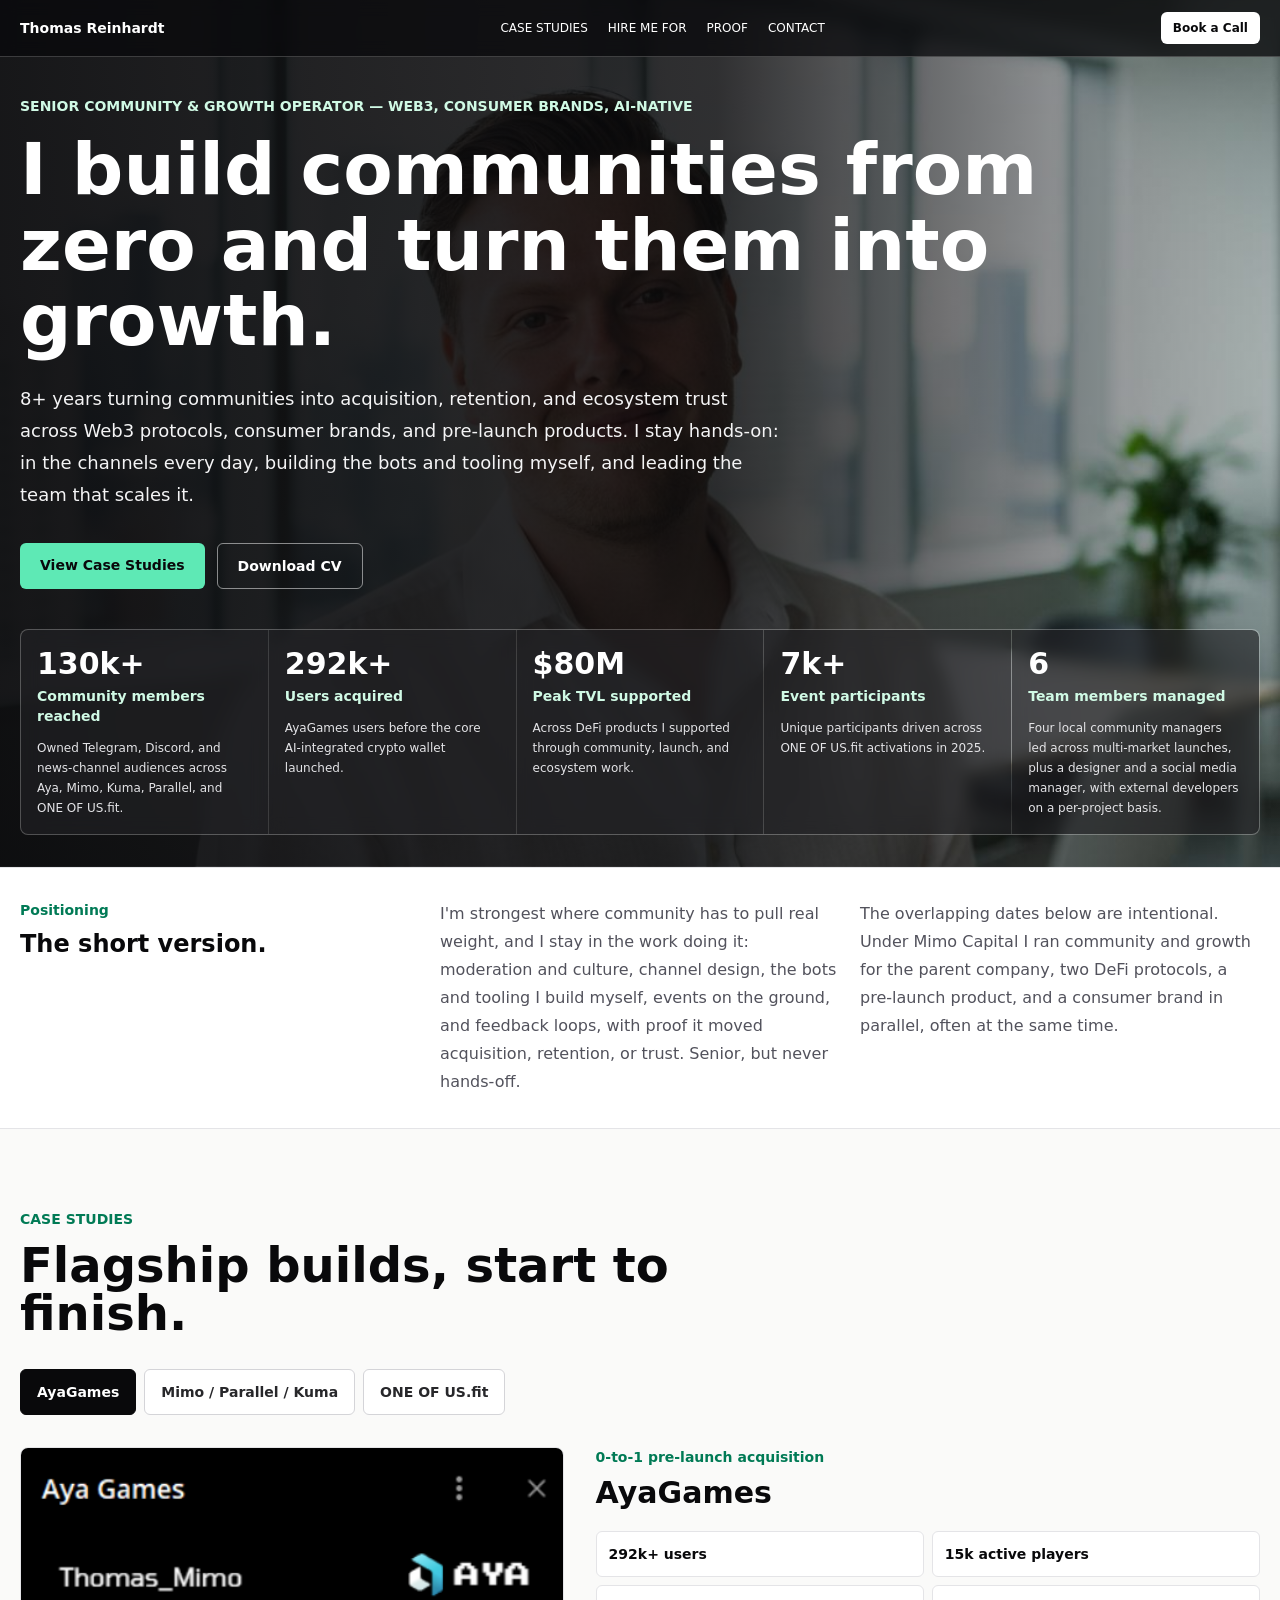
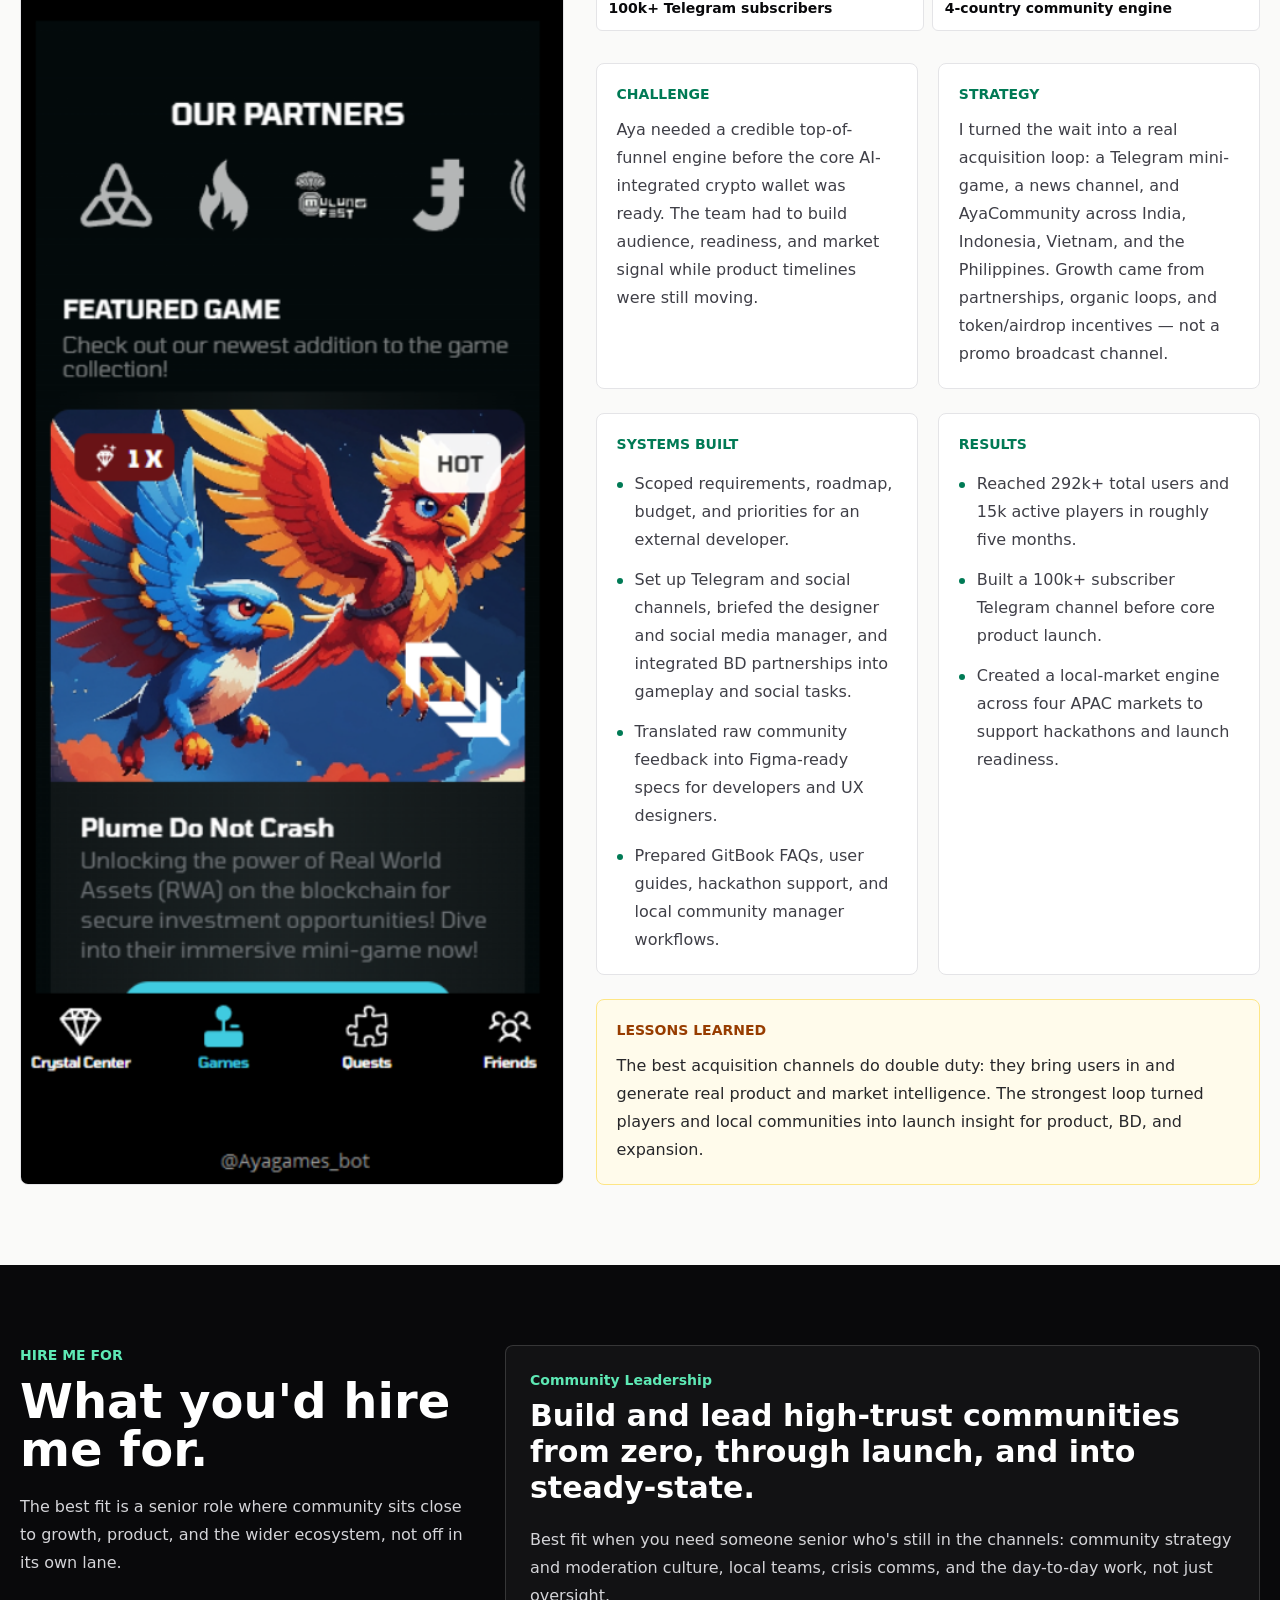
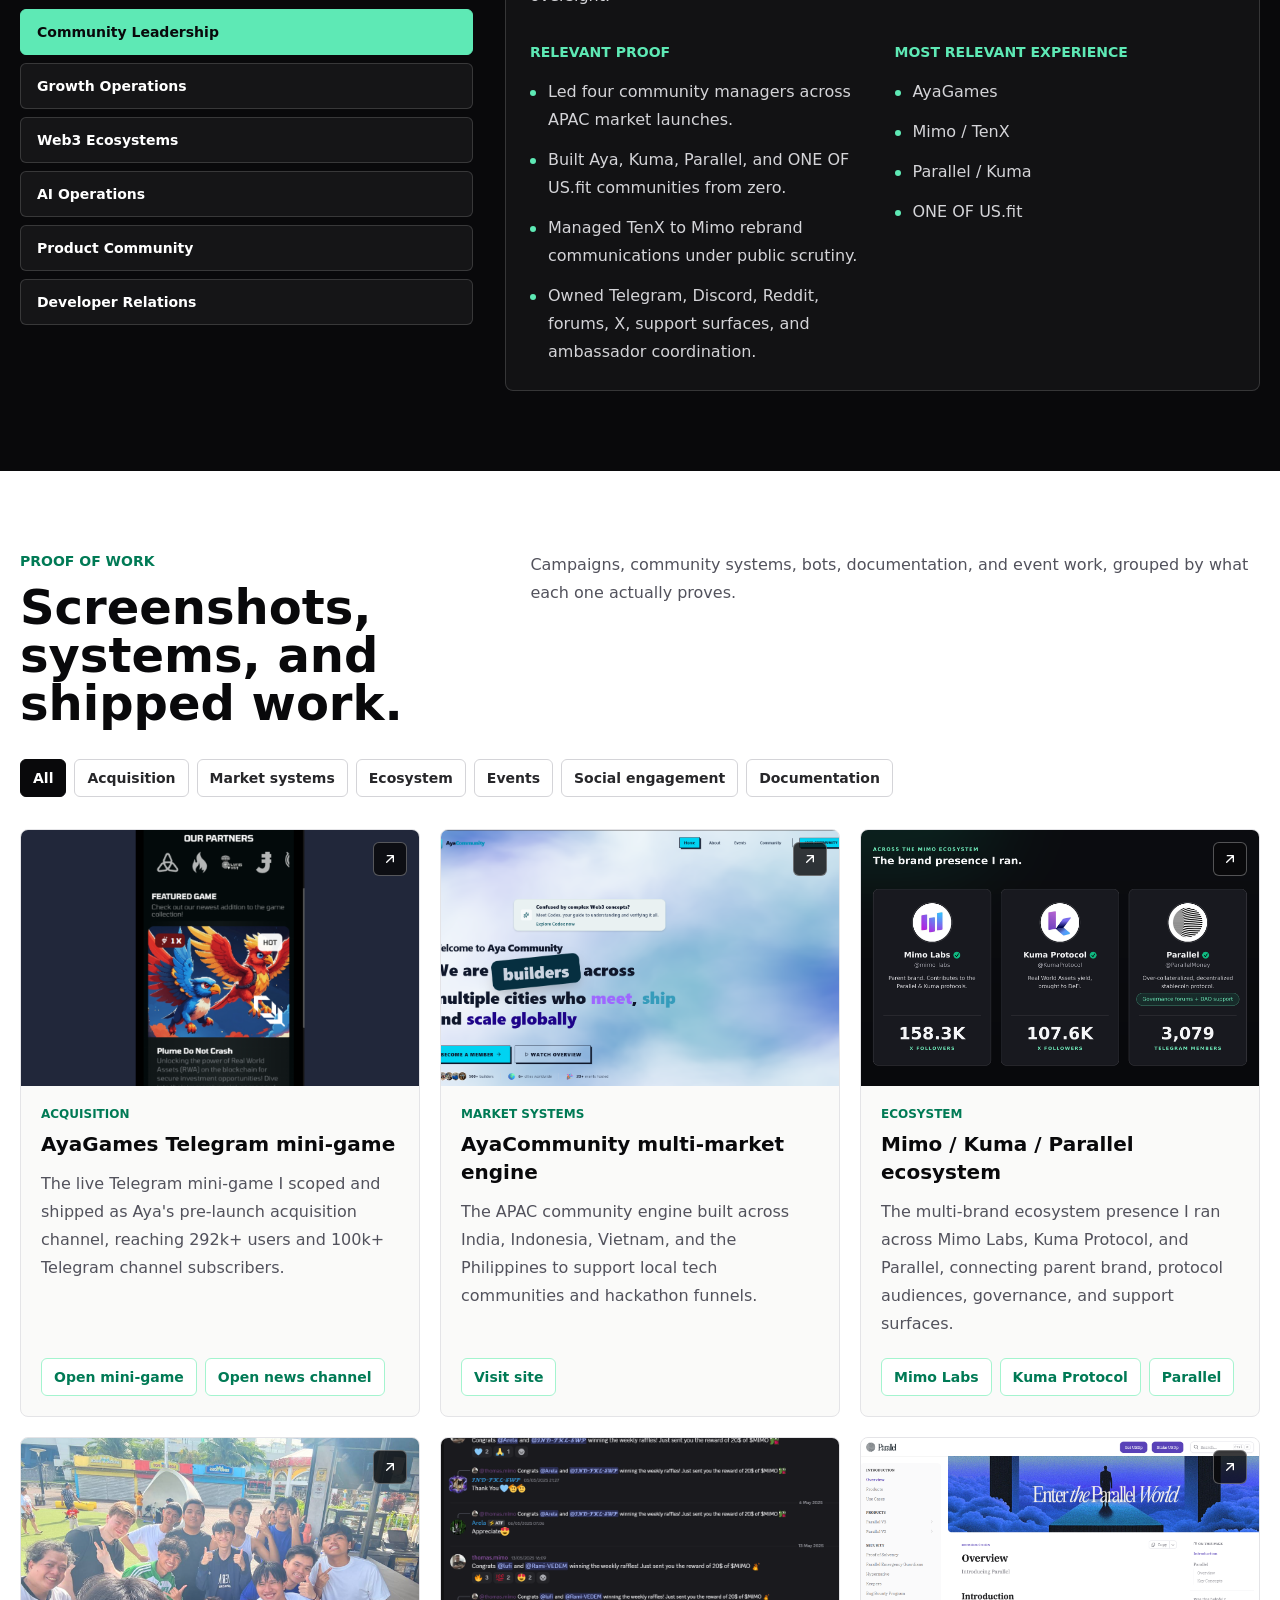
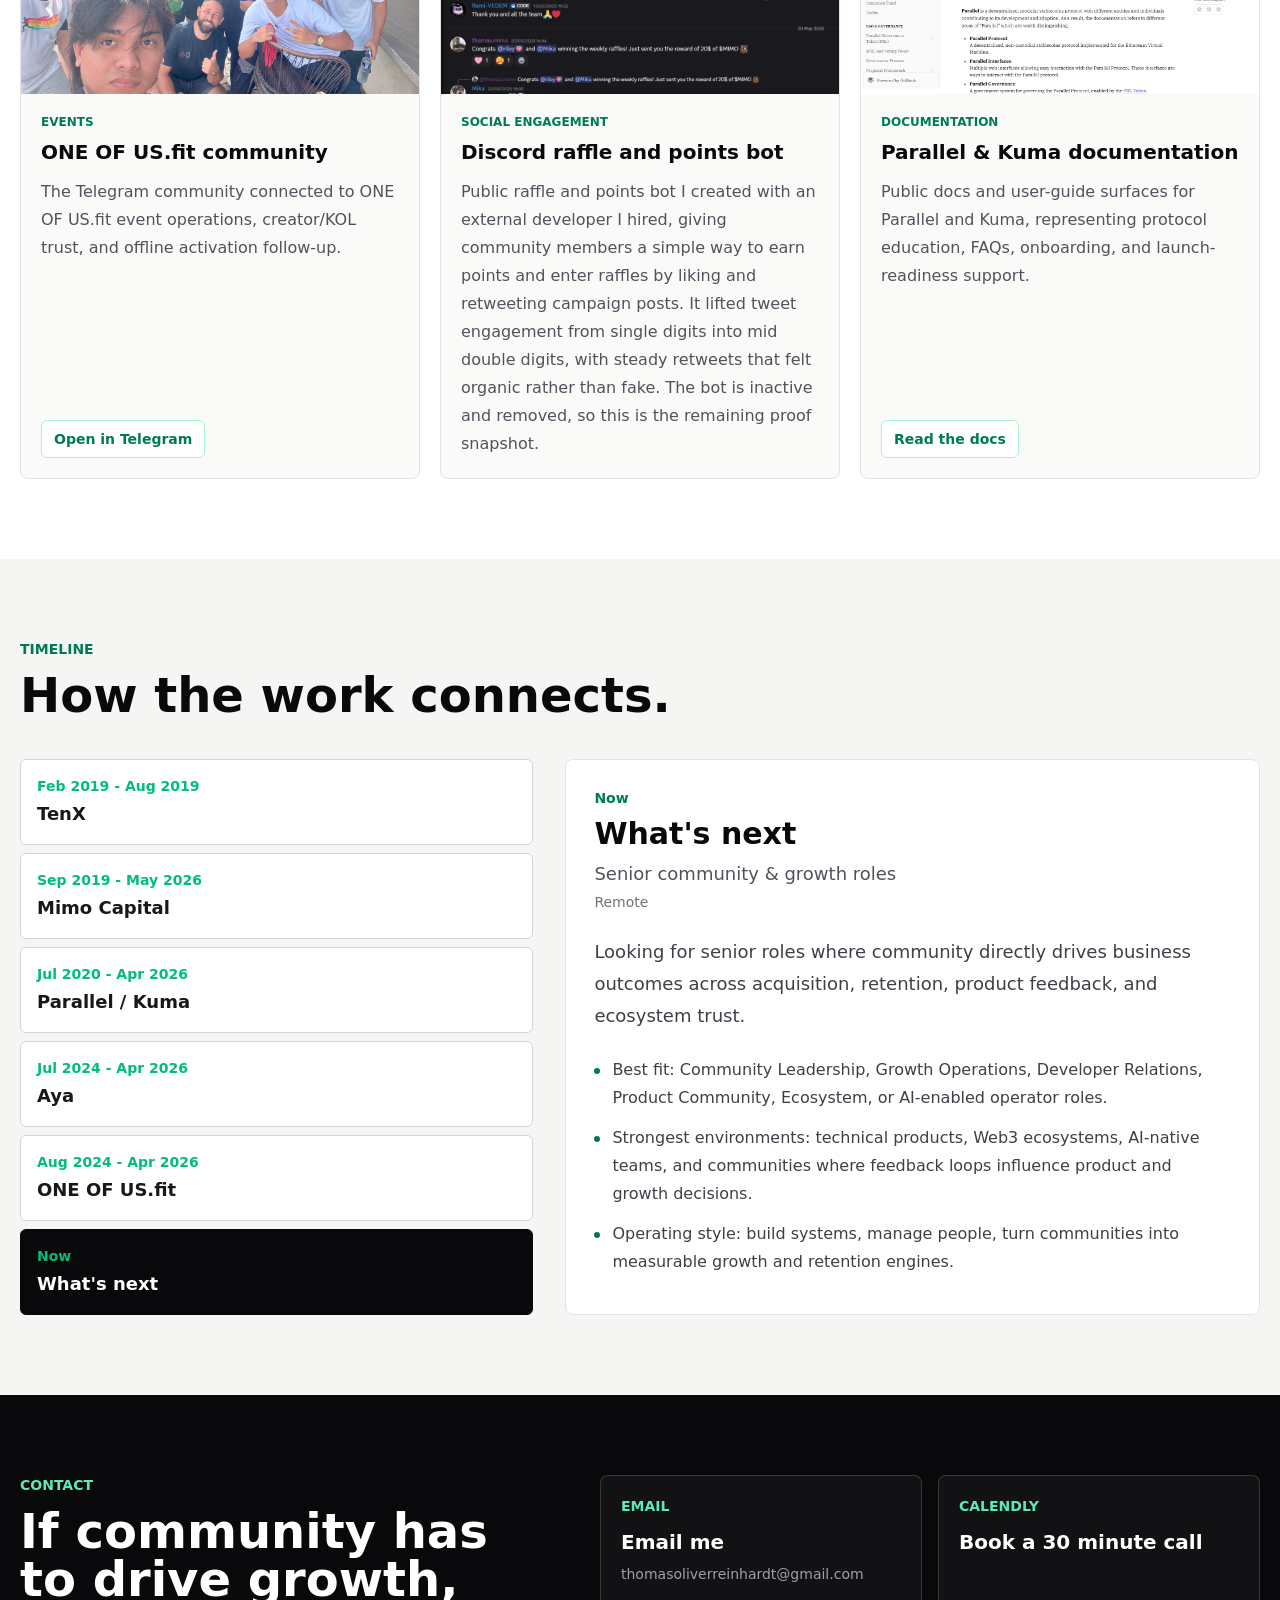
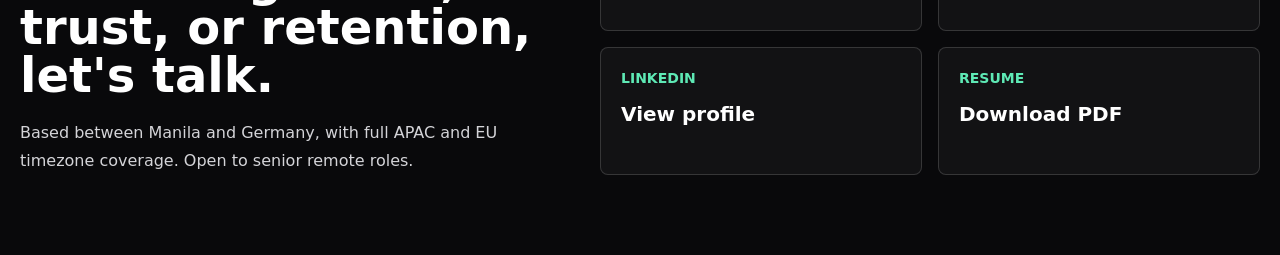
==== static-index.html @ 2953ab5d "Fix GitHub Pages static build" ====
<!doctype html>
<html lang="en">
  <head>
    <meta charset="UTF-8" />
    <meta name="viewport" content="width=device-width, initial-scale=1.0" />
    <meta
      name="description"
      content="Senior community and growth operator with 8+ years building Web3 and consumer communities from zero: acquisition, retention, and ecosystem trust that show up in the numbers."
    />
    <meta property="og:title" content="Thomas Reinhardt | Community & Growth Operator" />
    <meta
      property="og:description"
      content="292k+ users acquired before launch, 130k+ community members reached, $80M peak TVL supported, and 7k+ event participants driven."
    />
    <meta property="og:type" content="website" />
    <meta property="og:image" content="/images/linkedin.jpeg" />
    <link rel="icon" href="/favicon.svg" />
    <title>Thomas Reinhardt | Senior Community & Growth Operator</title>
    <script type="module" crossorigin src="/assets/static-index-B6WcA2Bd.js"></script>
    <link rel="stylesheet" crossorigin href="/assets/static-index-DOtVbvAo.css">
  </head>
  <body>
    <div id="root"></div>
  </body>
</html>
---- assets/static-index-DOtVbvAo.css ----
/*! tailwindcss v4.2.1 | MIT License | https://tailwindcss.com */
@layer properties{@supports (((-webkit-hyphens:none)) and (not (margin-trim:inline))) or ((-moz-orient:inline) and (not (color:rgb(from red r g b)))){*,:before,:after,::backdrop{--tw-space-y-reverse:0;--tw-border-style:solid;--tw-leading:initial;--tw-font-weight:initial;--tw-blur:initial;--tw-brightness:initial;--tw-contrast:initial;--tw-grayscale:initial;--tw-hue-rotate:initial;--tw-invert:initial;--tw-opacity:initial;--tw-saturate:initial;--tw-sepia:initial;--tw-drop-shadow:initial;--tw-drop-shadow-color:initial;--tw-drop-shadow-alpha:100%;--tw-drop-shadow-size:initial;--tw-backdrop-blur:initial;--tw-backdrop-brightness:initial;--tw-backdrop-contrast:initial;--tw-backdrop-grayscale:initial;--tw-backdrop-hue-rotate:initial;--tw-backdrop-invert:initial;--tw-backdrop-opacity:initial;--tw-backdrop-saturate:initial;--tw-backdrop-sepia:initial}}}@layer theme{:root,:host{--font-mono:ui-monospace, SFMono-Regular, Menlo, Monaco, Consolas, "Liberation Mono", "Courier New", monospace;--color-amber-50:oklch(98.7% .022 95.277);--color-amber-200:oklch(92.4% .12 95.746);--color-amber-800:oklch(47.3% .137 46.201);--color-emerald-50:oklch(97.9% .021 166.113);--color-emerald-100:oklch(95% .052 163.051);--color-emerald-200:oklch(90.5% .093 164.15);--color-emerald-300:oklch(84.5% .143 164.978);--color-emerald-500:oklch(69.6% .17 162.48);--color-emerald-600:oklch(59.6% .145 163.225);--color-emerald-700:oklch(50.8% .118 165.612);--color-zinc-100:oklch(96.7% .001 286.375);--color-zinc-200:oklch(92% .004 286.32);--color-zinc-300:oklch(87.1% .006 286.286);--color-zinc-400:oklch(70.5% .015 286.067);--color-zinc-500:oklch(55.2% .016 285.938);--color-zinc-600:oklch(44.2% .017 285.786);--color-zinc-700:oklch(37% .013 285.805);--color-zinc-800:oklch(27.4% .006 286.033);--color-zinc-900:oklch(21% .006 285.885);--color-zinc-950:oklch(14.1% .005 285.823);--color-stone-50:oklch(98.5% .001 106.423);--color-stone-100:oklch(97% .001 106.424);--color-white:#fff;--spacing:.25rem;--container-3xl:48rem;--container-5xl:64rem;--container-7xl:80rem;--text-xs:.75rem;--text-xs--line-height:calc(1 / .75);--text-sm:.875rem;--text-sm--line-height:calc(1.25 / .875);--text-lg:1.125rem;--text-lg--line-height:calc(1.75 / 1.125);--text-xl:1.25rem;--text-xl--line-height:calc(1.75 / 1.25);--text-2xl:1.5rem;--text-2xl--line-height:calc(2 / 1.5);--text-3xl:1.875rem;--text-3xl--line-height:calc(2.25 / 1.875);--text-4xl:2.25rem;--text-4xl--line-height:calc(2.5 / 2.25);--text-5xl:3rem;--text-5xl--line-height:1;--text-6xl:3.75rem;--text-6xl--line-height:1;--text-7xl:4.5rem;--text-7xl--line-height:1;--font-weight-medium:500;--font-weight-semibold:600;--radius-sm:.25rem;--radius-md:.375rem;--radius-lg:.5rem;--default-font-family:Inter, ui-sans-serif, system-ui, -apple-system, BlinkMacSystemFont, "Segoe UI", sans-serif;--default-mono-font-family:var(--font-mono)}}@layer base{*,:after,:before,::backdrop{box-sizing:border-box;border:0 solid;margin:0;padding:0}::file-selector-button{box-sizing:border-box;border:0 solid;margin:0;padding:0}html,:host{-webkit-text-size-adjust:100%;tab-size:4;line-height:1.5;font-family:var(--default-font-family,ui-sans-serif, system-ui, sans-serif, "Apple Color Emoji", "Segoe UI Emoji", "Segoe UI Symbol", "Noto Color Emoji");font-feature-settings:var(--default-font-feature-settings,normal);font-variation-settings:var(--default-font-variation-settings,normal);-webkit-tap-highlight-color:transparent}hr{height:0;color:inherit;border-top-width:1px}abbr:where([title]){-webkit-text-decoration:underline dotted;text-decoration:underline dotted}h1,h2,h3,h4,h5,h6{font-size:inherit;font-weight:inherit}a{color:inherit;-webkit-text-decoration:inherit;-webkit-text-decoration:inherit;-webkit-text-decoration:inherit;-webkit-text-decoration:inherit;text-decoration:inherit}b,strong{font-weight:bolder}code,kbd,samp,pre{font-family:var(--default-mono-font-family,ui-monospace, SFMono-Regular, Menlo, Monaco, Consolas, "Liberation Mono", "Courier New", monospace);font-feature-settings:var(--default-mono-font-feature-settings,normal);font-variation-settings:var(--default-mono-font-variation-settings,normal);font-size:1em}small{font-size:80%}sub,sup{vertical-align:baseline;font-size:75%;line-height:0;position:relative}sub{bottom:-.25em}sup{top:-.5em}table{text-indent:0;border-color:inherit;border-collapse:collapse}:-moz-focusring{outline:auto}progress{vertical-align:baseline}summary{display:list-item}ol,ul,menu{list-style:none}img,svg,video,canvas,audio,iframe,embed,object{vertical-align:middle;display:block}img,video{max-width:100%;height:auto}button,input,select,optgroup,textarea{font:inherit;font-feature-settings:inherit;font-variation-settings:inherit;letter-spacing:inherit;color:inherit;opacity:1;background-color:#0000;border-radius:0}::file-selector-button{font:inherit;font-feature-settings:inherit;font-variation-settings:inherit;letter-spacing:inherit;color:inherit;opacity:1;background-color:#0000;border-radius:0}:where(select:is([multiple],[size])) optgroup{font-weight:bolder}:where(select:is([multiple],[size])) optgroup option{padding-inline-start:20px}::file-selector-button{margin-inline-end:4px}::placeholder{opacity:1}@supports (not ((-webkit-appearance:-apple-pay-button))) or (contain-intrinsic-size:1px){::placeholder{color:currentColor}@supports (color:color-mix(in lab, red, red)){::placeholder{color:color-mix(in oklab, currentcolor 50%, transparent)}}}textarea{resize:vertical}::-webkit-search-decoration{-webkit-appearance:none}::-webkit-date-and-time-value{min-height:1lh;text-align:inherit}::-webkit-datetime-edit{display:inline-flex}::-webkit-datetime-edit-fields-wrapper{padding:0}::-webkit-datetime-edit{padding-block:0}::-webkit-datetime-edit-year-field{padding-block:0}::-webkit-datetime-edit-month-field{padding-block:0}::-webkit-datetime-edit-day-field{padding-block:0}::-webkit-datetime-edit-hour-field{padding-block:0}::-webkit-datetime-edit-minute-field{padding-block:0}::-webkit-datetime-edit-second-field{padding-block:0}::-webkit-datetime-edit-millisecond-field{padding-block:0}::-webkit-datetime-edit-meridiem-field{padding-block:0}::-webkit-calendar-picker-indicator{line-height:1}:-moz-ui-invalid{box-shadow:none}button,input:where([type=button],[type=reset],[type=submit]){appearance:button}::file-selector-button{appearance:button}::-webkit-inner-spin-button{height:auto}::-webkit-outer-spin-button{height:auto}[hidden]:where(:not([hidden=until-found])){display:none!important}}@layer components;@layer utilities{.absolute{position:absolute}.fixed{position:fixed}.relative{position:relative}.inset-x-0{inset-inline:calc(var(--spacing) * 0)}.start{inset-inline-start:var(--spacing)}.top-0{top:calc(var(--spacing) * 0)}.top-3{top:calc(var(--spacing) * 3)}.right-3{right:calc(var(--spacing) * 3)}.z-10{z-index:10}.z-40{z-index:40}.mx-auto{margin-inline:auto}.mt-1{margin-top:calc(var(--spacing) * 1)}.mt-2{margin-top:calc(var(--spacing) * 2)}.mt-3{margin-top:calc(var(--spacing) * 3)}.mt-4{margin-top:calc(var(--spacing) * 4)}.mt-5{margin-top:calc(var(--spacing) * 5)}.mt-6{margin-top:calc(var(--spacing) * 6)}.mt-8{margin-top:calc(var(--spacing) * 8)}.mt-10{margin-top:calc(var(--spacing) * 10)}.mt-auto{margin-top:auto}.mb-4{margin-bottom:calc(var(--spacing) * 4)}.block{display:block}.flex{display:flex}.grid{display:grid}.hidden{display:none}.table{display:table}.h-1\.5{height:calc(var(--spacing) * 1.5)}.h-4{height:calc(var(--spacing) * 4)}.h-64{height:calc(var(--spacing) * 64)}.h-full{height:100%}.min-h-\[86svh\]{min-height:86svh}.min-h-screen{min-height:100vh}.w-1\.5{width:calc(var(--spacing) * 1.5)}.w-4{width:calc(var(--spacing) * 4)}.w-full{width:100%}.max-w-3xl{max-width:var(--container-3xl)}.max-w-5xl{max-width:var(--container-5xl)}.max-w-7xl{max-width:var(--container-7xl)}.flex-1{flex:1}.shrink-0{flex-shrink:0}.grow{flex-grow:1}.flex-col{flex-direction:column}.flex-wrap{flex-wrap:wrap}.items-center{align-items:center}.items-end{align-items:flex-end}.justify-between{justify-content:space-between}.gap-2{gap:calc(var(--spacing) * 2)}.gap-3{gap:calc(var(--spacing) * 3)}.gap-4{gap:calc(var(--spacing) * 4)}.gap-5{gap:calc(var(--spacing) * 5)}.gap-6{gap:calc(var(--spacing) * 6)}.gap-8{gap:calc(var(--spacing) * 8)}.gap-10{gap:calc(var(--spacing) * 10)}.gap-px{gap:1px}:where(.space-y-3>:not(:last-child)){--tw-space-y-reverse:0;margin-block-start:calc(calc(var(--spacing) * 3) * var(--tw-space-y-reverse));margin-block-end:calc(calc(var(--spacing) * 3) * calc(1 - var(--tw-space-y-reverse)))}.overflow-hidden{overflow:hidden}.rounded-lg{border-radius:var(--radius-lg)}.rounded-md{border-radius:var(--radius-md)}.rounded-sm{border-radius:var(--radius-sm)}.border{border-style:var(--tw-border-style);border-width:1px}.border-y{border-block-style:var(--tw-border-style);border-block-width:1px}.border-b{border-bottom-style:var(--tw-border-style);border-bottom-width:1px}.border-amber-200{border-color:var(--color-amber-200)}.border-emerald-200{border-color:var(--color-emerald-200)}.border-emerald-300{border-color:var(--color-emerald-300)}.border-white\/15{border-color:#ffffff26}@supports (color:color-mix(in lab, red, red)){.border-white\/15{border-color:color-mix(in oklab, var(--color-white) 15%, transparent)}}.border-white\/20{border-color:#fff3}@supports (color:color-mix(in lab, red, red)){.border-white\/20{border-color:color-mix(in oklab, var(--color-white) 20%, transparent)}}.border-white\/30{border-color:#ffffff4d}@supports (color:color-mix(in lab, red, red)){.border-white\/30{border-color:color-mix(in oklab, var(--color-white) 30%, transparent)}}.border-white\/50{border-color:#ffffff80}@supports (color:color-mix(in lab, red, red)){.border-white\/50{border-color:color-mix(in oklab, var(--color-white) 50%, transparent)}}.border-zinc-200{border-color:var(--color-zinc-200)}.border-zinc-300{border-color:var(--color-zinc-300)}.border-zinc-950{border-color:var(--color-zinc-950)}.bg-amber-50{background-color:var(--color-amber-50)}.bg-emerald-300{background-color:var(--color-emerald-300)}.bg-emerald-700{background-color:var(--color-emerald-700)}.bg-stone-50{background-color:var(--color-stone-50)}.bg-stone-100{background-color:var(--color-stone-100)}.bg-white{background-color:var(--color-white)}.bg-white\/5{background-color:#ffffff0d}@supports (color:color-mix(in lab, red, red)){.bg-white\/5{background-color:color-mix(in oklab, var(--color-white) 5%, transparent)}}.bg-white\/15{background-color:#ffffff26}@supports (color:color-mix(in lab, red, red)){.bg-white\/15{background-color:color-mix(in oklab, var(--color-white) 15%, transparent)}}.bg-white\/\[0\.04\]{background-color:#ffffff0a}@supports (color:color-mix(in lab, red, red)){.bg-white\/\[0\.04\]{background-color:color-mix(in oklab, var(--color-white) 4%, transparent)}}.bg-zinc-950{background-color:var(--color-zinc-950)}.bg-zinc-950\/55{background-color:#09090b8c}@supports (color:color-mix(in lab, red, red)){.bg-zinc-950\/55{background-color:color-mix(in oklab, var(--color-zinc-950) 55%, transparent)}}.bg-zinc-950\/75{background-color:#09090bbf}@supports (color:color-mix(in lab, red, red)){.bg-zinc-950\/75{background-color:color-mix(in oklab, var(--color-zinc-950) 75%, transparent)}}.bg-zinc-950\/80{background-color:#09090bcc}@supports (color:color-mix(in lab, red, red)){.bg-zinc-950\/80{background-color:color-mix(in oklab, var(--color-zinc-950) 80%, transparent)}}.object-contain{object-fit:contain}.object-cover{object-fit:cover}.p-2{padding:calc(var(--spacing) * 2)}.p-3{padding:calc(var(--spacing) * 3)}.p-4{padding:calc(var(--spacing) * 4)}.p-5{padding:calc(var(--spacing) * 5)}.p-6{padding:calc(var(--spacing) * 6)}.p-7{padding:calc(var(--spacing) * 7)}.px-3{padding-inline:calc(var(--spacing) * 3)}.px-4{padding-inline:calc(var(--spacing) * 4)}.px-5{padding-inline:calc(var(--spacing) * 5)}.py-2{padding-block:calc(var(--spacing) * 2)}.py-3{padding-block:calc(var(--spacing) * 3)}.py-8{padding-block:calc(var(--spacing) * 8)}.py-20{padding-block:calc(var(--spacing) * 20)}.pt-5{padding-top:calc(var(--spacing) * 5)}.pt-24{padding-top:calc(var(--spacing) * 24)}.pb-8{padding-bottom:calc(var(--spacing) * 8)}.text-left{text-align:left}.text-2xl{font-size:var(--text-2xl);line-height:var(--tw-leading,var(--text-2xl--line-height))}.text-3xl{font-size:var(--text-3xl);line-height:var(--tw-leading,var(--text-3xl--line-height))}.text-4xl{font-size:var(--text-4xl);line-height:var(--tw-leading,var(--text-4xl--line-height))}.text-lg{font-size:var(--text-lg);line-height:var(--tw-leading,var(--text-lg--line-height))}.text-sm{font-size:var(--text-sm);line-height:var(--tw-leading,var(--text-sm--line-height))}.text-xl{font-size:var(--text-xl);line-height:var(--tw-leading,var(--text-xl--line-height))}.text-xs{font-size:var(--text-xs);line-height:var(--tw-leading,var(--text-xs--line-height))}.leading-5{--tw-leading:calc(var(--spacing) * 5);line-height:calc(var(--spacing) * 5)}.leading-7{--tw-leading:calc(var(--spacing) * 7);line-height:calc(var(--spacing) * 7)}.leading-8{--tw-leading:calc(var(--spacing) * 8);line-height:calc(var(--spacing) * 8)}.leading-\[1\.05\]{--tw-leading:1.05;line-height:1.05}.font-medium{--tw-font-weight:var(--font-weight-medium);font-weight:var(--font-weight-medium)}.font-semibold{--tw-font-weight:var(--font-weight-semibold);font-weight:var(--font-weight-semibold)}.text-amber-800{color:var(--color-amber-800)}.text-emerald-100{color:var(--color-emerald-100)}.text-emerald-300{color:var(--color-emerald-300)}.text-emerald-500{color:var(--color-emerald-500)}.text-emerald-700{color:var(--color-emerald-700)}.text-white{color:var(--color-white)}.text-zinc-100{color:var(--color-zinc-100)}.text-zinc-200{color:var(--color-zinc-200)}.text-zinc-300{color:var(--color-zinc-300)}.text-zinc-400{color:var(--color-zinc-400)}.text-zinc-500{color:var(--color-zinc-500)}.text-zinc-600{color:var(--color-zinc-600)}.text-zinc-700{color:var(--color-zinc-700)}.text-zinc-800{color:var(--color-zinc-800)}.text-zinc-900{color:var(--color-zinc-900)}.text-zinc-950{color:var(--color-zinc-950)}.uppercase{text-transform:uppercase}.filter{filter:var(--tw-blur,) var(--tw-brightness,) var(--tw-contrast,) var(--tw-grayscale,) var(--tw-hue-rotate,) var(--tw-invert,) var(--tw-saturate,) var(--tw-sepia,) var(--tw-drop-shadow,)}.backdrop-blur{--tw-backdrop-blur:blur(8px);-webkit-backdrop-filter:var(--tw-backdrop-blur,) var(--tw-backdrop-brightness,) var(--tw-backdrop-contrast,) var(--tw-backdrop-grayscale,) var(--tw-backdrop-hue-rotate,) var(--tw-backdrop-invert,) var(--tw-backdrop-opacity,) var(--tw-backdrop-saturate,) var(--tw-backdrop-sepia,);backdrop-filter:var(--tw-backdrop-blur,) var(--tw-backdrop-brightness,) var(--tw-backdrop-contrast,) var(--tw-backdrop-grayscale,) var(--tw-backdrop-hue-rotate,) var(--tw-backdrop-invert,) var(--tw-backdrop-opacity,) var(--tw-backdrop-saturate,) var(--tw-backdrop-sepia,)}@media (hover:hover){.hover\:border-emerald-300:hover{border-color:var(--color-emerald-300)}.hover\:border-emerald-500:hover{border-color:var(--color-emerald-500)}.hover\:border-emerald-600:hover{border-color:var(--color-emerald-600)}.hover\:bg-emerald-50:hover{background-color:var(--color-emerald-50)}.hover\:bg-emerald-100:hover{background-color:var(--color-emerald-100)}.hover\:bg-emerald-200:hover{background-color:var(--color-emerald-200)}.hover\:bg-white:hover{background-color:var(--color-white)}.hover\:bg-zinc-950:hover{background-color:var(--color-zinc-950)}.hover\:text-emerald-200:hover{color:var(--color-emerald-200)}.hover\:text-zinc-950:hover{color:var(--color-zinc-950)}}@media (width>=40rem){.sm\:flex{display:flex}.sm\:grid-cols-2{grid-template-columns:repeat(2,minmax(0,1fr))}.sm\:text-5xl{font-size:var(--text-5xl);line-height:var(--tw-leading,var(--text-5xl--line-height))}.sm\:text-6xl{font-size:var(--text-6xl);line-height:var(--tw-leading,var(--text-6xl--line-height))}}@media (width>=48rem){.md\:grid-cols-2{grid-template-columns:repeat(2,minmax(0,1fr))}.md\:grid-cols-3{grid-template-columns:repeat(3,minmax(0,1fr))}}@media (width>=64rem){.lg\:grid-cols-3{grid-template-columns:repeat(3,minmax(0,1fr))}.lg\:grid-cols-5{grid-template-columns:repeat(5,minmax(0,1fr))}.lg\:grid-cols-\[0\.8fr_1\.2fr\]{grid-template-columns:.8fr 1.2fr}.lg\:grid-cols-\[0\.9fr_1\.1fr\]{grid-template-columns:.9fr 1.1fr}.lg\:grid-cols-\[0\.75fr_1\.25fr\]{grid-template-columns:.75fr 1.25fr}.lg\:grid-cols-\[0\.85fr_1\.15fr\]{grid-template-columns:.85fr 1.15fr}.lg\:text-7xl{font-size:var(--text-7xl);line-height:var(--tw-leading,var(--text-7xl--line-height))}}}:root{--background:#fafaf9;--foreground:#111827}*{box-sizing:border-box}html{scroll-behavior:smooth}body{background:var(--background);color:var(--foreground);margin:0;font-family:Inter,ui-sans-serif,system-ui,-apple-system,BlinkMacSystemFont,Segoe UI,sans-serif}button,a{transition:border-color .16s,background-color .16s,color .16s,opacity .16s}button{cursor:pointer}.hero{background-image:linear-gradient(90deg,#09090bf0 0%,#09090bd6 56%,#09090b2e 100%),url(/images/linkedin.jpeg);background-position:50%,92%;background-size:cover,cover}.case-study-image{min-height:360px}.case-study-image img{object-fit:cover;width:100%;height:100%;min-height:360px;display:block}.case-study-image--app img{object-position:center top}.case-study-image--ecosystem,.case-study-image--event{aspect-ratio:16/9;min-height:0}.case-study-image--ecosystem{background:#111827}.case-study-image--ecosystem img{object-fit:contain;object-position:center top;height:100%;min-height:0}.case-study-image--event img{object-fit:cover;object-position:center center;height:100%;min-height:0}@media (width<=760px){.hero{background-image:linear-gradient(#09090bd1 0%,#09090be6 100%),url(/images/linkedin.jpeg);background-position:50%,top}.case-study-image,.case-study-image img{min-height:0}.case-study-image--app img{aspect-ratio:9/16;object-position:center top}.case-study-image--ecosystem,.case-study-image--event{aspect-ratio:4/3}.case-study-image--ecosystem img{object-position:center top}.case-study-image--event img{object-position:center center}}@property --tw-space-y-reverse{syntax:"*";inherits:false;initial-value:0}@property --tw-border-style{syntax:"*";inherits:false;initial-value:solid}@property --tw-leading{syntax:"*";inherits:false}@property --tw-font-weight{syntax:"*";inherits:false}@property --tw-blur{syntax:"*";inherits:false}@property --tw-brightness{syntax:"*";inherits:false}@property --tw-contrast{syntax:"*";inherits:false}@property --tw-grayscale{syntax:"*";inherits:false}@property --tw-hue-rotate{syntax:"*";inherits:false}@property --tw-invert{syntax:"*";inherits:false}@property --tw-opacity{syntax:"*";inherits:false}@property --tw-saturate{syntax:"*";inherits:false}@property --tw-sepia{syntax:"*";inherits:false}@property --tw-drop-shadow{syntax:"*";inherits:false}@property --tw-drop-shadow-color{syntax:"*";inherits:false}@property --tw-drop-shadow-alpha{syntax:"<percentage>";inherits:false;initial-value:100%}@property --tw-drop-shadow-size{syntax:"*";inherits:false}@property --tw-backdrop-blur{syntax:"*";inherits:false}@property --tw-backdrop-brightness{syntax:"*";inherits:false}@property --tw-backdrop-contrast{syntax:"*";inherits:false}@property --tw-backdrop-grayscale{syntax:"*";inherits:false}@property --tw-backdrop-hue-rotate{syntax:"*";inherits:false}@property --tw-backdrop-invert{syntax:"*";inherits:false}@property --tw-backdrop-opacity{syntax:"*";inherits:false}@property --tw-backdrop-saturate{syntax:"*";inherits:false}@property --tw-backdrop-sepia{syntax:"*";inherits:false}
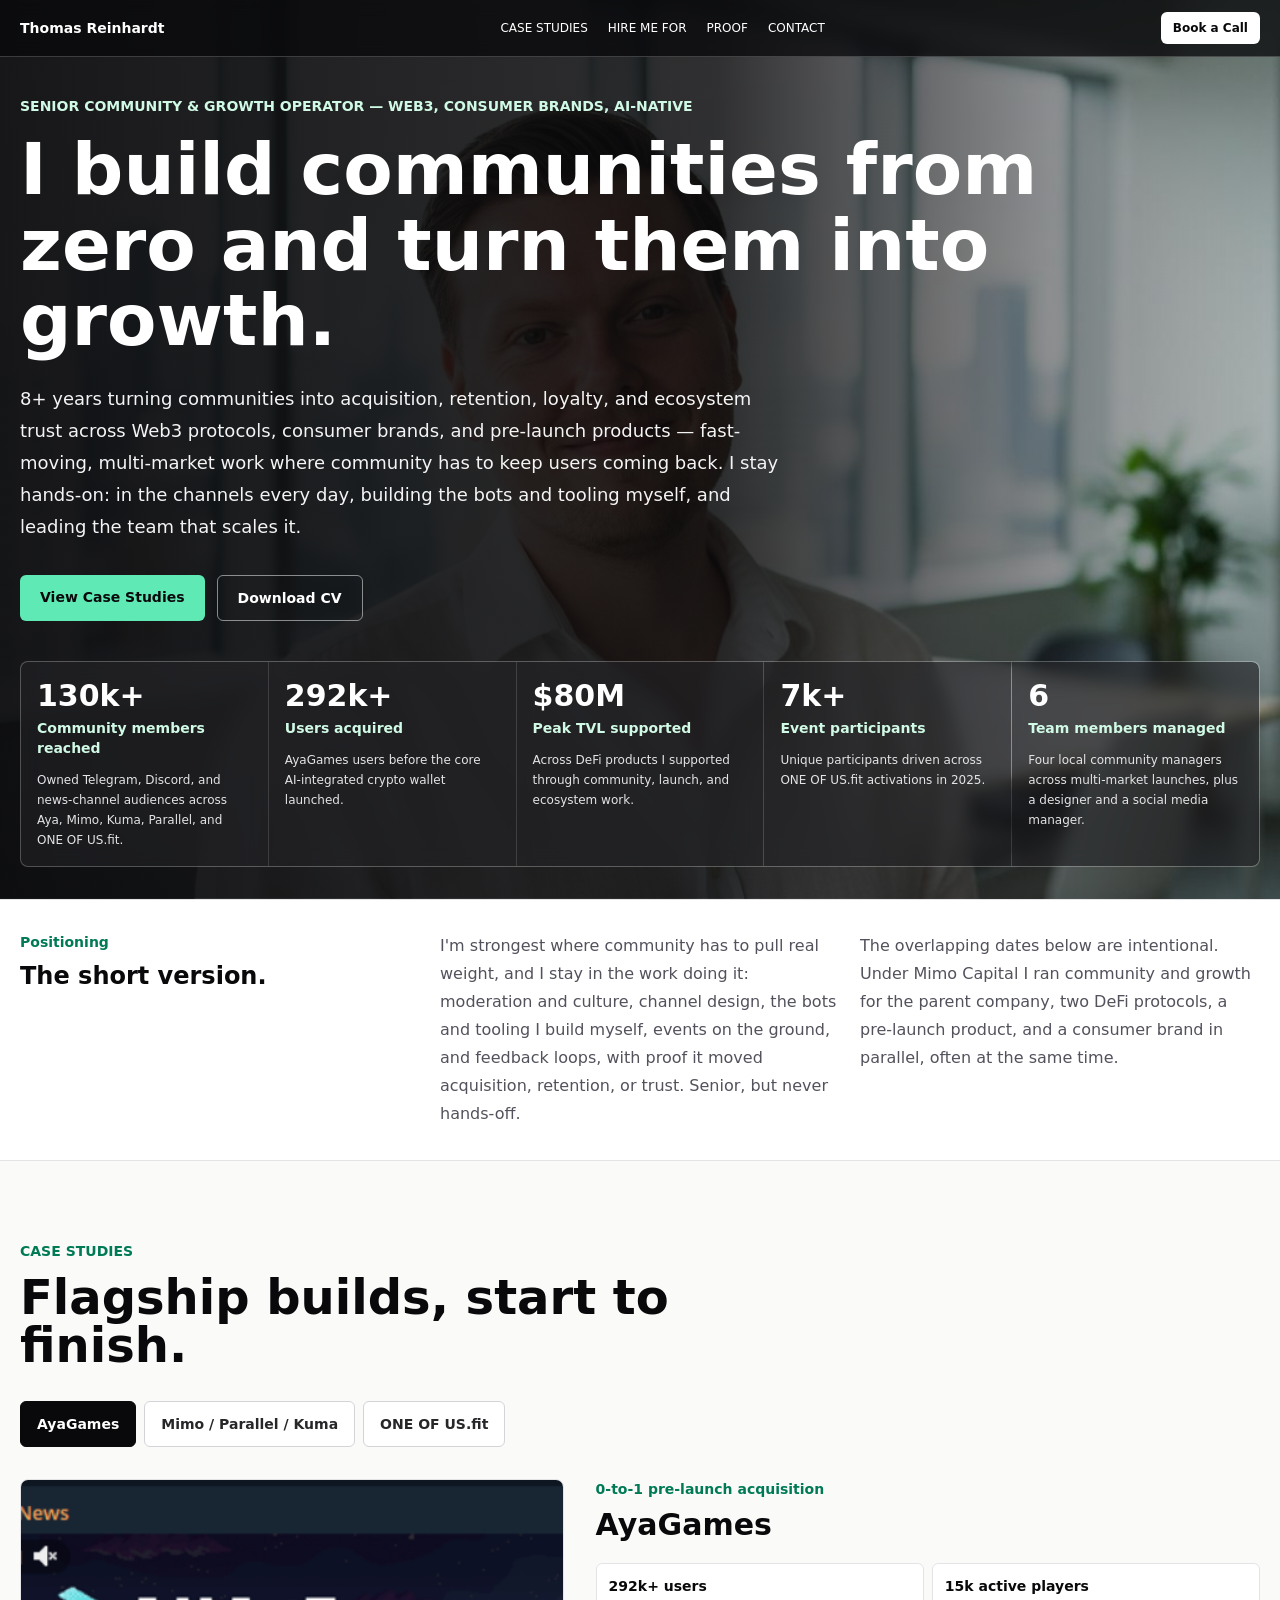
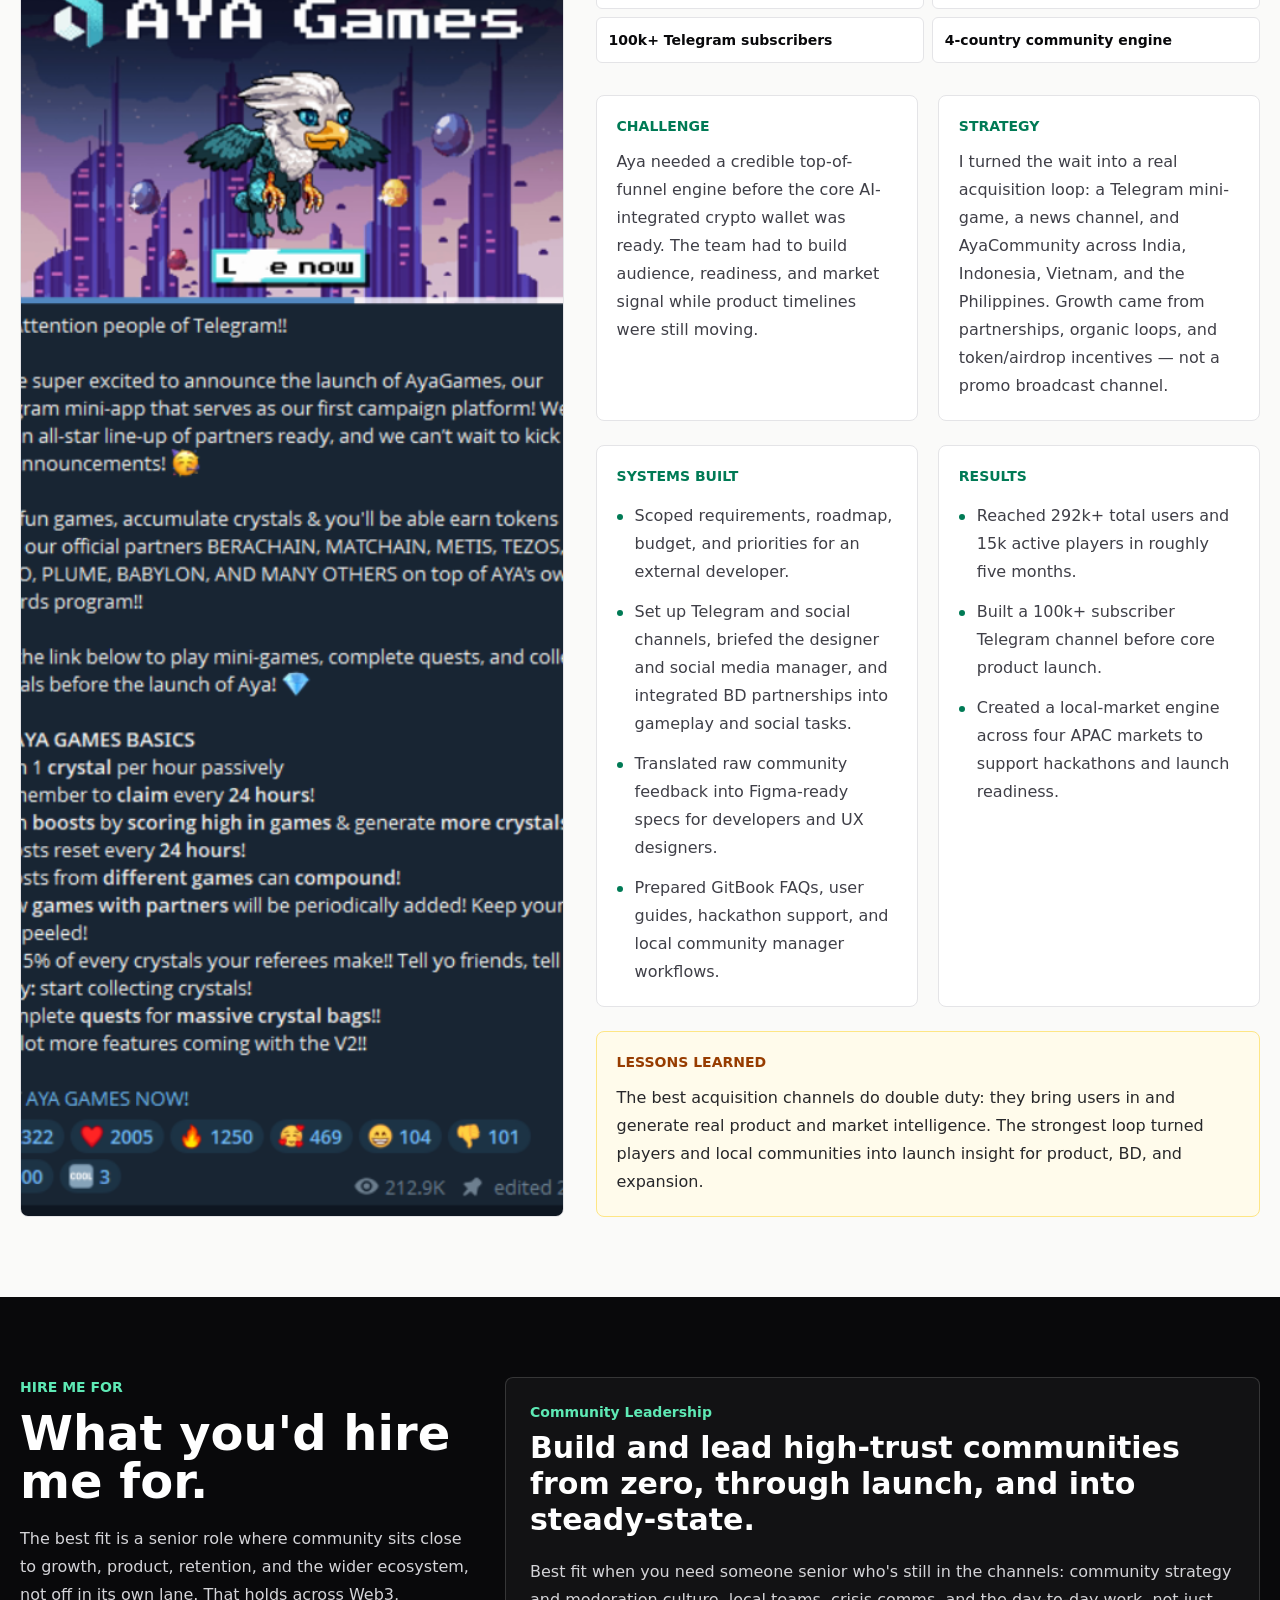
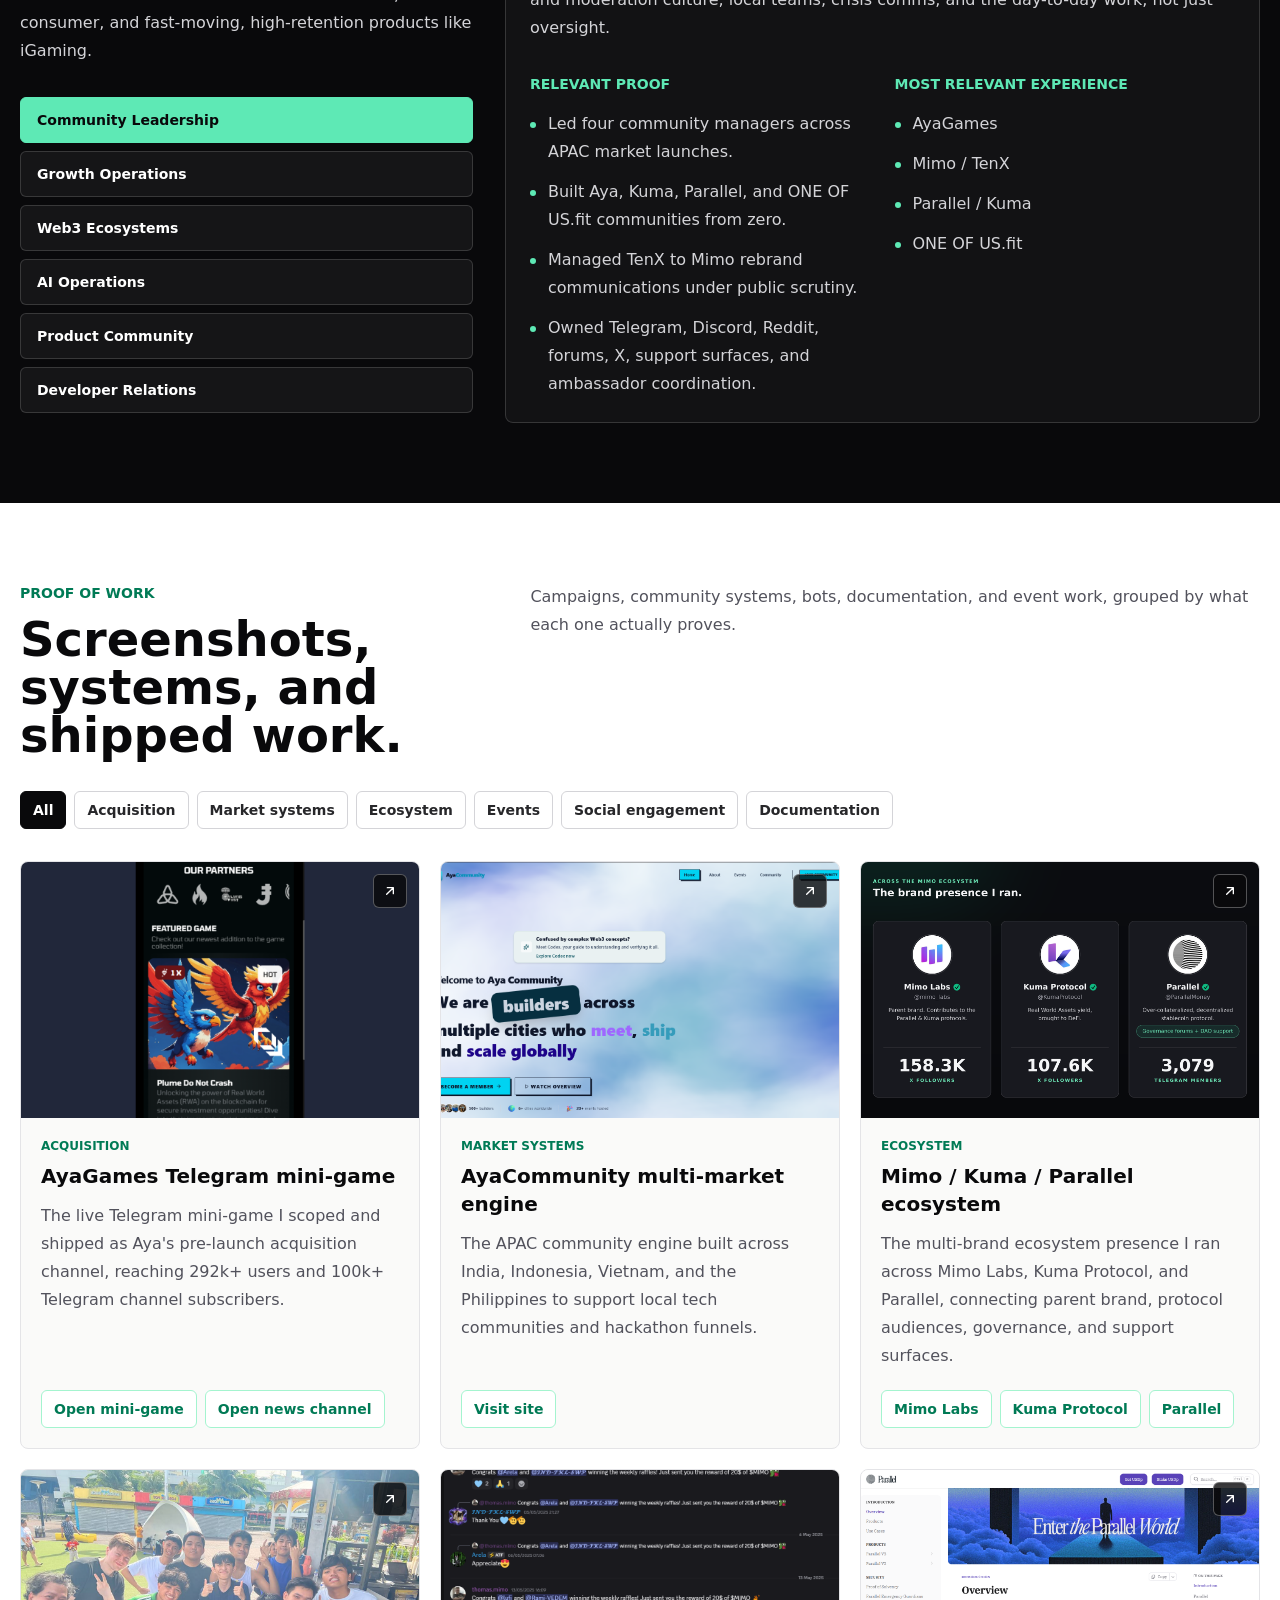
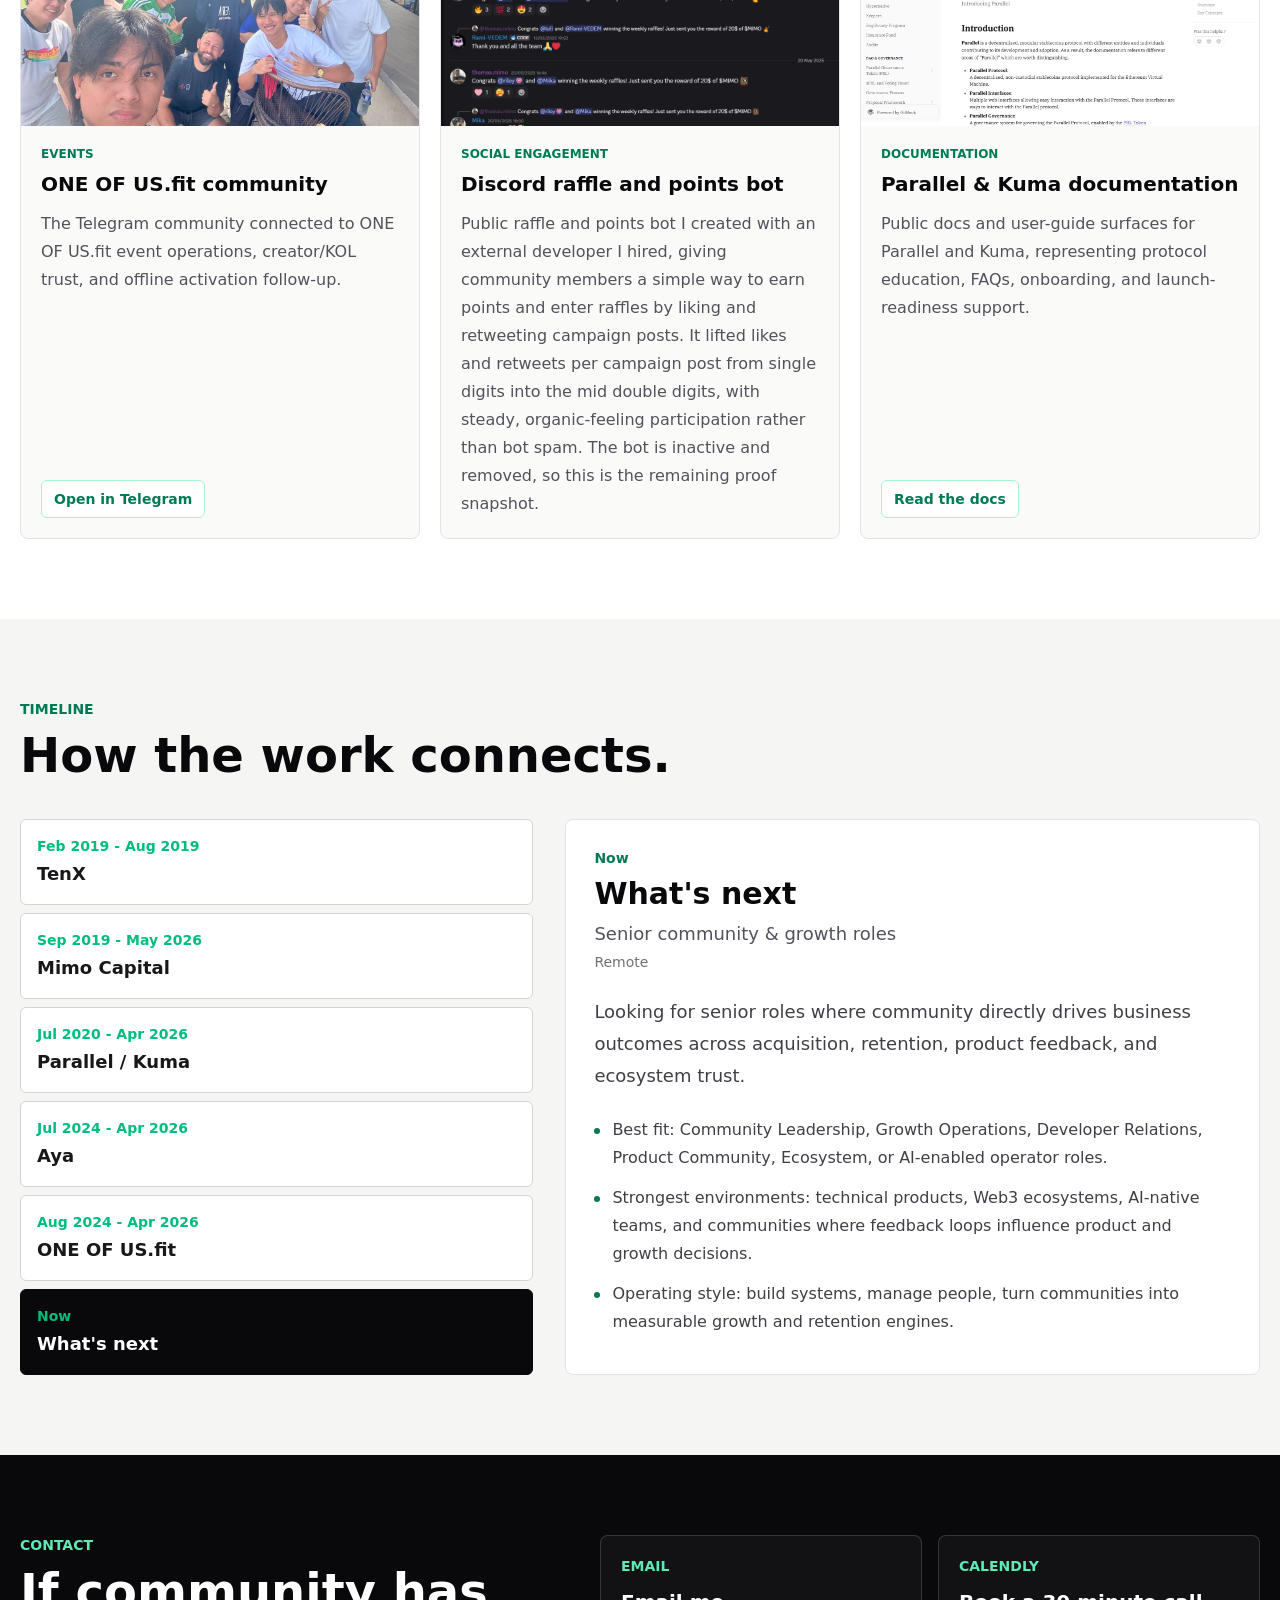
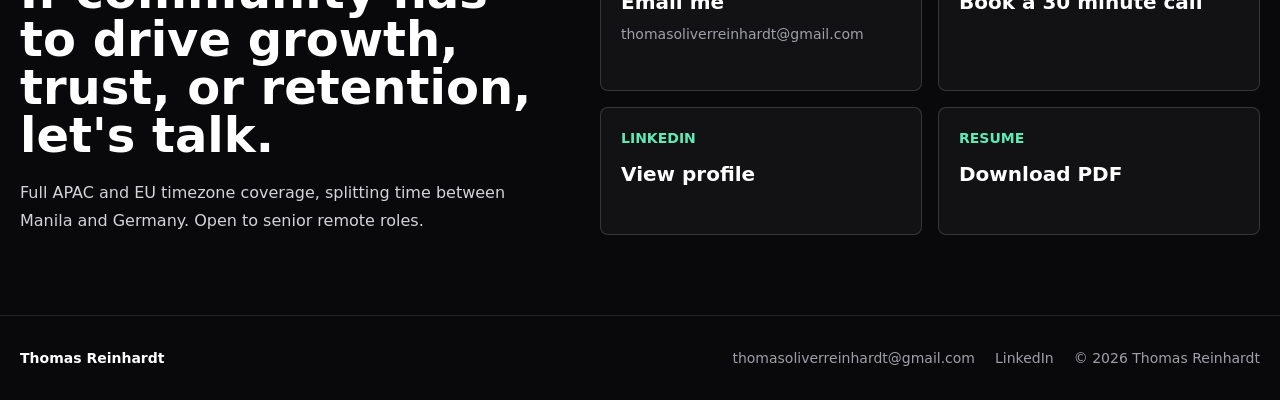
==== commit 2749fec2: "Fix GitHub Pages static build" ====
--- a/static-index.html
+++ b/static-index.html
@@ -7,17 +7,26 @@
       name="description"
       content="Senior community and growth operator with 8+ years building Web3 and consumer communities from zero: acquisition, retention, and ecosystem trust that show up in the numbers."
     />
-    <meta property="og:title" content="Thomas Reinhardt | Community & Growth Operator" />
+    <link rel="canonical" href="https://thomasoliverreinhardt.github.io/" />
+    <meta property="og:title" content="Thomas Reinhardt | Senior Community & Growth Operator" />
     <meta
       property="og:description"
       content="292k+ users acquired before launch, 130k+ community members reached, $80M peak TVL supported, and 7k+ event participants driven."
     />
     <meta property="og:type" content="website" />
+    <meta property="og:url" content="https://thomasoliverreinhardt.github.io/" />
     <meta property="og:image" content="/images/linkedin.jpeg" />
+    <meta name="twitter:card" content="summary_large_image" />
+    <meta name="twitter:title" content="Thomas Reinhardt | Senior Community & Growth Operator" />
+    <meta
+      name="twitter:description"
+      content="292k+ users acquired before launch, 130k+ community members reached, $80M peak TVL supported, and 7k+ event participants driven."
+    />
+    <meta name="twitter:image" content="/images/linkedin.jpeg" />
     <link rel="icon" href="/favicon.svg" />
     <title>Thomas Reinhardt | Senior Community & Growth Operator</title>
-    <script type="module" crossorigin src="/assets/static-index-B6WcA2Bd.js"></script>
-    <link rel="stylesheet" crossorigin href="/assets/static-index-DOtVbvAo.css">
+    <script type="module" crossorigin src="/assets/static-index-BMrFqkyA.js"></script>
+    <link rel="stylesheet" crossorigin href="/assets/static-index-BjVpi6t_.css">
   </head>
   <body>
     <div id="root"></div>
--- a/assets/static-index-BjVpi6t_.css
+++ b/assets/static-index-BjVpi6t_.css
@@ -0,0 +1,2 @@
+/*! tailwindcss v4.2.1 | MIT License | https://tailwindcss.com */
+@layer properties{@supports (((-webkit-hyphens:none)) and (not (margin-trim:inline))) or ((-moz-orient:inline) and (not (color:rgb(from red r g b)))){*,:before,:after,::backdrop{--tw-space-y-reverse:0;--tw-border-style:solid;--tw-leading:initial;--tw-font-weight:initial;--tw-blur:initial;--tw-brightness:initial;--tw-contrast:initial;--tw-grayscale:initial;--tw-hue-rotate:initial;--tw-invert:initial;--tw-opacity:initial;--tw-saturate:initial;--tw-sepia:initial;--tw-drop-shadow:initial;--tw-drop-shadow-color:initial;--tw-drop-shadow-alpha:100%;--tw-drop-shadow-size:initial;--tw-backdrop-blur:initial;--tw-backdrop-brightness:initial;--tw-backdrop-contrast:initial;--tw-backdrop-grayscale:initial;--tw-backdrop-hue-rotate:initial;--tw-backdrop-invert:initial;--tw-backdrop-opacity:initial;--tw-backdrop-saturate:initial;--tw-backdrop-sepia:initial}}}@layer theme{:root,:host{--font-mono:ui-monospace, SFMono-Regular, Menlo, Monaco, Consolas, "Liberation Mono", "Courier New", monospace;--color-amber-50:oklch(98.7% .022 95.277);--color-amber-200:oklch(92.4% .12 95.746);--color-amber-800:oklch(47.3% .137 46.201);--color-emerald-50:oklch(97.9% .021 166.113);--color-emerald-100:oklch(95% .052 163.051);--color-emerald-200:oklch(90.5% .093 164.15);--color-emerald-300:oklch(84.5% .143 164.978);--color-emerald-500:oklch(69.6% .17 162.48);--color-emerald-600:oklch(59.6% .145 163.225);--color-emerald-700:oklch(50.8% .118 165.612);--color-zinc-100:oklch(96.7% .001 286.375);--color-zinc-200:oklch(92% .004 286.32);--color-zinc-300:oklch(87.1% .006 286.286);--color-zinc-400:oklch(70.5% .015 286.067);--color-zinc-500:oklch(55.2% .016 285.938);--color-zinc-600:oklch(44.2% .017 285.786);--color-zinc-700:oklch(37% .013 285.805);--color-zinc-800:oklch(27.4% .006 286.033);--color-zinc-900:oklch(21% .006 285.885);--color-zinc-950:oklch(14.1% .005 285.823);--color-stone-50:oklch(98.5% .001 106.423);--color-stone-100:oklch(97% .001 106.424);--color-white:#fff;--spacing:.25rem;--container-3xl:48rem;--container-5xl:64rem;--container-7xl:80rem;--text-xs:.75rem;--text-xs--line-height:calc(1 / .75);--text-sm:.875rem;--text-sm--line-height:calc(1.25 / .875);--text-lg:1.125rem;--text-lg--line-height:calc(1.75 / 1.125);--text-xl:1.25rem;--text-xl--line-height:calc(1.75 / 1.25);--text-2xl:1.5rem;--text-2xl--line-height:calc(2 / 1.5);--text-3xl:1.875rem;--text-3xl--line-height:calc(2.25 / 1.875);--text-4xl:2.25rem;--text-4xl--line-height:calc(2.5 / 2.25);--text-5xl:3rem;--text-5xl--line-height:1;--text-6xl:3.75rem;--text-6xl--line-height:1;--text-7xl:4.5rem;--text-7xl--line-height:1;--font-weight-medium:500;--font-weight-semibold:600;--radius-sm:.25rem;--radius-md:.375rem;--radius-lg:.5rem;--default-font-family:Inter, ui-sans-serif, system-ui, -apple-system, BlinkMacSystemFont, "Segoe UI", sans-serif;--default-mono-font-family:var(--font-mono)}}@layer base{*,:after,:before,::backdrop{box-sizing:border-box;border:0 solid;margin:0;padding:0}::file-selector-button{box-sizing:border-box;border:0 solid;margin:0;padding:0}html,:host{-webkit-text-size-adjust:100%;tab-size:4;line-height:1.5;font-family:var(--default-font-family,ui-sans-serif, system-ui, sans-serif, "Apple Color Emoji", "Segoe UI Emoji", "Segoe UI Symbol", "Noto Color Emoji");font-feature-settings:var(--default-font-feature-settings,normal);font-variation-settings:var(--default-font-variation-settings,normal);-webkit-tap-highlight-color:transparent}hr{height:0;color:inherit;border-top-width:1px}abbr:where([title]){-webkit-text-decoration:underline dotted;text-decoration:underline dotted}h1,h2,h3,h4,h5,h6{font-size:inherit;font-weight:inherit}a{color:inherit;-webkit-text-decoration:inherit;-webkit-text-decoration:inherit;-webkit-text-decoration:inherit;-webkit-text-decoration:inherit;text-decoration:inherit}b,strong{font-weight:bolder}code,kbd,samp,pre{font-family:var(--default-mono-font-family,ui-monospace, SFMono-Regular, Menlo, Monaco, Consolas, "Liberation Mono", "Courier New", monospace);font-feature-settings:var(--default-mono-font-feature-settings,normal);font-variation-settings:var(--default-mono-font-variation-settings,normal);font-size:1em}small{font-size:80%}sub,sup{vertical-align:baseline;font-size:75%;line-height:0;position:relative}sub{bottom:-.25em}sup{top:-.5em}table{text-indent:0;border-color:inherit;border-collapse:collapse}:-moz-focusring{outline:auto}progress{vertical-align:baseline}summary{display:list-item}ol,ul,menu{list-style:none}img,svg,video,canvas,audio,iframe,embed,object{vertical-align:middle;display:block}img,video{max-width:100%;height:auto}button,input,select,optgroup,textarea{font:inherit;font-feature-settings:inherit;font-variation-settings:inherit;letter-spacing:inherit;color:inherit;opacity:1;background-color:#0000;border-radius:0}::file-selector-button{font:inherit;font-feature-settings:inherit;font-variation-settings:inherit;letter-spacing:inherit;color:inherit;opacity:1;background-color:#0000;border-radius:0}:where(select:is([multiple],[size])) optgroup{font-weight:bolder}:where(select:is([multiple],[size])) optgroup option{padding-inline-start:20px}::file-selector-button{margin-inline-end:4px}::placeholder{opacity:1}@supports (not ((-webkit-appearance:-apple-pay-button))) or (contain-intrinsic-size:1px){::placeholder{color:currentColor}@supports (color:color-mix(in lab, red, red)){::placeholder{color:color-mix(in oklab, currentcolor 50%, transparent)}}}textarea{resize:vertical}::-webkit-search-decoration{-webkit-appearance:none}::-webkit-date-and-time-value{min-height:1lh;text-align:inherit}::-webkit-datetime-edit{display:inline-flex}::-webkit-datetime-edit-fields-wrapper{padding:0}::-webkit-datetime-edit{padding-block:0}::-webkit-datetime-edit-year-field{padding-block:0}::-webkit-datetime-edit-month-field{padding-block:0}::-webkit-datetime-edit-day-field{padding-block:0}::-webkit-datetime-edit-hour-field{padding-block:0}::-webkit-datetime-edit-minute-field{padding-block:0}::-webkit-datetime-edit-second-field{padding-block:0}::-webkit-datetime-edit-millisecond-field{padding-block:0}::-webkit-datetime-edit-meridiem-field{padding-block:0}::-webkit-calendar-picker-indicator{line-height:1}:-moz-ui-invalid{box-shadow:none}button,input:where([type=button],[type=reset],[type=submit]){appearance:button}::file-selector-button{appearance:button}::-webkit-inner-spin-button{height:auto}::-webkit-outer-spin-button{height:auto}[hidden]:where(:not([hidden=until-found])){display:none!important}}@layer components;@layer utilities{.visible{visibility:visible}.absolute{position:absolute}.fixed{position:fixed}.relative{position:relative}.inset-x-0{inset-inline:calc(var(--spacing) * 0)}.start{inset-inline-start:var(--spacing)}.end{inset-inline-end:var(--spacing)}.top-0{top:calc(var(--spacing) * 0)}.top-3{top:calc(var(--spacing) * 3)}.right-3{right:calc(var(--spacing) * 3)}.z-10{z-index:10}.z-40{z-index:40}.mx-auto{margin-inline:auto}.mt-1{margin-top:calc(var(--spacing) * 1)}.mt-2{margin-top:calc(var(--spacing) * 2)}.mt-3{margin-top:calc(var(--spacing) * 3)}.mt-4{margin-top:calc(var(--spacing) * 4)}.mt-5{margin-top:calc(var(--spacing) * 5)}.mt-6{margin-top:calc(var(--spacing) * 6)}.mt-8{margin-top:calc(var(--spacing) * 8)}.mt-10{margin-top:calc(var(--spacing) * 10)}.mt-auto{margin-top:auto}.mb-4{margin-bottom:calc(var(--spacing) * 4)}.block{display:block}.flex{display:flex}.grid{display:grid}.hidden{display:none}.table{display:table}.h-1\.5{height:calc(var(--spacing) * 1.5)}.h-4{height:calc(var(--spacing) * 4)}.h-64{height:calc(var(--spacing) * 64)}.h-full{height:100%}.min-h-\[86svh\]{min-height:86svh}.min-h-screen{min-height:100vh}.w-1\.5{width:calc(var(--spacing) * 1.5)}.w-4{width:calc(var(--spacing) * 4)}.w-full{width:100%}.max-w-3xl{max-width:var(--container-3xl)}.max-w-5xl{max-width:var(--container-5xl)}.max-w-7xl{max-width:var(--container-7xl)}.flex-1{flex:1}.shrink-0{flex-shrink:0}.grow{flex-grow:1}.resize{resize:both}.flex-col{flex-direction:column}.flex-wrap{flex-wrap:wrap}.items-center{align-items:center}.items-end{align-items:flex-end}.items-start{align-items:flex-start}.justify-between{justify-content:space-between}.gap-2{gap:calc(var(--spacing) * 2)}.gap-3{gap:calc(var(--spacing) * 3)}.gap-4{gap:calc(var(--spacing) * 4)}.gap-5{gap:calc(var(--spacing) * 5)}.gap-6{gap:calc(var(--spacing) * 6)}.gap-8{gap:calc(var(--spacing) * 8)}.gap-10{gap:calc(var(--spacing) * 10)}.gap-px{gap:1px}:where(.space-y-3>:not(:last-child)){--tw-space-y-reverse:0;margin-block-start:calc(calc(var(--spacing) * 3) * var(--tw-space-y-reverse));margin-block-end:calc(calc(var(--spacing) * 3) * calc(1 - var(--tw-space-y-reverse)))}.gap-x-5{column-gap:calc(var(--spacing) * 5)}.gap-y-2{row-gap:calc(var(--spacing) * 2)}.overflow-hidden{overflow:hidden}.rounded-lg{border-radius:var(--radius-lg)}.rounded-md{border-radius:var(--radius-md)}.rounded-sm{border-radius:var(--radius-sm)}.border{border-style:var(--tw-border-style);border-width:1px}.border-y{border-block-style:var(--tw-border-style);border-block-width:1px}.border-t{border-top-style:var(--tw-border-style);border-top-width:1px}.border-b{border-bottom-style:var(--tw-border-style);border-bottom-width:1px}.border-amber-200{border-color:var(--color-amber-200)}.border-emerald-200{border-color:var(--color-emerald-200)}.border-emerald-300{border-color:var(--color-emerald-300)}.border-white\/10{border-color:#ffffff1a}@supports (color:color-mix(in lab, red, red)){.border-white\/10{border-color:color-mix(in oklab, var(--color-white) 10%, transparent)}}.border-white\/15{border-color:#ffffff26}@supports (color:color-mix(in lab, red, red)){.border-white\/15{border-color:color-mix(in oklab, var(--color-white) 15%, transparent)}}.border-white\/20{border-color:#fff3}@supports (color:color-mix(in lab, red, red)){.border-white\/20{border-color:color-mix(in oklab, var(--color-white) 20%, transparent)}}.border-white\/30{border-color:#ffffff4d}@supports (color:color-mix(in lab, red, red)){.border-white\/30{border-color:color-mix(in oklab, var(--color-white) 30%, transparent)}}.border-white\/50{border-color:#ffffff80}@supports (color:color-mix(in lab, red, red)){.border-white\/50{border-color:color-mix(in oklab, var(--color-white) 50%, transparent)}}.border-zinc-200{border-color:var(--color-zinc-200)}.border-zinc-300{border-color:var(--color-zinc-300)}.border-zinc-950{border-color:var(--color-zinc-950)}.bg-amber-50{background-color:var(--color-amber-50)}.bg-emerald-300{background-color:var(--color-emerald-300)}.bg-emerald-700{background-color:var(--color-emerald-700)}.bg-stone-50{background-color:var(--color-stone-50)}.bg-stone-100{background-color:var(--color-stone-100)}.bg-white{background-color:var(--color-white)}.bg-white\/5{background-color:#ffffff0d}@supports (color:color-mix(in lab, red, red)){.bg-white\/5{background-color:color-mix(in oklab, var(--color-white) 5%, transparent)}}.bg-white\/15{background-color:#ffffff26}@supports (color:color-mix(in lab, red, red)){.bg-white\/15{background-color:color-mix(in oklab, var(--color-white) 15%, transparent)}}.bg-white\/\[0\.04\]{background-color:#ffffff0a}@supports (color:color-mix(in lab, red, red)){.bg-white\/\[0\.04\]{background-color:color-mix(in oklab, var(--color-white) 4%, transparent)}}.bg-zinc-950{background-color:var(--color-zinc-950)}.bg-zinc-950\/55{background-color:#09090b8c}@supports (color:color-mix(in lab, red, red)){.bg-zinc-950\/55{background-color:color-mix(in oklab, var(--color-zinc-950) 55%, transparent)}}.bg-zinc-950\/75{background-color:#09090bbf}@supports (color:color-mix(in lab, red, red)){.bg-zinc-950\/75{background-color:color-mix(in oklab, var(--color-zinc-950) 75%, transparent)}}.bg-zinc-950\/80{background-color:#09090bcc}@supports (color:color-mix(in lab, red, red)){.bg-zinc-950\/80{background-color:color-mix(in oklab, var(--color-zinc-950) 80%, transparent)}}.object-contain{object-fit:contain}.object-cover{object-fit:cover}.p-2{padding:calc(var(--spacing) * 2)}.p-3{padding:calc(var(--spacing) * 3)}.p-4{padding:calc(var(--spacing) * 4)}.p-5{padding:calc(var(--spacing) * 5)}.p-6{padding:calc(var(--spacing) * 6)}.p-7{padding:calc(var(--spacing) * 7)}.px-3{padding-inline:calc(var(--spacing) * 3)}.px-4{padding-inline:calc(var(--spacing) * 4)}.px-5{padding-inline:calc(var(--spacing) * 5)}.py-2{padding-block:calc(var(--spacing) * 2)}.py-3{padding-block:calc(var(--spacing) * 3)}.py-8{padding-block:calc(var(--spacing) * 8)}.py-20{padding-block:calc(var(--spacing) * 20)}.pt-5{padding-top:calc(var(--spacing) * 5)}.pt-24{padding-top:calc(var(--spacing) * 24)}.pb-8{padding-bottom:calc(var(--spacing) * 8)}.text-left{text-align:left}.text-2xl{font-size:var(--text-2xl);line-height:var(--tw-leading,var(--text-2xl--line-height))}.text-3xl{font-size:var(--text-3xl);line-height:var(--tw-leading,var(--text-3xl--line-height))}.text-4xl{font-size:var(--text-4xl);line-height:var(--tw-leading,var(--text-4xl--line-height))}.text-lg{font-size:var(--text-lg);line-height:var(--tw-leading,var(--text-lg--line-height))}.text-sm{font-size:var(--text-sm);line-height:var(--tw-leading,var(--text-sm--line-height))}.text-xl{font-size:var(--text-xl);line-height:var(--tw-leading,var(--text-xl--line-height))}.text-xs{font-size:var(--text-xs);line-height:var(--tw-leading,var(--text-xs--line-height))}.leading-5{--tw-leading:calc(var(--spacing) * 5);line-height:calc(var(--spacing) * 5)}.leading-7{--tw-leading:calc(var(--spacing) * 7);line-height:calc(var(--spacing) * 7)}.leading-8{--tw-leading:calc(var(--spacing) * 8);line-height:calc(var(--spacing) * 8)}.leading-\[1\.05\]{--tw-leading:1.05;line-height:1.05}.font-medium{--tw-font-weight:var(--font-weight-medium);font-weight:var(--font-weight-medium)}.font-semibold{--tw-font-weight:var(--font-weight-semibold);font-weight:var(--font-weight-semibold)}.text-amber-800{color:var(--color-amber-800)}.text-emerald-100{color:var(--color-emerald-100)}.text-emerald-300{color:var(--color-emerald-300)}.text-emerald-500{color:var(--color-emerald-500)}.text-emerald-700{color:var(--color-emerald-700)}.text-white{color:var(--color-white)}.text-zinc-100{color:var(--color-zinc-100)}.text-zinc-200{color:var(--color-zinc-200)}.text-zinc-300{color:var(--color-zinc-300)}.text-zinc-400{color:var(--color-zinc-400)}.text-zinc-500{color:var(--color-zinc-500)}.text-zinc-600{color:var(--color-zinc-600)}.text-zinc-700{color:var(--color-zinc-700)}.text-zinc-800{color:var(--color-zinc-800)}.text-zinc-900{color:var(--color-zinc-900)}.text-zinc-950{color:var(--color-zinc-950)}.uppercase{text-transform:uppercase}.blur{--tw-blur:blur(8px);filter:var(--tw-blur,) var(--tw-brightness,) var(--tw-contrast,) var(--tw-grayscale,) var(--tw-hue-rotate,) var(--tw-invert,) var(--tw-saturate,) var(--tw-sepia,) var(--tw-drop-shadow,)}.filter{filter:var(--tw-blur,) var(--tw-brightness,) var(--tw-contrast,) var(--tw-grayscale,) var(--tw-hue-rotate,) var(--tw-invert,) var(--tw-saturate,) var(--tw-sepia,) var(--tw-drop-shadow,)}.backdrop-blur{--tw-backdrop-blur:blur(8px);-webkit-backdrop-filter:var(--tw-backdrop-blur,) var(--tw-backdrop-brightness,) var(--tw-backdrop-contrast,) var(--tw-backdrop-grayscale,) var(--tw-backdrop-hue-rotate,) var(--tw-backdrop-invert,) var(--tw-backdrop-opacity,) var(--tw-backdrop-saturate,) var(--tw-backdrop-sepia,);backdrop-filter:var(--tw-backdrop-blur,) var(--tw-backdrop-brightness,) var(--tw-backdrop-contrast,) var(--tw-backdrop-grayscale,) var(--tw-backdrop-hue-rotate,) var(--tw-backdrop-invert,) var(--tw-backdrop-opacity,) var(--tw-backdrop-saturate,) var(--tw-backdrop-sepia,)}@media (hover:hover){.hover\:border-emerald-300:hover{border-color:var(--color-emerald-300)}.hover\:border-emerald-500:hover{border-color:var(--color-emerald-500)}.hover\:border-emerald-600:hover{border-color:var(--color-emerald-600)}.hover\:bg-emerald-50:hover{background-color:var(--color-emerald-50)}.hover\:bg-emerald-100:hover{background-color:var(--color-emerald-100)}.hover\:bg-emerald-200:hover{background-color:var(--color-emerald-200)}.hover\:bg-white:hover{background-color:var(--color-white)}.hover\:bg-zinc-950:hover{background-color:var(--color-zinc-950)}.hover\:text-emerald-200:hover{color:var(--color-emerald-200)}.hover\:text-emerald-300:hover{color:var(--color-emerald-300)}.hover\:text-zinc-950:hover{color:var(--color-zinc-950)}}@media (width>=40rem){.sm\:flex{display:flex}.sm\:grid-cols-2{grid-template-columns:repeat(2,minmax(0,1fr))}.sm\:flex-row{flex-direction:row}.sm\:items-center{align-items:center}.sm\:text-5xl{font-size:var(--text-5xl);line-height:var(--tw-leading,var(--text-5xl--line-height))}.sm\:text-6xl{font-size:var(--text-6xl);line-height:var(--tw-leading,var(--text-6xl--line-height))}}@media (width>=48rem){.md\:grid-cols-2{grid-template-columns:repeat(2,minmax(0,1fr))}.md\:grid-cols-3{grid-template-columns:repeat(3,minmax(0,1fr))}}@media (width>=64rem){.lg\:grid-cols-3{grid-template-columns:repeat(3,minmax(0,1fr))}.lg\:grid-cols-5{grid-template-columns:repeat(5,minmax(0,1fr))}.lg\:grid-cols-\[0\.8fr_1\.2fr\]{grid-template-columns:.8fr 1.2fr}.lg\:grid-cols-\[0\.9fr_1\.1fr\]{grid-template-columns:.9fr 1.1fr}.lg\:grid-cols-\[0\.75fr_1\.25fr\]{grid-template-columns:.75fr 1.25fr}.lg\:grid-cols-\[0\.85fr_1\.15fr\]{grid-template-columns:.85fr 1.15fr}.lg\:text-7xl{font-size:var(--text-7xl);line-height:var(--tw-leading,var(--text-7xl--line-height))}}}:root{--background:#fafaf9;--foreground:#111827}*{box-sizing:border-box}html{scroll-behavior:smooth}body{background:var(--background);color:var(--foreground);margin:0;font-family:Inter,ui-sans-serif,system-ui,-apple-system,BlinkMacSystemFont,Segoe UI,sans-serif}button,a{transition:border-color .16s,background-color .16s,color .16s,opacity .16s}button{cursor:pointer}.hero{background-image:linear-gradient(90deg,#09090bf0 0%,#09090bd6 56%,#09090b2e 100%),url(/images/linkedin.jpeg);background-position:50%,92%;background-size:cover,cover}.case-study-image{min-height:360px}.case-study-image img{object-fit:cover;width:100%;height:100%;min-height:360px;display:block}.case-study-image--app img{object-position:center top}.case-study-image--ecosystem,.case-study-image--event{aspect-ratio:16/9;min-height:0}.case-study-image--ecosystem{background:#111827}.case-study-image--ecosystem img{object-fit:contain;object-position:center top;height:100%;min-height:0}.case-study-image--event img{object-fit:cover;object-position:center center;height:100%;min-height:0}@media (width<=760px){.hero{background-image:linear-gradient(#09090bd1 0%,#09090be6 100%),url(/images/linkedin.jpeg);background-position:50%,top}.case-study-image,.case-study-image img{min-height:0}.case-study-image--app img{aspect-ratio:9/16;object-position:center top}.case-study-image--ecosystem,.case-study-image--event{aspect-ratio:4/3}.case-study-image--ecosystem img{object-position:center top}.case-study-image--event img{object-position:center center}}@property --tw-space-y-reverse{syntax:"*";inherits:false;initial-value:0}@property --tw-border-style{syntax:"*";inherits:false;initial-value:solid}@property --tw-leading{syntax:"*";inherits:false}@property --tw-font-weight{syntax:"*";inherits:false}@property --tw-blur{syntax:"*";inherits:false}@property --tw-brightness{syntax:"*";inherits:false}@property --tw-contrast{syntax:"*";inherits:false}@property --tw-grayscale{syntax:"*";inherits:false}@property --tw-hue-rotate{syntax:"*";inherits:false}@property --tw-invert{syntax:"*";inherits:false}@property --tw-opacity{syntax:"*";inherits:false}@property --tw-saturate{syntax:"*";inherits:false}@property --tw-sepia{syntax:"*";inherits:false}@property --tw-drop-shadow{syntax:"*";inherits:false}@property --tw-drop-shadow-color{syntax:"*";inherits:false}@property --tw-drop-shadow-alpha{syntax:"<percentage>";inherits:false;initial-value:100%}@property --tw-drop-shadow-size{syntax:"*";inherits:false}@property --tw-backdrop-blur{syntax:"*";inherits:false}@property --tw-backdrop-brightness{syntax:"*";inherits:false}@property --tw-backdrop-contrast{syntax:"*";inherits:false}@property --tw-backdrop-grayscale{syntax:"*";inherits:false}@property --tw-backdrop-hue-rotate{syntax:"*";inherits:false}@property --tw-backdrop-invert{syntax:"*";inherits:false}@property --tw-backdrop-opacity{syntax:"*";inherits:false}@property --tw-backdrop-saturate{syntax:"*";inherits:false}@property --tw-backdrop-sepia{syntax:"*";inherits:false}
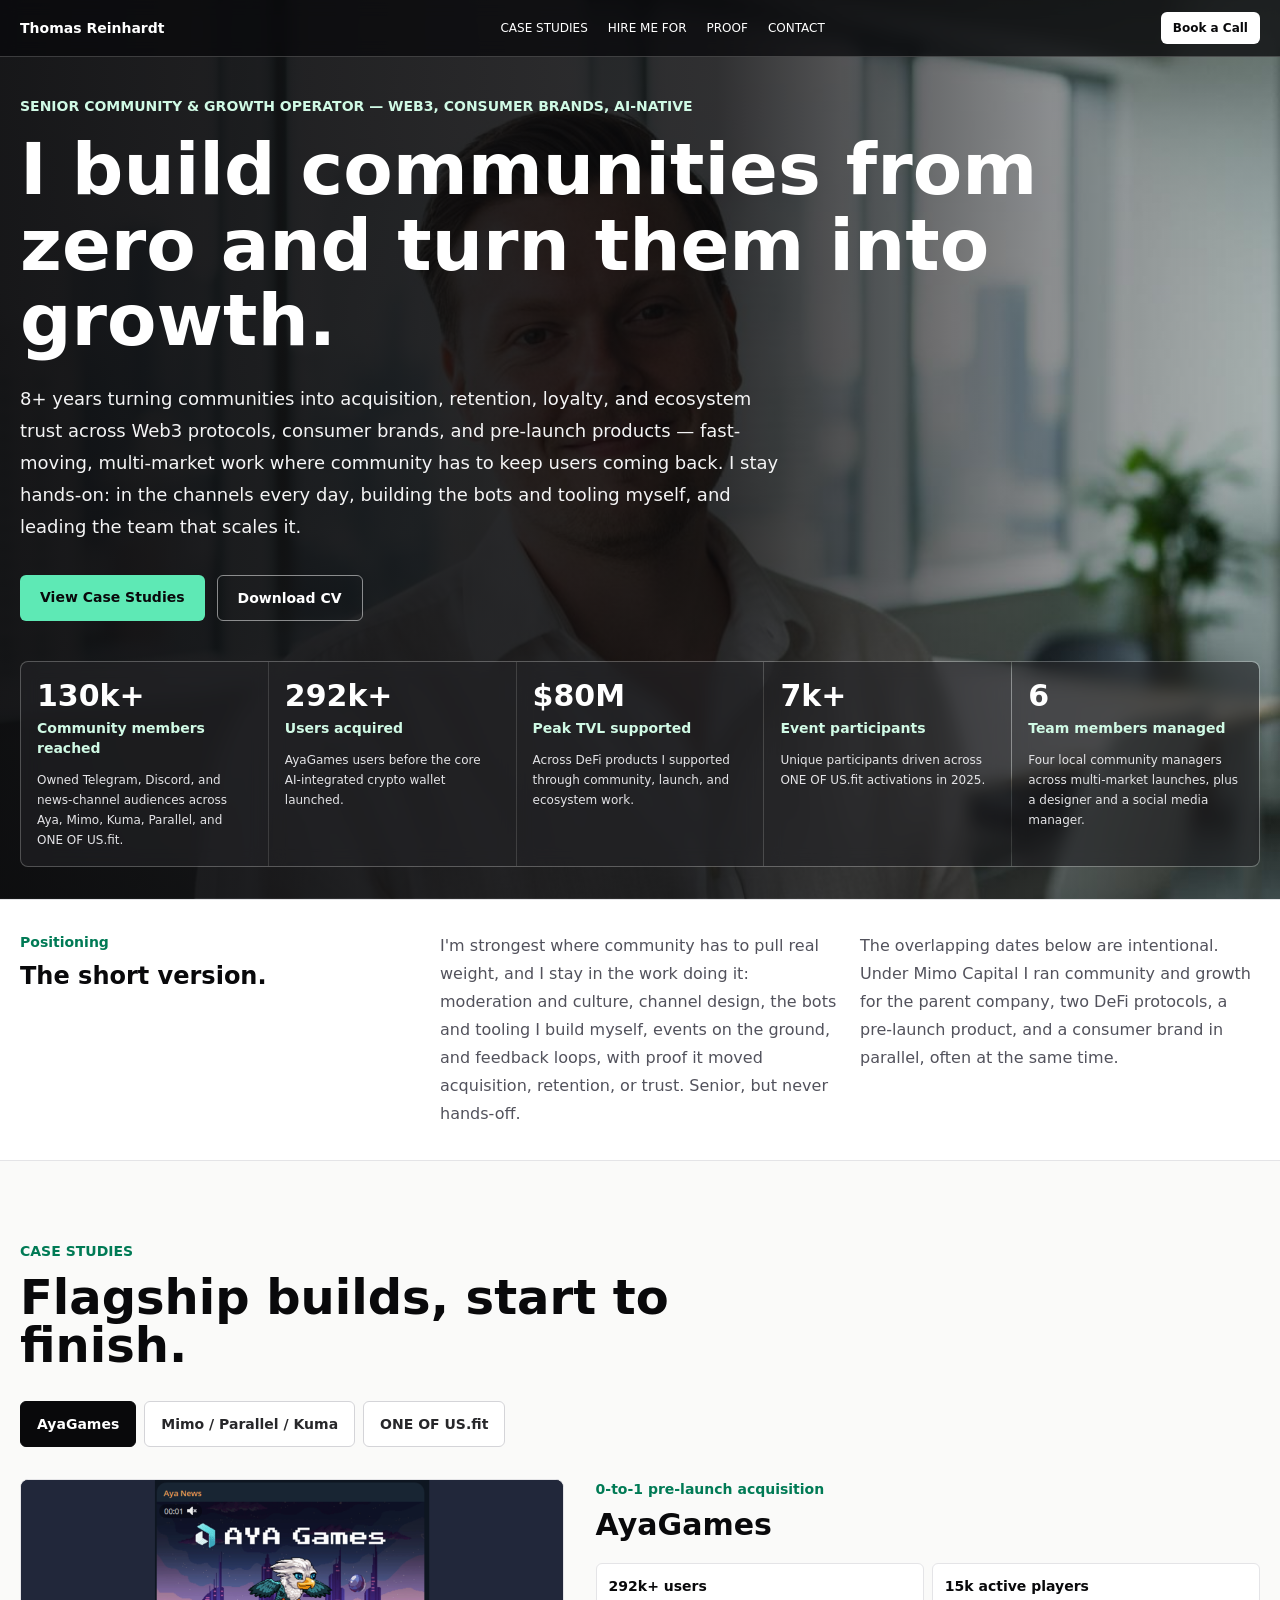
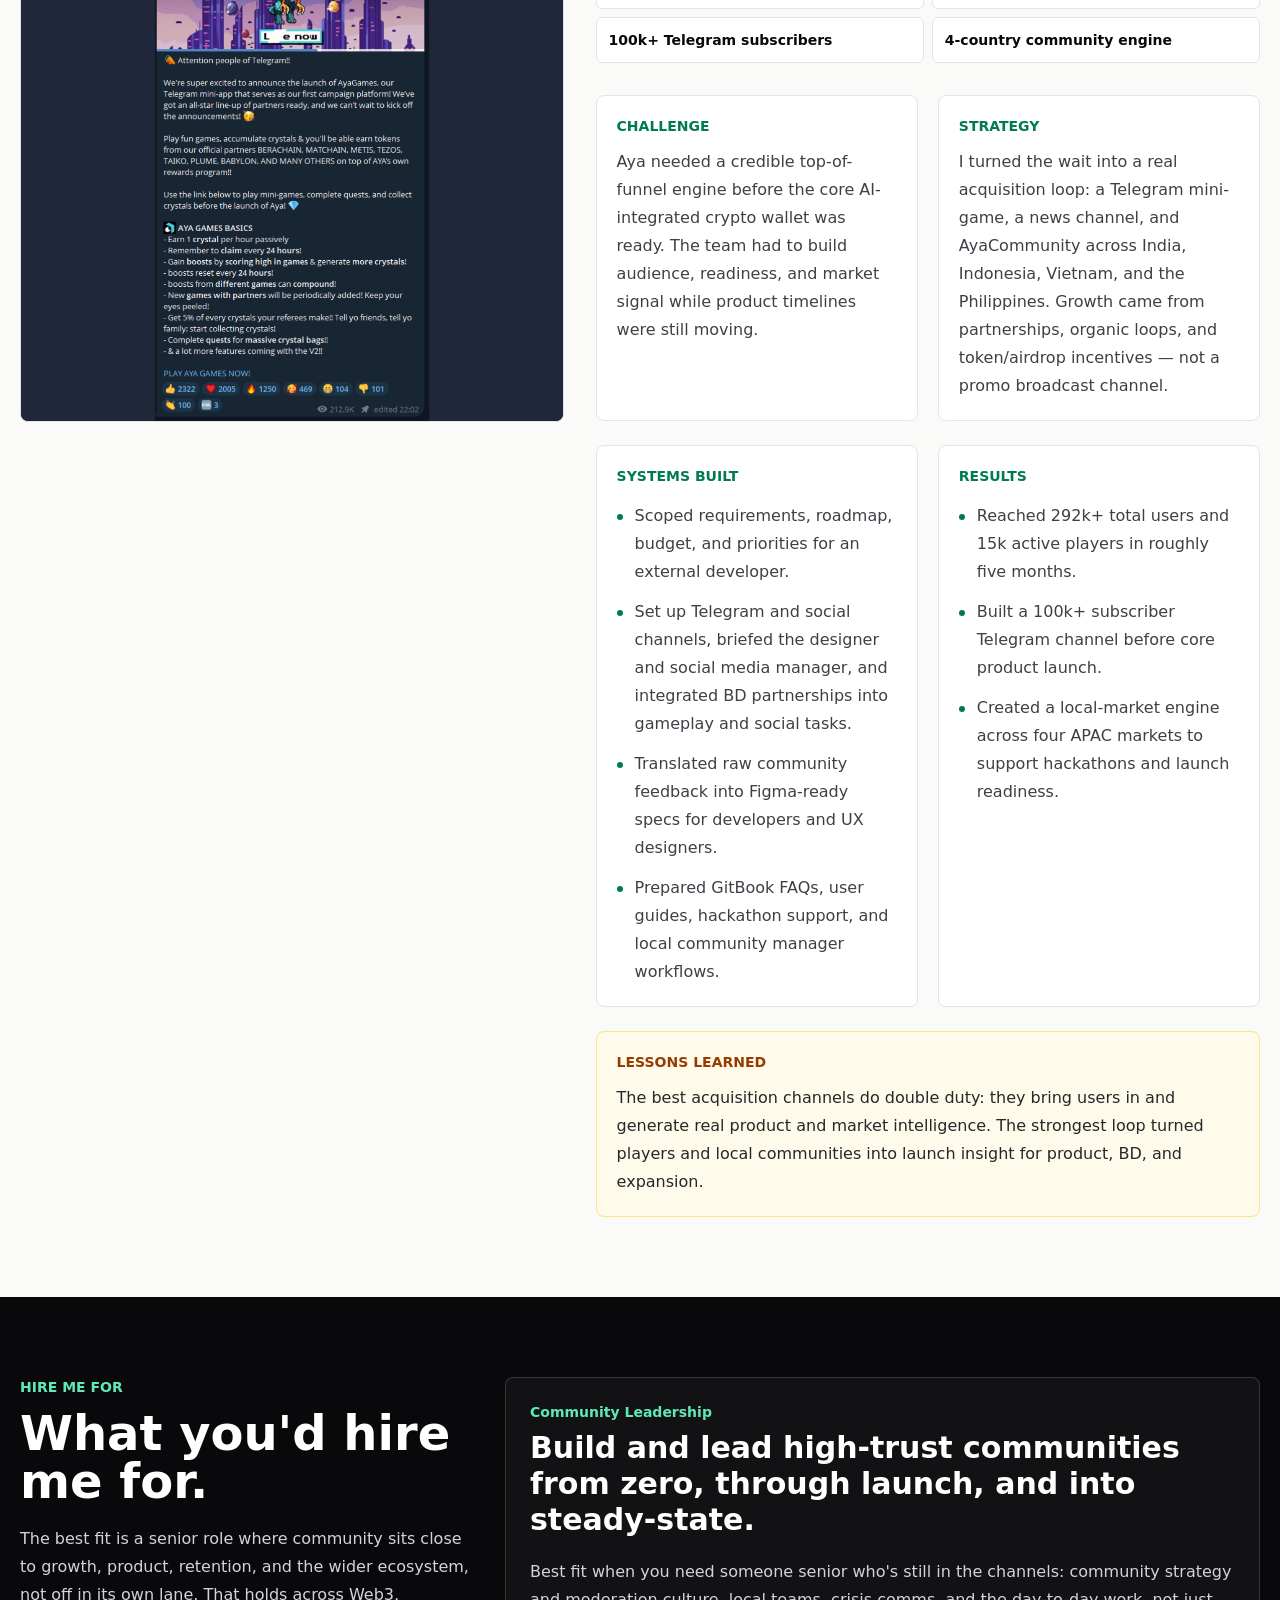
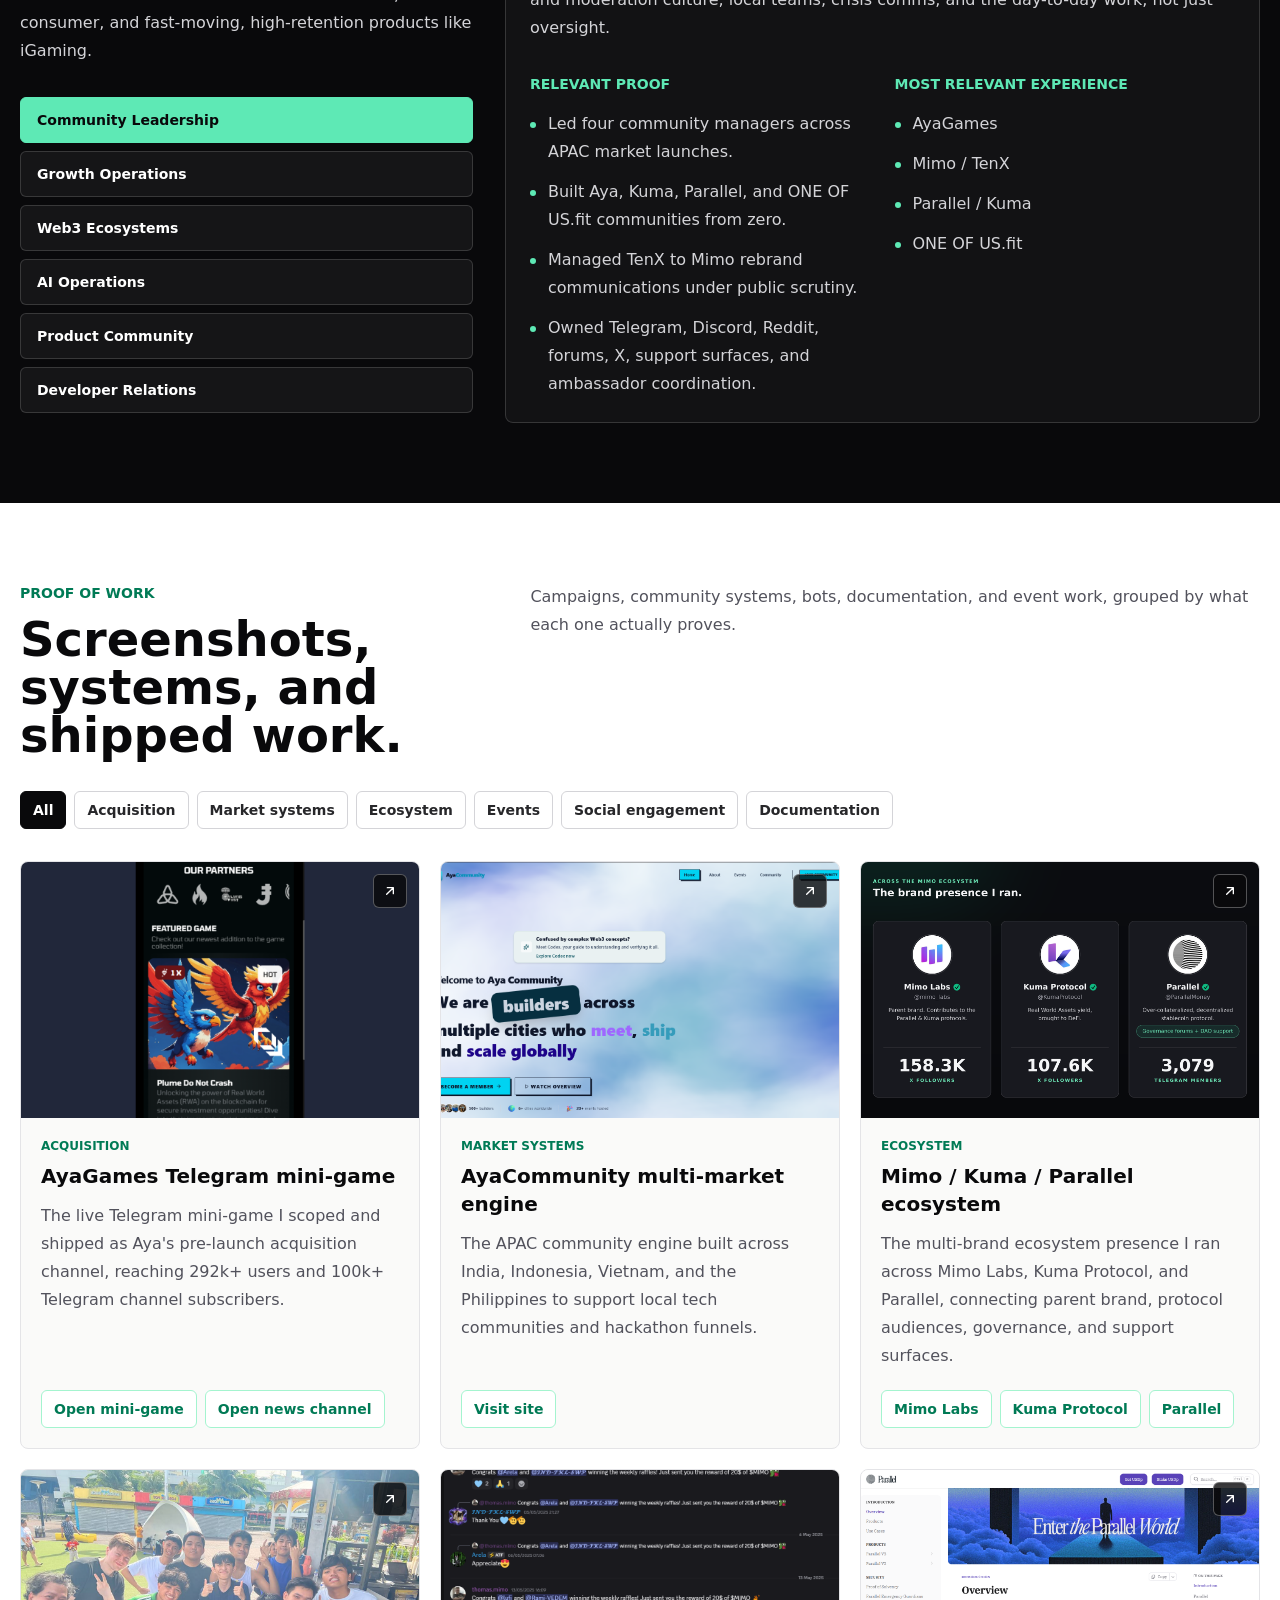
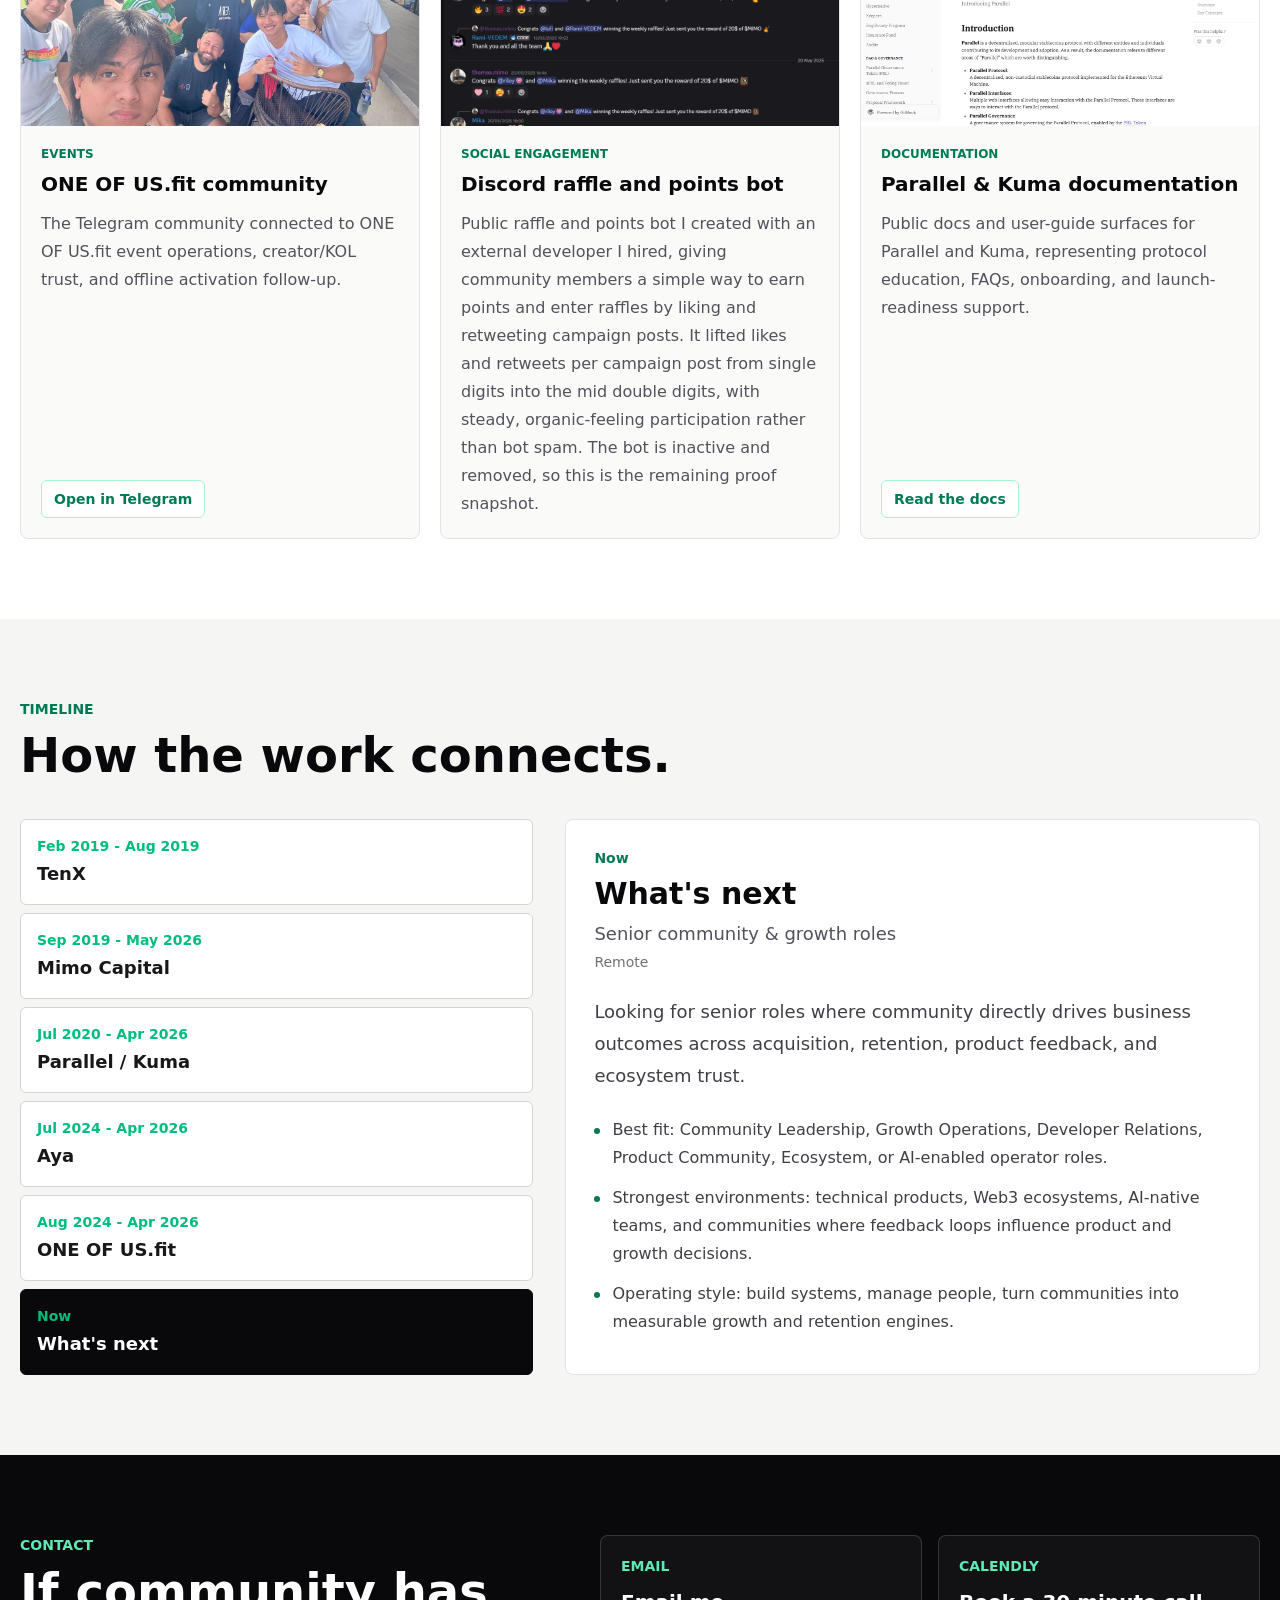
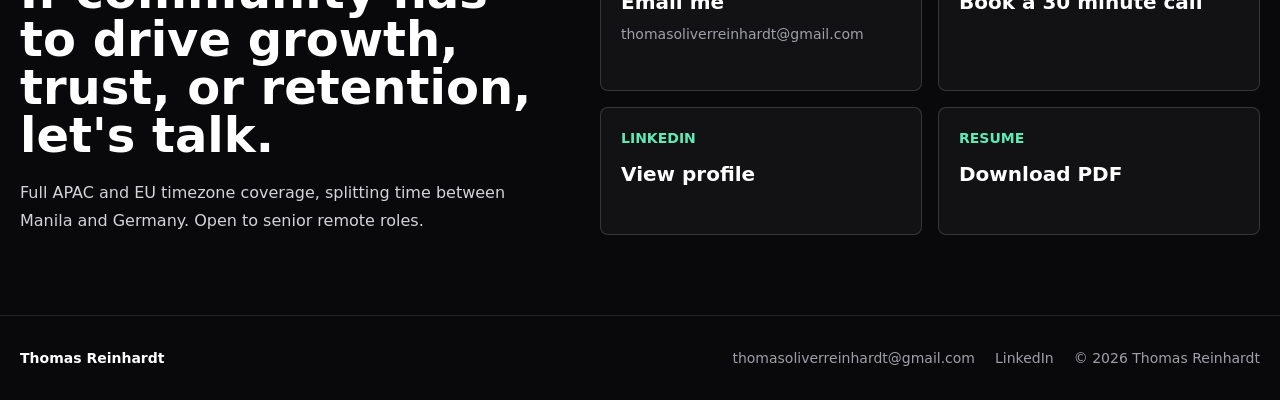
==== commit e55c4780: "Fix GitHub Pages static build" ====
--- a/static-index.html
+++ b/static-index.html
@@ -25,8 +25,8 @@
     <meta name="twitter:image" content="/images/linkedin.jpeg" />
     <link rel="icon" href="/favicon.svg" />
     <title>Thomas Reinhardt | Senior Community & Growth Operator</title>
-    <script type="module" crossorigin src="/assets/static-index-BMrFqkyA.js"></script>
-    <link rel="stylesheet" crossorigin href="/assets/static-index-BjVpi6t_.css">
+    <script type="module" crossorigin src="/assets/static-index-D7-UnCft.js"></script>
+    <link rel="stylesheet" crossorigin href="/assets/static-index-CJN3pSoD.css">
   </head>
   <body>
     <div id="root"></div>
--- a/assets/static-index-CJN3pSoD.css
+++ b/assets/static-index-CJN3pSoD.css
@@ -0,0 +1,2 @@
+/*! tailwindcss v4.2.1 | MIT License | https://tailwindcss.com */
+@layer properties{@supports (((-webkit-hyphens:none)) and (not (margin-trim:inline))) or ((-moz-orient:inline) and (not (color:rgb(from red r g b)))){*,:before,:after,::backdrop{--tw-space-y-reverse:0;--tw-border-style:solid;--tw-leading:initial;--tw-font-weight:initial;--tw-blur:initial;--tw-brightness:initial;--tw-contrast:initial;--tw-grayscale:initial;--tw-hue-rotate:initial;--tw-invert:initial;--tw-opacity:initial;--tw-saturate:initial;--tw-sepia:initial;--tw-drop-shadow:initial;--tw-drop-shadow-color:initial;--tw-drop-shadow-alpha:100%;--tw-drop-shadow-size:initial;--tw-backdrop-blur:initial;--tw-backdrop-brightness:initial;--tw-backdrop-contrast:initial;--tw-backdrop-grayscale:initial;--tw-backdrop-hue-rotate:initial;--tw-backdrop-invert:initial;--tw-backdrop-opacity:initial;--tw-backdrop-saturate:initial;--tw-backdrop-sepia:initial}}}@layer theme{:root,:host{--font-mono:ui-monospace, SFMono-Regular, Menlo, Monaco, Consolas, "Liberation Mono", "Courier New", monospace;--color-amber-50:oklch(98.7% .022 95.277);--color-amber-200:oklch(92.4% .12 95.746);--color-amber-800:oklch(47.3% .137 46.201);--color-emerald-50:oklch(97.9% .021 166.113);--color-emerald-100:oklch(95% .052 163.051);--color-emerald-200:oklch(90.5% .093 164.15);--color-emerald-300:oklch(84.5% .143 164.978);--color-emerald-500:oklch(69.6% .17 162.48);--color-emerald-600:oklch(59.6% .145 163.225);--color-emerald-700:oklch(50.8% .118 165.612);--color-zinc-100:oklch(96.7% .001 286.375);--color-zinc-200:oklch(92% .004 286.32);--color-zinc-300:oklch(87.1% .006 286.286);--color-zinc-400:oklch(70.5% .015 286.067);--color-zinc-500:oklch(55.2% .016 285.938);--color-zinc-600:oklch(44.2% .017 285.786);--color-zinc-700:oklch(37% .013 285.805);--color-zinc-800:oklch(27.4% .006 286.033);--color-zinc-900:oklch(21% .006 285.885);--color-zinc-950:oklch(14.1% .005 285.823);--color-stone-50:oklch(98.5% .001 106.423);--color-stone-100:oklch(97% .001 106.424);--color-white:#fff;--spacing:.25rem;--container-3xl:48rem;--container-5xl:64rem;--container-7xl:80rem;--text-xs:.75rem;--text-xs--line-height:calc(1 / .75);--text-sm:.875rem;--text-sm--line-height:calc(1.25 / .875);--text-lg:1.125rem;--text-lg--line-height:calc(1.75 / 1.125);--text-xl:1.25rem;--text-xl--line-height:calc(1.75 / 1.25);--text-2xl:1.5rem;--text-2xl--line-height:calc(2 / 1.5);--text-3xl:1.875rem;--text-3xl--line-height:calc(2.25 / 1.875);--text-4xl:2.25rem;--text-4xl--line-height:calc(2.5 / 2.25);--text-5xl:3rem;--text-5xl--line-height:1;--text-6xl:3.75rem;--text-6xl--line-height:1;--text-7xl:4.5rem;--text-7xl--line-height:1;--font-weight-medium:500;--font-weight-semibold:600;--radius-sm:.25rem;--radius-md:.375rem;--radius-lg:.5rem;--default-font-family:Inter, ui-sans-serif, system-ui, -apple-system, BlinkMacSystemFont, "Segoe UI", sans-serif;--default-mono-font-family:var(--font-mono)}}@layer base{*,:after,:before,::backdrop{box-sizing:border-box;border:0 solid;margin:0;padding:0}::file-selector-button{box-sizing:border-box;border:0 solid;margin:0;padding:0}html,:host{-webkit-text-size-adjust:100%;tab-size:4;line-height:1.5;font-family:var(--default-font-family,ui-sans-serif, system-ui, sans-serif, "Apple Color Emoji", "Segoe UI Emoji", "Segoe UI Symbol", "Noto Color Emoji");font-feature-settings:var(--default-font-feature-settings,normal);font-variation-settings:var(--default-font-variation-settings,normal);-webkit-tap-highlight-color:transparent}hr{height:0;color:inherit;border-top-width:1px}abbr:where([title]){-webkit-text-decoration:underline dotted;text-decoration:underline dotted}h1,h2,h3,h4,h5,h6{font-size:inherit;font-weight:inherit}a{color:inherit;-webkit-text-decoration:inherit;-webkit-text-decoration:inherit;-webkit-text-decoration:inherit;-webkit-text-decoration:inherit;text-decoration:inherit}b,strong{font-weight:bolder}code,kbd,samp,pre{font-family:var(--default-mono-font-family,ui-monospace, SFMono-Regular, Menlo, Monaco, Consolas, "Liberation Mono", "Courier New", monospace);font-feature-settings:var(--default-mono-font-feature-settings,normal);font-variation-settings:var(--default-mono-font-variation-settings,normal);font-size:1em}small{font-size:80%}sub,sup{vertical-align:baseline;font-size:75%;line-height:0;position:relative}sub{bottom:-.25em}sup{top:-.5em}table{text-indent:0;border-color:inherit;border-collapse:collapse}:-moz-focusring{outline:auto}progress{vertical-align:baseline}summary{display:list-item}ol,ul,menu{list-style:none}img,svg,video,canvas,audio,iframe,embed,object{vertical-align:middle;display:block}img,video{max-width:100%;height:auto}button,input,select,optgroup,textarea{font:inherit;font-feature-settings:inherit;font-variation-settings:inherit;letter-spacing:inherit;color:inherit;opacity:1;background-color:#0000;border-radius:0}::file-selector-button{font:inherit;font-feature-settings:inherit;font-variation-settings:inherit;letter-spacing:inherit;color:inherit;opacity:1;background-color:#0000;border-radius:0}:where(select:is([multiple],[size])) optgroup{font-weight:bolder}:where(select:is([multiple],[size])) optgroup option{padding-inline-start:20px}::file-selector-button{margin-inline-end:4px}::placeholder{opacity:1}@supports (not ((-webkit-appearance:-apple-pay-button))) or (contain-intrinsic-size:1px){::placeholder{color:currentColor}@supports (color:color-mix(in lab, red, red)){::placeholder{color:color-mix(in oklab, currentcolor 50%, transparent)}}}textarea{resize:vertical}::-webkit-search-decoration{-webkit-appearance:none}::-webkit-date-and-time-value{min-height:1lh;text-align:inherit}::-webkit-datetime-edit{display:inline-flex}::-webkit-datetime-edit-fields-wrapper{padding:0}::-webkit-datetime-edit{padding-block:0}::-webkit-datetime-edit-year-field{padding-block:0}::-webkit-datetime-edit-month-field{padding-block:0}::-webkit-datetime-edit-day-field{padding-block:0}::-webkit-datetime-edit-hour-field{padding-block:0}::-webkit-datetime-edit-minute-field{padding-block:0}::-webkit-datetime-edit-second-field{padding-block:0}::-webkit-datetime-edit-millisecond-field{padding-block:0}::-webkit-datetime-edit-meridiem-field{padding-block:0}::-webkit-calendar-picker-indicator{line-height:1}:-moz-ui-invalid{box-shadow:none}button,input:where([type=button],[type=reset],[type=submit]){appearance:button}::file-selector-button{appearance:button}::-webkit-inner-spin-button{height:auto}::-webkit-outer-spin-button{height:auto}[hidden]:where(:not([hidden=until-found])){display:none!important}}@layer components;@layer utilities{.visible{visibility:visible}.absolute{position:absolute}.fixed{position:fixed}.relative{position:relative}.inset-x-0{inset-inline:calc(var(--spacing) * 0)}.start{inset-inline-start:var(--spacing)}.end{inset-inline-end:var(--spacing)}.top-0{top:calc(var(--spacing) * 0)}.top-3{top:calc(var(--spacing) * 3)}.right-3{right:calc(var(--spacing) * 3)}.z-10{z-index:10}.z-40{z-index:40}.mx-auto{margin-inline:auto}.mt-1{margin-top:calc(var(--spacing) * 1)}.mt-2{margin-top:calc(var(--spacing) * 2)}.mt-3{margin-top:calc(var(--spacing) * 3)}.mt-4{margin-top:calc(var(--spacing) * 4)}.mt-5{margin-top:calc(var(--spacing) * 5)}.mt-6{margin-top:calc(var(--spacing) * 6)}.mt-8{margin-top:calc(var(--spacing) * 8)}.mt-10{margin-top:calc(var(--spacing) * 10)}.mt-auto{margin-top:auto}.mb-4{margin-bottom:calc(var(--spacing) * 4)}.block{display:block}.flex{display:flex}.grid{display:grid}.hidden{display:none}.table{display:table}.h-1\.5{height:calc(var(--spacing) * 1.5)}.h-4{height:calc(var(--spacing) * 4)}.h-64{height:calc(var(--spacing) * 64)}.h-full{height:100%}.min-h-\[86svh\]{min-height:86svh}.min-h-screen{min-height:100vh}.w-1\.5{width:calc(var(--spacing) * 1.5)}.w-4{width:calc(var(--spacing) * 4)}.w-full{width:100%}.max-w-3xl{max-width:var(--container-3xl)}.max-w-5xl{max-width:var(--container-5xl)}.max-w-7xl{max-width:var(--container-7xl)}.flex-1{flex:1}.shrink-0{flex-shrink:0}.grow{flex-grow:1}.resize{resize:both}.flex-col{flex-direction:column}.flex-wrap{flex-wrap:wrap}.items-center{align-items:center}.items-end{align-items:flex-end}.items-start{align-items:flex-start}.justify-between{justify-content:space-between}.gap-2{gap:calc(var(--spacing) * 2)}.gap-3{gap:calc(var(--spacing) * 3)}.gap-4{gap:calc(var(--spacing) * 4)}.gap-5{gap:calc(var(--spacing) * 5)}.gap-6{gap:calc(var(--spacing) * 6)}.gap-8{gap:calc(var(--spacing) * 8)}.gap-10{gap:calc(var(--spacing) * 10)}.gap-px{gap:1px}:where(.space-y-3>:not(:last-child)){--tw-space-y-reverse:0;margin-block-start:calc(calc(var(--spacing) * 3) * var(--tw-space-y-reverse));margin-block-end:calc(calc(var(--spacing) * 3) * calc(1 - var(--tw-space-y-reverse)))}.gap-x-5{column-gap:calc(var(--spacing) * 5)}.gap-y-2{row-gap:calc(var(--spacing) * 2)}.overflow-hidden{overflow:hidden}.rounded-lg{border-radius:var(--radius-lg)}.rounded-md{border-radius:var(--radius-md)}.rounded-sm{border-radius:var(--radius-sm)}.border{border-style:var(--tw-border-style);border-width:1px}.border-y{border-block-style:var(--tw-border-style);border-block-width:1px}.border-t{border-top-style:var(--tw-border-style);border-top-width:1px}.border-b{border-bottom-style:var(--tw-border-style);border-bottom-width:1px}.border-amber-200{border-color:var(--color-amber-200)}.border-emerald-200{border-color:var(--color-emerald-200)}.border-emerald-300{border-color:var(--color-emerald-300)}.border-white\/10{border-color:#ffffff1a}@supports (color:color-mix(in lab, red, red)){.border-white\/10{border-color:color-mix(in oklab, var(--color-white) 10%, transparent)}}.border-white\/15{border-color:#ffffff26}@supports (color:color-mix(in lab, red, red)){.border-white\/15{border-color:color-mix(in oklab, var(--color-white) 15%, transparent)}}.border-white\/20{border-color:#fff3}@supports (color:color-mix(in lab, red, red)){.border-white\/20{border-color:color-mix(in oklab, var(--color-white) 20%, transparent)}}.border-white\/30{border-color:#ffffff4d}@supports (color:color-mix(in lab, red, red)){.border-white\/30{border-color:color-mix(in oklab, var(--color-white) 30%, transparent)}}.border-white\/50{border-color:#ffffff80}@supports (color:color-mix(in lab, red, red)){.border-white\/50{border-color:color-mix(in oklab, var(--color-white) 50%, transparent)}}.border-zinc-200{border-color:var(--color-zinc-200)}.border-zinc-300{border-color:var(--color-zinc-300)}.border-zinc-950{border-color:var(--color-zinc-950)}.bg-amber-50{background-color:var(--color-amber-50)}.bg-emerald-300{background-color:var(--color-emerald-300)}.bg-emerald-700{background-color:var(--color-emerald-700)}.bg-stone-50{background-color:var(--color-stone-50)}.bg-stone-100{background-color:var(--color-stone-100)}.bg-white{background-color:var(--color-white)}.bg-white\/5{background-color:#ffffff0d}@supports (color:color-mix(in lab, red, red)){.bg-white\/5{background-color:color-mix(in oklab, var(--color-white) 5%, transparent)}}.bg-white\/15{background-color:#ffffff26}@supports (color:color-mix(in lab, red, red)){.bg-white\/15{background-color:color-mix(in oklab, var(--color-white) 15%, transparent)}}.bg-white\/\[0\.04\]{background-color:#ffffff0a}@supports (color:color-mix(in lab, red, red)){.bg-white\/\[0\.04\]{background-color:color-mix(in oklab, var(--color-white) 4%, transparent)}}.bg-zinc-950{background-color:var(--color-zinc-950)}.bg-zinc-950\/55{background-color:#09090b8c}@supports (color:color-mix(in lab, red, red)){.bg-zinc-950\/55{background-color:color-mix(in oklab, var(--color-zinc-950) 55%, transparent)}}.bg-zinc-950\/75{background-color:#09090bbf}@supports (color:color-mix(in lab, red, red)){.bg-zinc-950\/75{background-color:color-mix(in oklab, var(--color-zinc-950) 75%, transparent)}}.bg-zinc-950\/80{background-color:#09090bcc}@supports (color:color-mix(in lab, red, red)){.bg-zinc-950\/80{background-color:color-mix(in oklab, var(--color-zinc-950) 80%, transparent)}}.object-contain{object-fit:contain}.object-cover{object-fit:cover}.p-2{padding:calc(var(--spacing) * 2)}.p-3{padding:calc(var(--spacing) * 3)}.p-4{padding:calc(var(--spacing) * 4)}.p-5{padding:calc(var(--spacing) * 5)}.p-6{padding:calc(var(--spacing) * 6)}.p-7{padding:calc(var(--spacing) * 7)}.px-3{padding-inline:calc(var(--spacing) * 3)}.px-4{padding-inline:calc(var(--spacing) * 4)}.px-5{padding-inline:calc(var(--spacing) * 5)}.py-2{padding-block:calc(var(--spacing) * 2)}.py-3{padding-block:calc(var(--spacing) * 3)}.py-8{padding-block:calc(var(--spacing) * 8)}.py-20{padding-block:calc(var(--spacing) * 20)}.pt-5{padding-top:calc(var(--spacing) * 5)}.pt-24{padding-top:calc(var(--spacing) * 24)}.pb-8{padding-bottom:calc(var(--spacing) * 8)}.text-left{text-align:left}.text-2xl{font-size:var(--text-2xl);line-height:var(--tw-leading,var(--text-2xl--line-height))}.text-3xl{font-size:var(--text-3xl);line-height:var(--tw-leading,var(--text-3xl--line-height))}.text-4xl{font-size:var(--text-4xl);line-height:var(--tw-leading,var(--text-4xl--line-height))}.text-lg{font-size:var(--text-lg);line-height:var(--tw-leading,var(--text-lg--line-height))}.text-sm{font-size:var(--text-sm);line-height:var(--tw-leading,var(--text-sm--line-height))}.text-xl{font-size:var(--text-xl);line-height:var(--tw-leading,var(--text-xl--line-height))}.text-xs{font-size:var(--text-xs);line-height:var(--tw-leading,var(--text-xs--line-height))}.leading-5{--tw-leading:calc(var(--spacing) * 5);line-height:calc(var(--spacing) * 5)}.leading-7{--tw-leading:calc(var(--spacing) * 7);line-height:calc(var(--spacing) * 7)}.leading-8{--tw-leading:calc(var(--spacing) * 8);line-height:calc(var(--spacing) * 8)}.leading-\[1\.05\]{--tw-leading:1.05;line-height:1.05}.font-medium{--tw-font-weight:var(--font-weight-medium);font-weight:var(--font-weight-medium)}.font-semibold{--tw-font-weight:var(--font-weight-semibold);font-weight:var(--font-weight-semibold)}.text-amber-800{color:var(--color-amber-800)}.text-emerald-100{color:var(--color-emerald-100)}.text-emerald-300{color:var(--color-emerald-300)}.text-emerald-500{color:var(--color-emerald-500)}.text-emerald-700{color:var(--color-emerald-700)}.text-white{color:var(--color-white)}.text-zinc-100{color:var(--color-zinc-100)}.text-zinc-200{color:var(--color-zinc-200)}.text-zinc-300{color:var(--color-zinc-300)}.text-zinc-400{color:var(--color-zinc-400)}.text-zinc-500{color:var(--color-zinc-500)}.text-zinc-600{color:var(--color-zinc-600)}.text-zinc-700{color:var(--color-zinc-700)}.text-zinc-800{color:var(--color-zinc-800)}.text-zinc-900{color:var(--color-zinc-900)}.text-zinc-950{color:var(--color-zinc-950)}.uppercase{text-transform:uppercase}.blur{--tw-blur:blur(8px);filter:var(--tw-blur,) var(--tw-brightness,) var(--tw-contrast,) var(--tw-grayscale,) var(--tw-hue-rotate,) var(--tw-invert,) var(--tw-saturate,) var(--tw-sepia,) var(--tw-drop-shadow,)}.filter{filter:var(--tw-blur,) var(--tw-brightness,) var(--tw-contrast,) var(--tw-grayscale,) var(--tw-hue-rotate,) var(--tw-invert,) var(--tw-saturate,) var(--tw-sepia,) var(--tw-drop-shadow,)}.backdrop-blur{--tw-backdrop-blur:blur(8px);-webkit-backdrop-filter:var(--tw-backdrop-blur,) var(--tw-backdrop-brightness,) var(--tw-backdrop-contrast,) var(--tw-backdrop-grayscale,) var(--tw-backdrop-hue-rotate,) var(--tw-backdrop-invert,) var(--tw-backdrop-opacity,) var(--tw-backdrop-saturate,) var(--tw-backdrop-sepia,);backdrop-filter:var(--tw-backdrop-blur,) var(--tw-backdrop-brightness,) var(--tw-backdrop-contrast,) var(--tw-backdrop-grayscale,) var(--tw-backdrop-hue-rotate,) var(--tw-backdrop-invert,) var(--tw-backdrop-opacity,) var(--tw-backdrop-saturate,) var(--tw-backdrop-sepia,)}@media (hover:hover){.hover\:border-emerald-300:hover{border-color:var(--color-emerald-300)}.hover\:border-emerald-500:hover{border-color:var(--color-emerald-500)}.hover\:border-emerald-600:hover{border-color:var(--color-emerald-600)}.hover\:bg-emerald-50:hover{background-color:var(--color-emerald-50)}.hover\:bg-emerald-100:hover{background-color:var(--color-emerald-100)}.hover\:bg-emerald-200:hover{background-color:var(--color-emerald-200)}.hover\:bg-white:hover{background-color:var(--color-white)}.hover\:bg-zinc-950:hover{background-color:var(--color-zinc-950)}.hover\:text-emerald-200:hover{color:var(--color-emerald-200)}.hover\:text-emerald-300:hover{color:var(--color-emerald-300)}.hover\:text-zinc-950:hover{color:var(--color-zinc-950)}}@media (width>=40rem){.sm\:flex{display:flex}.sm\:grid-cols-2{grid-template-columns:repeat(2,minmax(0,1fr))}.sm\:flex-row{flex-direction:row}.sm\:items-center{align-items:center}.sm\:text-5xl{font-size:var(--text-5xl);line-height:var(--tw-leading,var(--text-5xl--line-height))}.sm\:text-6xl{font-size:var(--text-6xl);line-height:var(--tw-leading,var(--text-6xl--line-height))}}@media (width>=48rem){.md\:grid-cols-2{grid-template-columns:repeat(2,minmax(0,1fr))}.md\:grid-cols-3{grid-template-columns:repeat(3,minmax(0,1fr))}}@media (width>=64rem){.lg\:grid-cols-3{grid-template-columns:repeat(3,minmax(0,1fr))}.lg\:grid-cols-5{grid-template-columns:repeat(5,minmax(0,1fr))}.lg\:grid-cols-\[0\.8fr_1\.2fr\]{grid-template-columns:.8fr 1.2fr}.lg\:grid-cols-\[0\.9fr_1\.1fr\]{grid-template-columns:.9fr 1.1fr}.lg\:grid-cols-\[0\.75fr_1\.25fr\]{grid-template-columns:.75fr 1.25fr}.lg\:grid-cols-\[0\.85fr_1\.15fr\]{grid-template-columns:.85fr 1.15fr}.lg\:text-7xl{font-size:var(--text-7xl);line-height:var(--tw-leading,var(--text-7xl--line-height))}}}:root{--background:#fafaf9;--foreground:#111827}*{box-sizing:border-box}html{scroll-behavior:smooth}body{background:var(--background);color:var(--foreground);margin:0;font-family:Inter,ui-sans-serif,system-ui,-apple-system,BlinkMacSystemFont,Segoe UI,sans-serif}button,a{transition:border-color .16s,background-color .16s,color .16s,opacity .16s}button{cursor:pointer}.hero{background-image:linear-gradient(90deg,#09090bf0 0%,#09090bd6 56%,#09090b2e 100%),url(/images/linkedin.jpeg);background-position:50%,92%;background-size:cover,cover}.case-study-image{min-height:360px}.case-study-image img{object-fit:cover;width:100%;height:100%;min-height:360px;display:block}.case-study-image--app{aspect-ratio:1;background:#20283a;min-height:0}.case-study-image--app img{object-fit:contain;object-position:center center;height:100%;min-height:0}.case-study-image--ecosystem,.case-study-image--event{aspect-ratio:16/9;min-height:0}.case-study-image--ecosystem{background:#111827}.case-study-image--ecosystem img{object-fit:contain;object-position:center top;height:100%;min-height:0}.case-study-image--event img{object-fit:cover;object-position:center center;height:100%;min-height:0}@media (width<=760px){.hero{background-image:linear-gradient(#09090bd1 0%,#09090be6 100%),url(/images/linkedin.jpeg);background-position:50%,top}.case-study-image,.case-study-image img{min-height:0}.case-study-image--app img{object-position:center center}.case-study-image--ecosystem,.case-study-image--event{aspect-ratio:4/3}.case-study-image--ecosystem img{object-position:center top}.case-study-image--event img{object-position:center center}}@property --tw-space-y-reverse{syntax:"*";inherits:false;initial-value:0}@property --tw-border-style{syntax:"*";inherits:false;initial-value:solid}@property --tw-leading{syntax:"*";inherits:false}@property --tw-font-weight{syntax:"*";inherits:false}@property --tw-blur{syntax:"*";inherits:false}@property --tw-brightness{syntax:"*";inherits:false}@property --tw-contrast{syntax:"*";inherits:false}@property --tw-grayscale{syntax:"*";inherits:false}@property --tw-hue-rotate{syntax:"*";inherits:false}@property --tw-invert{syntax:"*";inherits:false}@property --tw-opacity{syntax:"*";inherits:false}@property --tw-saturate{syntax:"*";inherits:false}@property --tw-sepia{syntax:"*";inherits:false}@property --tw-drop-shadow{syntax:"*";inherits:false}@property --tw-drop-shadow-color{syntax:"*";inherits:false}@property --tw-drop-shadow-alpha{syntax:"<percentage>";inherits:false;initial-value:100%}@property --tw-drop-shadow-size{syntax:"*";inherits:false}@property --tw-backdrop-blur{syntax:"*";inherits:false}@property --tw-backdrop-brightness{syntax:"*";inherits:false}@property --tw-backdrop-contrast{syntax:"*";inherits:false}@property --tw-backdrop-grayscale{syntax:"*";inherits:false}@property --tw-backdrop-hue-rotate{syntax:"*";inherits:false}@property --tw-backdrop-invert{syntax:"*";inherits:false}@property --tw-backdrop-opacity{syntax:"*";inherits:false}@property --tw-backdrop-saturate{syntax:"*";inherits:false}@property --tw-backdrop-sepia{syntax:"*";inherits:false}
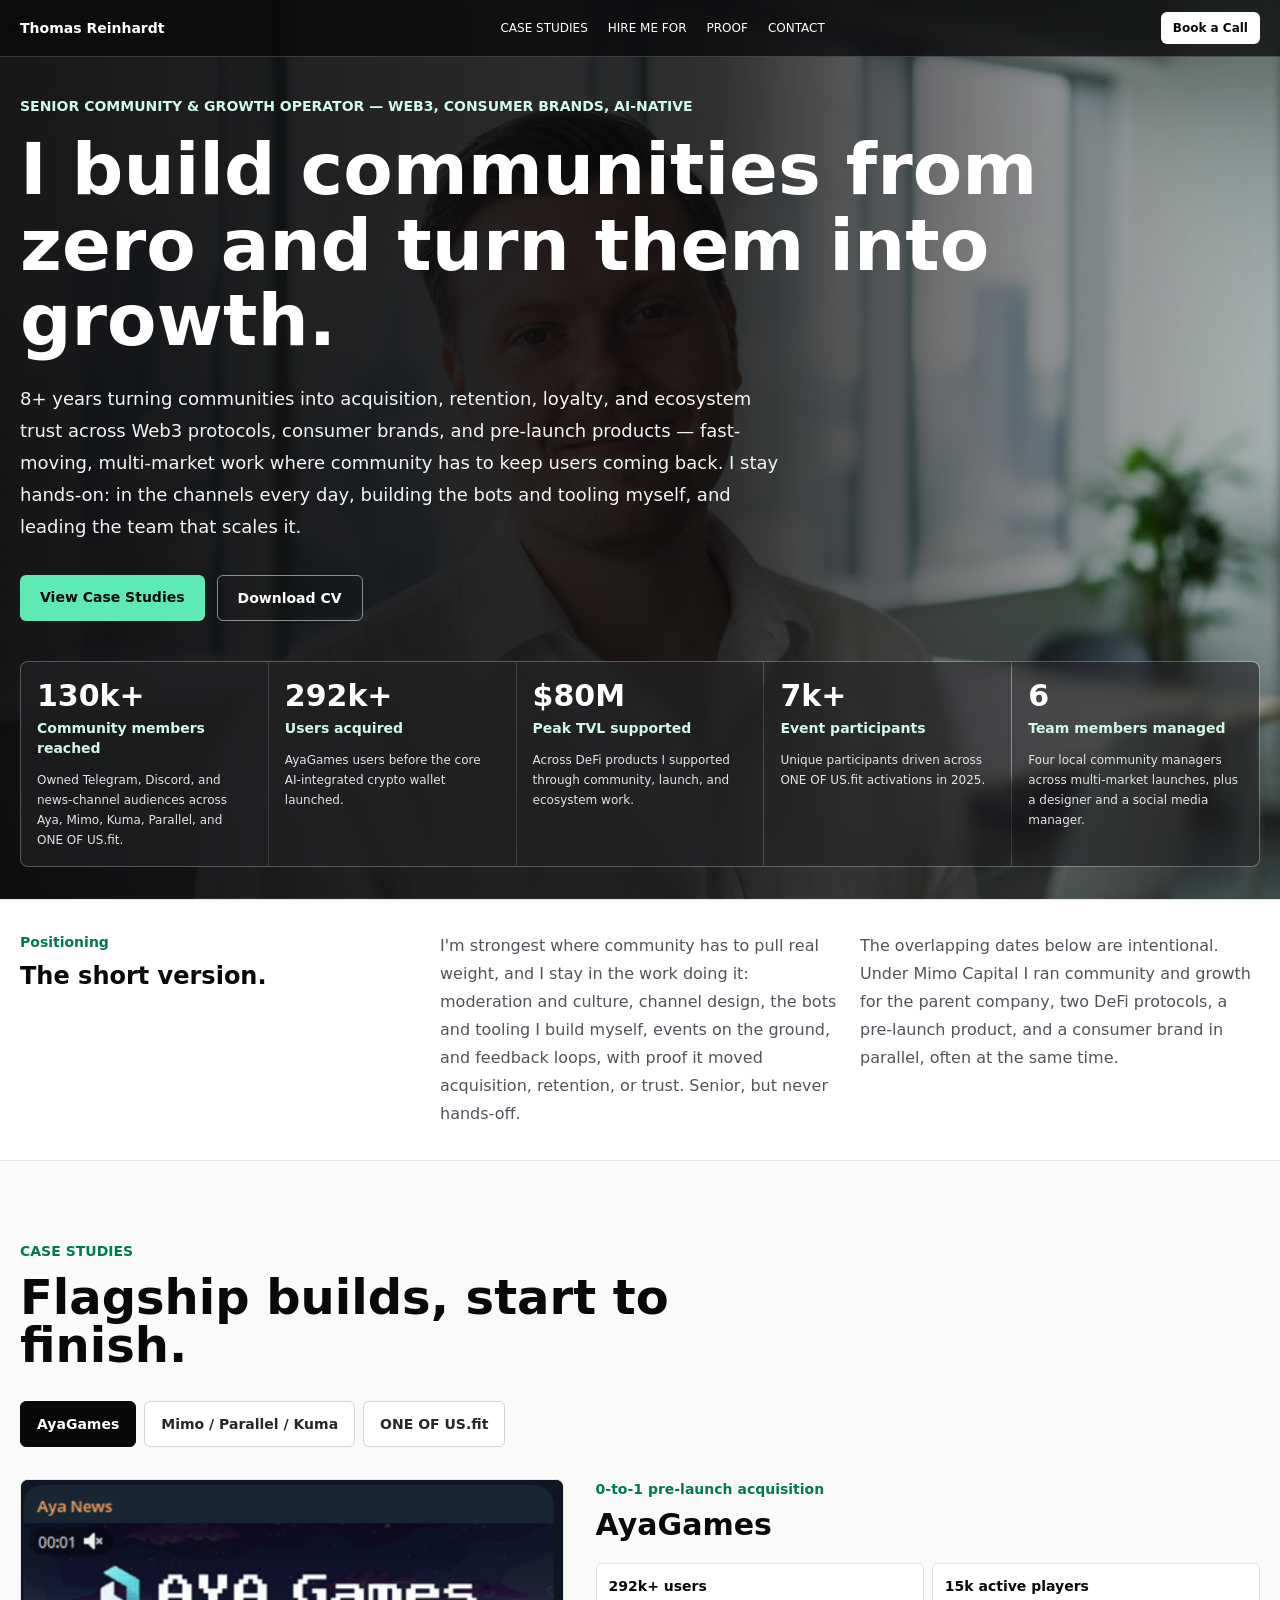
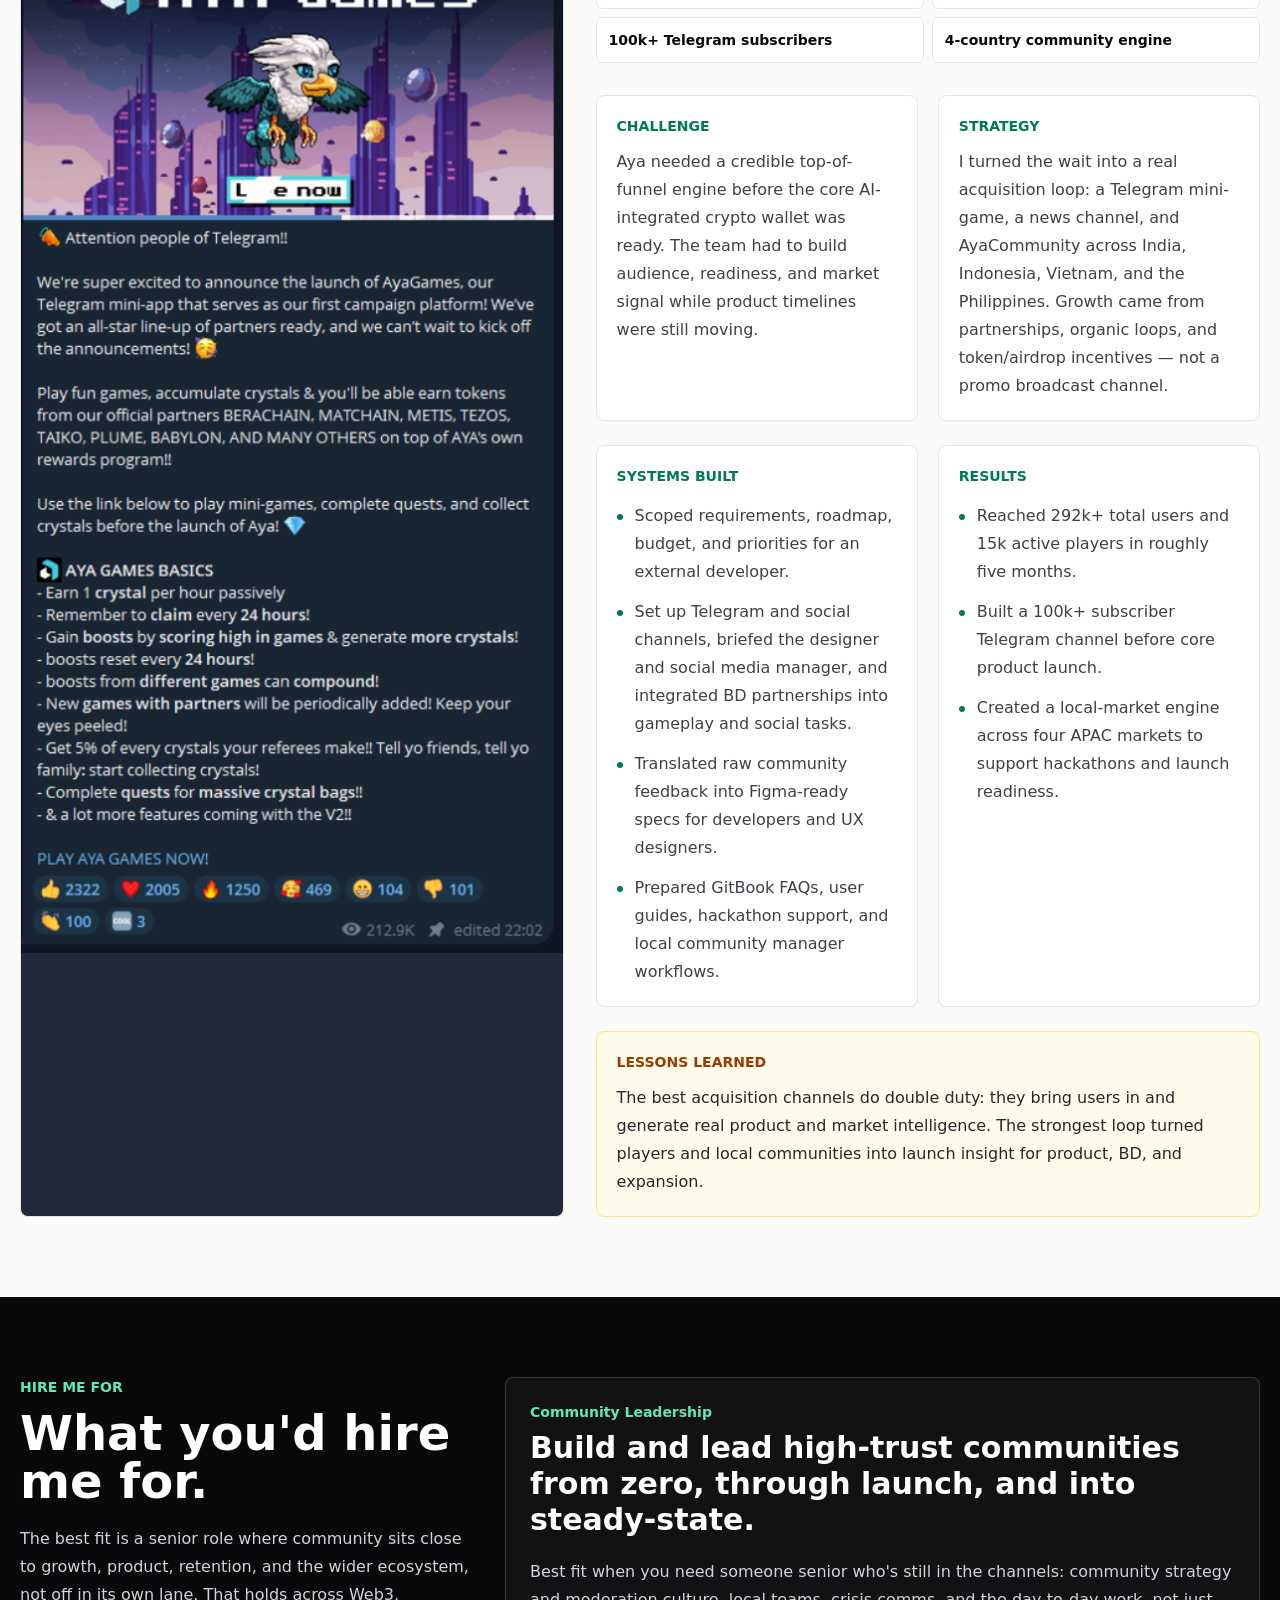
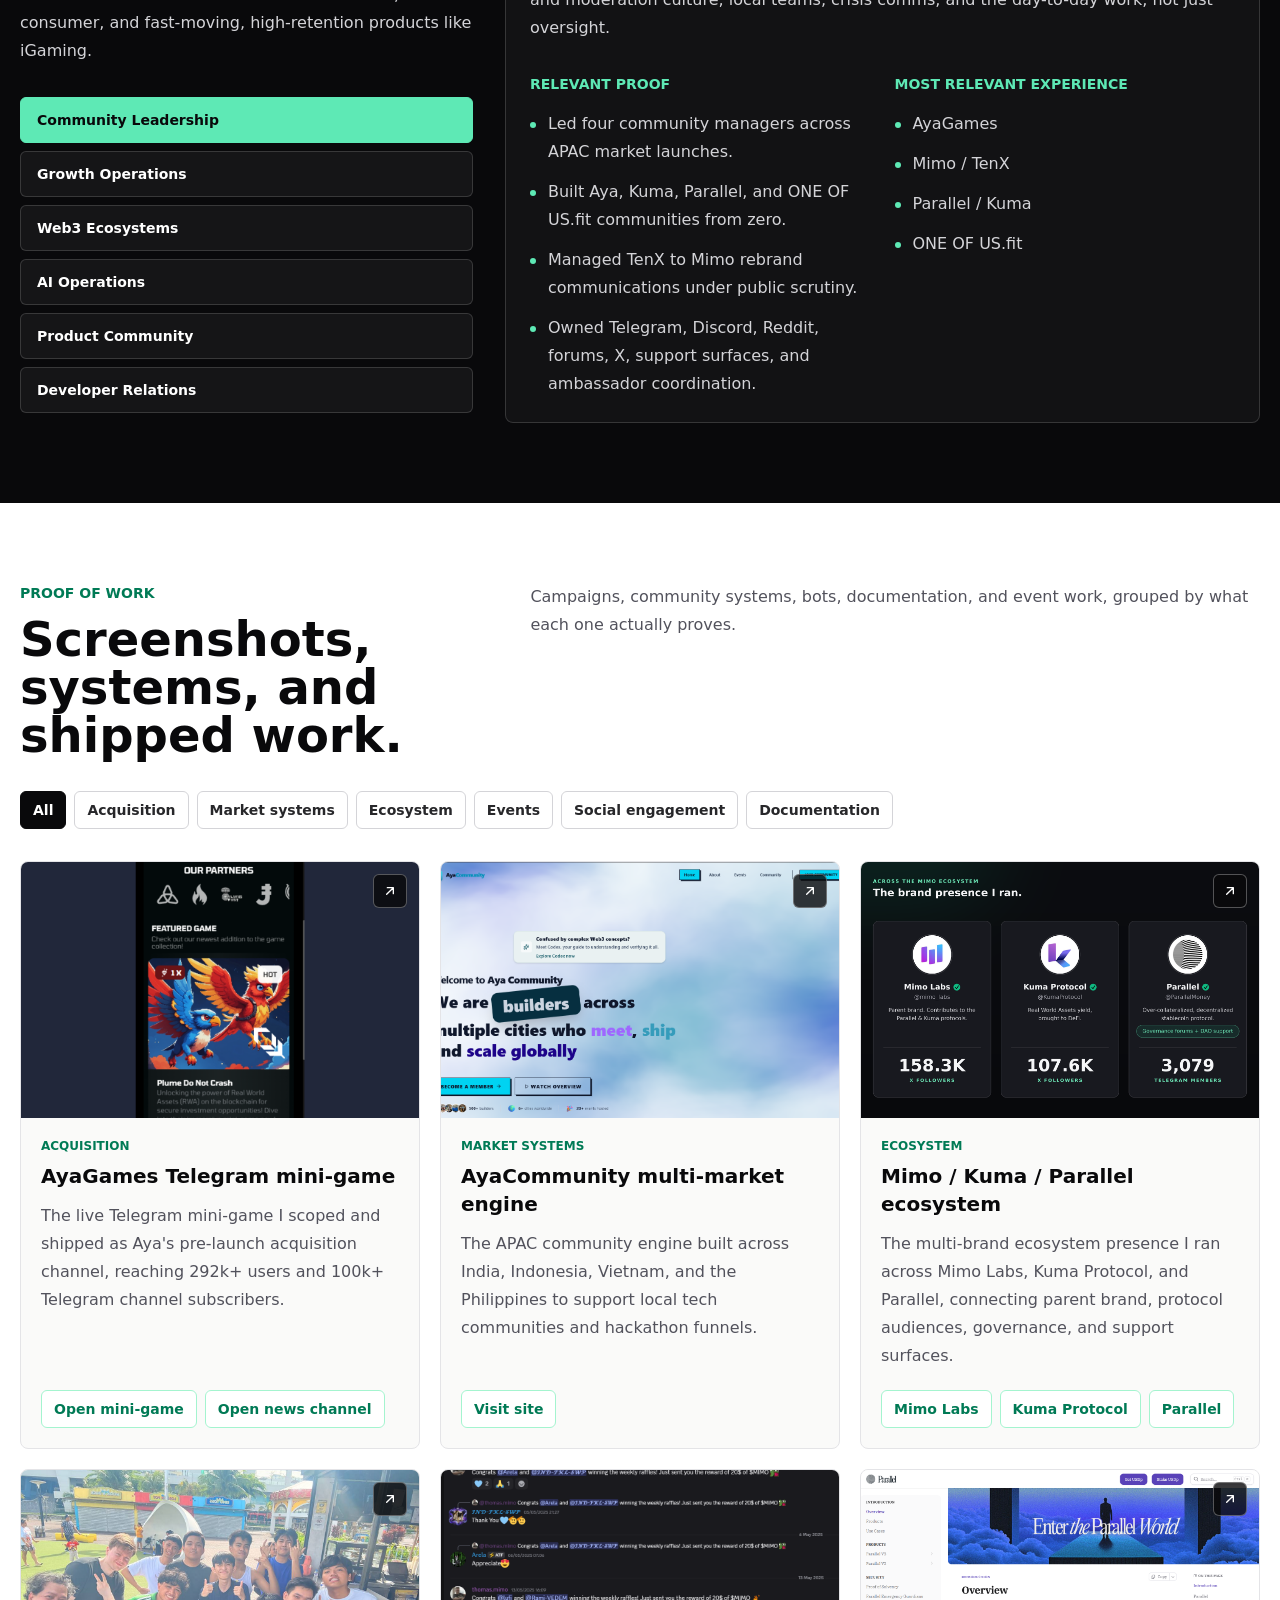
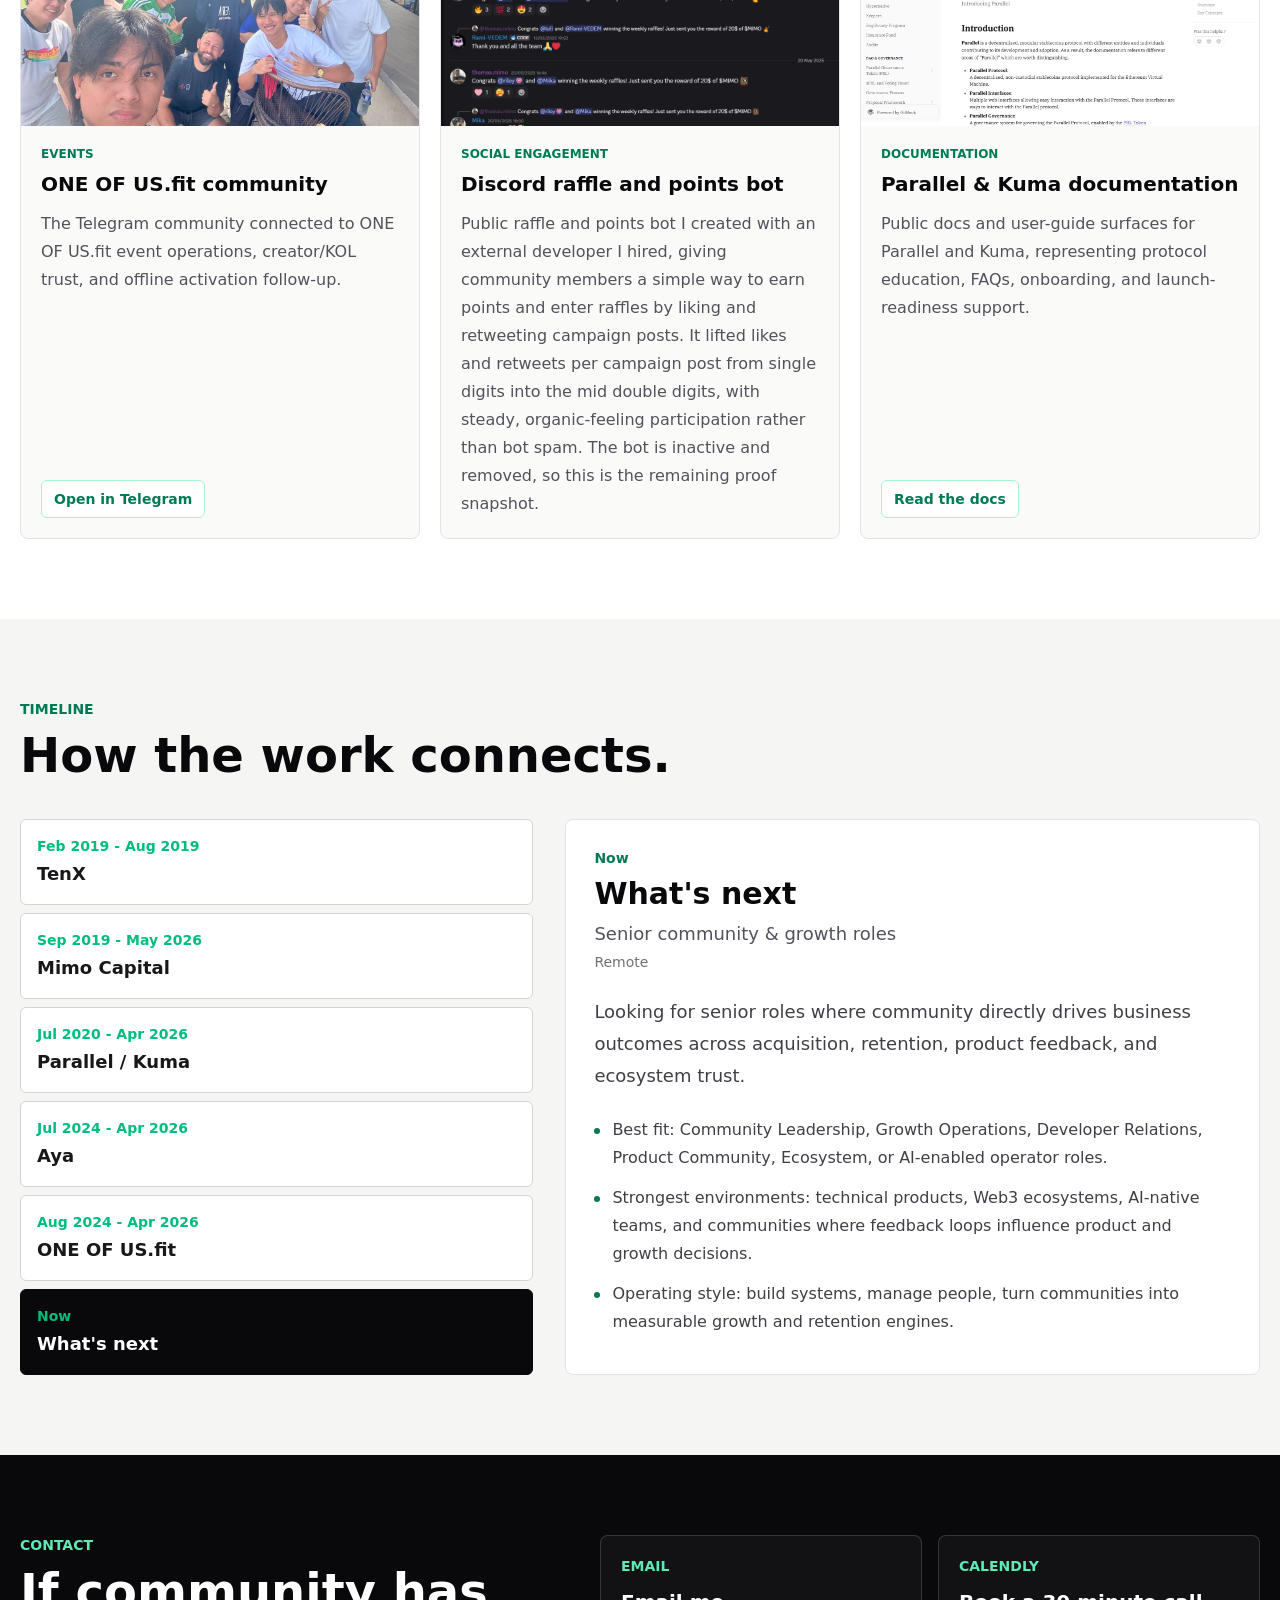
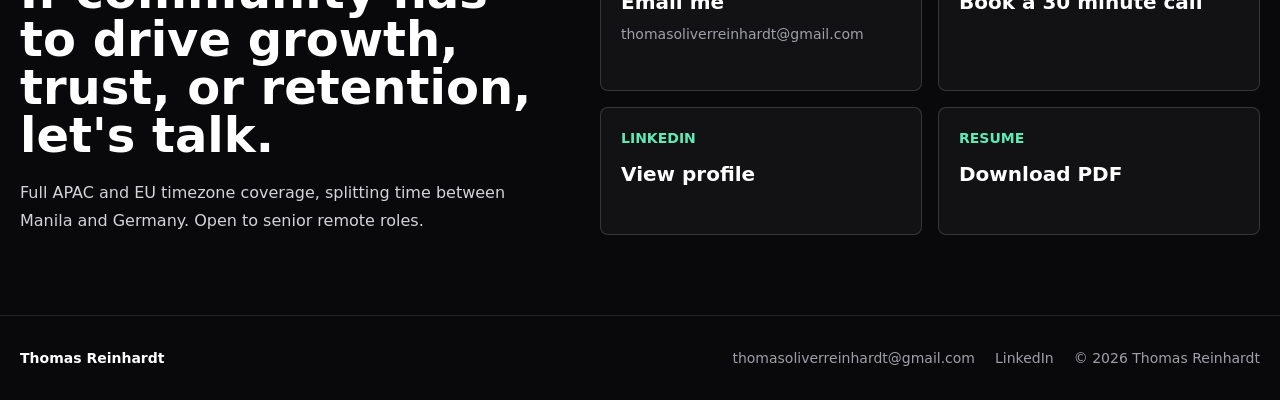
==== commit e2d588ab: "Fix GitHub Pages static build" ====
--- a/static-index.html
+++ b/static-index.html
@@ -25,8 +25,8 @@
     <meta name="twitter:image" content="/images/linkedin.jpeg" />
     <link rel="icon" href="/favicon.svg" />
     <title>Thomas Reinhardt | Senior Community & Growth Operator</title>
-    <script type="module" crossorigin src="/assets/static-index-D7-UnCft.js"></script>
-    <link rel="stylesheet" crossorigin href="/assets/static-index-CJN3pSoD.css">
+    <script type="module" crossorigin src="/assets/static-index-B0V81Zkl.js"></script>
+    <link rel="stylesheet" crossorigin href="/assets/static-index-DV6HfIdx.css">
   </head>
   <body>
     <div id="root"></div>
--- a/assets/static-index-DV6HfIdx.css
+++ b/assets/static-index-DV6HfIdx.css
@@ -0,0 +1,2 @@
+/*! tailwindcss v4.2.1 | MIT License | https://tailwindcss.com */
+@layer properties{@supports (((-webkit-hyphens:none)) and (not (margin-trim:inline))) or ((-moz-orient:inline) and (not (color:rgb(from red r g b)))){*,:before,:after,::backdrop{--tw-space-y-reverse:0;--tw-border-style:solid;--tw-leading:initial;--tw-font-weight:initial;--tw-blur:initial;--tw-brightness:initial;--tw-contrast:initial;--tw-grayscale:initial;--tw-hue-rotate:initial;--tw-invert:initial;--tw-opacity:initial;--tw-saturate:initial;--tw-sepia:initial;--tw-drop-shadow:initial;--tw-drop-shadow-color:initial;--tw-drop-shadow-alpha:100%;--tw-drop-shadow-size:initial;--tw-backdrop-blur:initial;--tw-backdrop-brightness:initial;--tw-backdrop-contrast:initial;--tw-backdrop-grayscale:initial;--tw-backdrop-hue-rotate:initial;--tw-backdrop-invert:initial;--tw-backdrop-opacity:initial;--tw-backdrop-saturate:initial;--tw-backdrop-sepia:initial}}}@layer theme{:root,:host{--font-mono:ui-monospace, SFMono-Regular, Menlo, Monaco, Consolas, "Liberation Mono", "Courier New", monospace;--color-amber-50:oklch(98.7% .022 95.277);--color-amber-200:oklch(92.4% .12 95.746);--color-amber-800:oklch(47.3% .137 46.201);--color-emerald-50:oklch(97.9% .021 166.113);--color-emerald-100:oklch(95% .052 163.051);--color-emerald-200:oklch(90.5% .093 164.15);--color-emerald-300:oklch(84.5% .143 164.978);--color-emerald-500:oklch(69.6% .17 162.48);--color-emerald-600:oklch(59.6% .145 163.225);--color-emerald-700:oklch(50.8% .118 165.612);--color-zinc-100:oklch(96.7% .001 286.375);--color-zinc-200:oklch(92% .004 286.32);--color-zinc-300:oklch(87.1% .006 286.286);--color-zinc-400:oklch(70.5% .015 286.067);--color-zinc-500:oklch(55.2% .016 285.938);--color-zinc-600:oklch(44.2% .017 285.786);--color-zinc-700:oklch(37% .013 285.805);--color-zinc-800:oklch(27.4% .006 286.033);--color-zinc-900:oklch(21% .006 285.885);--color-zinc-950:oklch(14.1% .005 285.823);--color-stone-50:oklch(98.5% .001 106.423);--color-stone-100:oklch(97% .001 106.424);--color-white:#fff;--spacing:.25rem;--container-3xl:48rem;--container-5xl:64rem;--container-7xl:80rem;--text-xs:.75rem;--text-xs--line-height:calc(1 / .75);--text-sm:.875rem;--text-sm--line-height:calc(1.25 / .875);--text-lg:1.125rem;--text-lg--line-height:calc(1.75 / 1.125);--text-xl:1.25rem;--text-xl--line-height:calc(1.75 / 1.25);--text-2xl:1.5rem;--text-2xl--line-height:calc(2 / 1.5);--text-3xl:1.875rem;--text-3xl--line-height:calc(2.25 / 1.875);--text-4xl:2.25rem;--text-4xl--line-height:calc(2.5 / 2.25);--text-5xl:3rem;--text-5xl--line-height:1;--text-6xl:3.75rem;--text-6xl--line-height:1;--text-7xl:4.5rem;--text-7xl--line-height:1;--font-weight-medium:500;--font-weight-semibold:600;--radius-sm:.25rem;--radius-md:.375rem;--radius-lg:.5rem;--default-font-family:Inter, ui-sans-serif, system-ui, -apple-system, BlinkMacSystemFont, "Segoe UI", sans-serif;--default-mono-font-family:var(--font-mono)}}@layer base{*,:after,:before,::backdrop{box-sizing:border-box;border:0 solid;margin:0;padding:0}::file-selector-button{box-sizing:border-box;border:0 solid;margin:0;padding:0}html,:host{-webkit-text-size-adjust:100%;tab-size:4;line-height:1.5;font-family:var(--default-font-family,ui-sans-serif, system-ui, sans-serif, "Apple Color Emoji", "Segoe UI Emoji", "Segoe UI Symbol", "Noto Color Emoji");font-feature-settings:var(--default-font-feature-settings,normal);font-variation-settings:var(--default-font-variation-settings,normal);-webkit-tap-highlight-color:transparent}hr{height:0;color:inherit;border-top-width:1px}abbr:where([title]){-webkit-text-decoration:underline dotted;text-decoration:underline dotted}h1,h2,h3,h4,h5,h6{font-size:inherit;font-weight:inherit}a{color:inherit;-webkit-text-decoration:inherit;-webkit-text-decoration:inherit;-webkit-text-decoration:inherit;-webkit-text-decoration:inherit;text-decoration:inherit}b,strong{font-weight:bolder}code,kbd,samp,pre{font-family:var(--default-mono-font-family,ui-monospace, SFMono-Regular, Menlo, Monaco, Consolas, "Liberation Mono", "Courier New", monospace);font-feature-settings:var(--default-mono-font-feature-settings,normal);font-variation-settings:var(--default-mono-font-variation-settings,normal);font-size:1em}small{font-size:80%}sub,sup{vertical-align:baseline;font-size:75%;line-height:0;position:relative}sub{bottom:-.25em}sup{top:-.5em}table{text-indent:0;border-color:inherit;border-collapse:collapse}:-moz-focusring{outline:auto}progress{vertical-align:baseline}summary{display:list-item}ol,ul,menu{list-style:none}img,svg,video,canvas,audio,iframe,embed,object{vertical-align:middle;display:block}img,video{max-width:100%;height:auto}button,input,select,optgroup,textarea{font:inherit;font-feature-settings:inherit;font-variation-settings:inherit;letter-spacing:inherit;color:inherit;opacity:1;background-color:#0000;border-radius:0}::file-selector-button{font:inherit;font-feature-settings:inherit;font-variation-settings:inherit;letter-spacing:inherit;color:inherit;opacity:1;background-color:#0000;border-radius:0}:where(select:is([multiple],[size])) optgroup{font-weight:bolder}:where(select:is([multiple],[size])) optgroup option{padding-inline-start:20px}::file-selector-button{margin-inline-end:4px}::placeholder{opacity:1}@supports (not ((-webkit-appearance:-apple-pay-button))) or (contain-intrinsic-size:1px){::placeholder{color:currentColor}@supports (color:color-mix(in lab, red, red)){::placeholder{color:color-mix(in oklab, currentcolor 50%, transparent)}}}textarea{resize:vertical}::-webkit-search-decoration{-webkit-appearance:none}::-webkit-date-and-time-value{min-height:1lh;text-align:inherit}::-webkit-datetime-edit{display:inline-flex}::-webkit-datetime-edit-fields-wrapper{padding:0}::-webkit-datetime-edit{padding-block:0}::-webkit-datetime-edit-year-field{padding-block:0}::-webkit-datetime-edit-month-field{padding-block:0}::-webkit-datetime-edit-day-field{padding-block:0}::-webkit-datetime-edit-hour-field{padding-block:0}::-webkit-datetime-edit-minute-field{padding-block:0}::-webkit-datetime-edit-second-field{padding-block:0}::-webkit-datetime-edit-millisecond-field{padding-block:0}::-webkit-datetime-edit-meridiem-field{padding-block:0}::-webkit-calendar-picker-indicator{line-height:1}:-moz-ui-invalid{box-shadow:none}button,input:where([type=button],[type=reset],[type=submit]){appearance:button}::file-selector-button{appearance:button}::-webkit-inner-spin-button{height:auto}::-webkit-outer-spin-button{height:auto}[hidden]:where(:not([hidden=until-found])){display:none!important}}@layer components;@layer utilities{.visible{visibility:visible}.absolute{position:absolute}.fixed{position:fixed}.relative{position:relative}.inset-x-0{inset-inline:calc(var(--spacing) * 0)}.start{inset-inline-start:var(--spacing)}.end{inset-inline-end:var(--spacing)}.top-0{top:calc(var(--spacing) * 0)}.top-3{top:calc(var(--spacing) * 3)}.right-3{right:calc(var(--spacing) * 3)}.z-10{z-index:10}.z-40{z-index:40}.mx-auto{margin-inline:auto}.mt-1{margin-top:calc(var(--spacing) * 1)}.mt-2{margin-top:calc(var(--spacing) * 2)}.mt-3{margin-top:calc(var(--spacing) * 3)}.mt-4{margin-top:calc(var(--spacing) * 4)}.mt-5{margin-top:calc(var(--spacing) * 5)}.mt-6{margin-top:calc(var(--spacing) * 6)}.mt-8{margin-top:calc(var(--spacing) * 8)}.mt-10{margin-top:calc(var(--spacing) * 10)}.mt-auto{margin-top:auto}.mb-4{margin-bottom:calc(var(--spacing) * 4)}.block{display:block}.flex{display:flex}.grid{display:grid}.hidden{display:none}.table{display:table}.h-1\.5{height:calc(var(--spacing) * 1.5)}.h-4{height:calc(var(--spacing) * 4)}.h-64{height:calc(var(--spacing) * 64)}.h-full{height:100%}.min-h-\[86svh\]{min-height:86svh}.min-h-screen{min-height:100vh}.w-1\.5{width:calc(var(--spacing) * 1.5)}.w-4{width:calc(var(--spacing) * 4)}.w-full{width:100%}.max-w-3xl{max-width:var(--container-3xl)}.max-w-5xl{max-width:var(--container-5xl)}.max-w-7xl{max-width:var(--container-7xl)}.flex-1{flex:1}.shrink-0{flex-shrink:0}.grow{flex-grow:1}.resize{resize:both}.flex-col{flex-direction:column}.flex-wrap{flex-wrap:wrap}.items-center{align-items:center}.items-end{align-items:flex-end}.items-start{align-items:flex-start}.justify-between{justify-content:space-between}.gap-2{gap:calc(var(--spacing) * 2)}.gap-3{gap:calc(var(--spacing) * 3)}.gap-4{gap:calc(var(--spacing) * 4)}.gap-5{gap:calc(var(--spacing) * 5)}.gap-6{gap:calc(var(--spacing) * 6)}.gap-8{gap:calc(var(--spacing) * 8)}.gap-10{gap:calc(var(--spacing) * 10)}.gap-px{gap:1px}:where(.space-y-3>:not(:last-child)){--tw-space-y-reverse:0;margin-block-start:calc(calc(var(--spacing) * 3) * var(--tw-space-y-reverse));margin-block-end:calc(calc(var(--spacing) * 3) * calc(1 - var(--tw-space-y-reverse)))}.gap-x-5{column-gap:calc(var(--spacing) * 5)}.gap-y-2{row-gap:calc(var(--spacing) * 2)}.overflow-hidden{overflow:hidden}.rounded-lg{border-radius:var(--radius-lg)}.rounded-md{border-radius:var(--radius-md)}.rounded-sm{border-radius:var(--radius-sm)}.border{border-style:var(--tw-border-style);border-width:1px}.border-y{border-block-style:var(--tw-border-style);border-block-width:1px}.border-t{border-top-style:var(--tw-border-style);border-top-width:1px}.border-b{border-bottom-style:var(--tw-border-style);border-bottom-width:1px}.border-amber-200{border-color:var(--color-amber-200)}.border-emerald-200{border-color:var(--color-emerald-200)}.border-emerald-300{border-color:var(--color-emerald-300)}.border-white\/10{border-color:#ffffff1a}@supports (color:color-mix(in lab, red, red)){.border-white\/10{border-color:color-mix(in oklab, var(--color-white) 10%, transparent)}}.border-white\/15{border-color:#ffffff26}@supports (color:color-mix(in lab, red, red)){.border-white\/15{border-color:color-mix(in oklab, var(--color-white) 15%, transparent)}}.border-white\/20{border-color:#fff3}@supports (color:color-mix(in lab, red, red)){.border-white\/20{border-color:color-mix(in oklab, var(--color-white) 20%, transparent)}}.border-white\/30{border-color:#ffffff4d}@supports (color:color-mix(in lab, red, red)){.border-white\/30{border-color:color-mix(in oklab, var(--color-white) 30%, transparent)}}.border-white\/50{border-color:#ffffff80}@supports (color:color-mix(in lab, red, red)){.border-white\/50{border-color:color-mix(in oklab, var(--color-white) 50%, transparent)}}.border-zinc-200{border-color:var(--color-zinc-200)}.border-zinc-300{border-color:var(--color-zinc-300)}.border-zinc-950{border-color:var(--color-zinc-950)}.bg-amber-50{background-color:var(--color-amber-50)}.bg-emerald-300{background-color:var(--color-emerald-300)}.bg-emerald-700{background-color:var(--color-emerald-700)}.bg-stone-50{background-color:var(--color-stone-50)}.bg-stone-100{background-color:var(--color-stone-100)}.bg-white{background-color:var(--color-white)}.bg-white\/5{background-color:#ffffff0d}@supports (color:color-mix(in lab, red, red)){.bg-white\/5{background-color:color-mix(in oklab, var(--color-white) 5%, transparent)}}.bg-white\/15{background-color:#ffffff26}@supports (color:color-mix(in lab, red, red)){.bg-white\/15{background-color:color-mix(in oklab, var(--color-white) 15%, transparent)}}.bg-white\/\[0\.04\]{background-color:#ffffff0a}@supports (color:color-mix(in lab, red, red)){.bg-white\/\[0\.04\]{background-color:color-mix(in oklab, var(--color-white) 4%, transparent)}}.bg-zinc-950{background-color:var(--color-zinc-950)}.bg-zinc-950\/55{background-color:#09090b8c}@supports (color:color-mix(in lab, red, red)){.bg-zinc-950\/55{background-color:color-mix(in oklab, var(--color-zinc-950) 55%, transparent)}}.bg-zinc-950\/75{background-color:#09090bbf}@supports (color:color-mix(in lab, red, red)){.bg-zinc-950\/75{background-color:color-mix(in oklab, var(--color-zinc-950) 75%, transparent)}}.bg-zinc-950\/80{background-color:#09090bcc}@supports (color:color-mix(in lab, red, red)){.bg-zinc-950\/80{background-color:color-mix(in oklab, var(--color-zinc-950) 80%, transparent)}}.object-contain{object-fit:contain}.object-cover{object-fit:cover}.p-2{padding:calc(var(--spacing) * 2)}.p-3{padding:calc(var(--spacing) * 3)}.p-4{padding:calc(var(--spacing) * 4)}.p-5{padding:calc(var(--spacing) * 5)}.p-6{padding:calc(var(--spacing) * 6)}.p-7{padding:calc(var(--spacing) * 7)}.px-3{padding-inline:calc(var(--spacing) * 3)}.px-4{padding-inline:calc(var(--spacing) * 4)}.px-5{padding-inline:calc(var(--spacing) * 5)}.py-2{padding-block:calc(var(--spacing) * 2)}.py-3{padding-block:calc(var(--spacing) * 3)}.py-8{padding-block:calc(var(--spacing) * 8)}.py-20{padding-block:calc(var(--spacing) * 20)}.pt-5{padding-top:calc(var(--spacing) * 5)}.pt-24{padding-top:calc(var(--spacing) * 24)}.pb-8{padding-bottom:calc(var(--spacing) * 8)}.text-left{text-align:left}.text-2xl{font-size:var(--text-2xl);line-height:var(--tw-leading,var(--text-2xl--line-height))}.text-3xl{font-size:var(--text-3xl);line-height:var(--tw-leading,var(--text-3xl--line-height))}.text-4xl{font-size:var(--text-4xl);line-height:var(--tw-leading,var(--text-4xl--line-height))}.text-lg{font-size:var(--text-lg);line-height:var(--tw-leading,var(--text-lg--line-height))}.text-sm{font-size:var(--text-sm);line-height:var(--tw-leading,var(--text-sm--line-height))}.text-xl{font-size:var(--text-xl);line-height:var(--tw-leading,var(--text-xl--line-height))}.text-xs{font-size:var(--text-xs);line-height:var(--tw-leading,var(--text-xs--line-height))}.leading-5{--tw-leading:calc(var(--spacing) * 5);line-height:calc(var(--spacing) * 5)}.leading-7{--tw-leading:calc(var(--spacing) * 7);line-height:calc(var(--spacing) * 7)}.leading-8{--tw-leading:calc(var(--spacing) * 8);line-height:calc(var(--spacing) * 8)}.leading-\[1\.05\]{--tw-leading:1.05;line-height:1.05}.font-medium{--tw-font-weight:var(--font-weight-medium);font-weight:var(--font-weight-medium)}.font-semibold{--tw-font-weight:var(--font-weight-semibold);font-weight:var(--font-weight-semibold)}.text-amber-800{color:var(--color-amber-800)}.text-emerald-100{color:var(--color-emerald-100)}.text-emerald-300{color:var(--color-emerald-300)}.text-emerald-500{color:var(--color-emerald-500)}.text-emerald-700{color:var(--color-emerald-700)}.text-white{color:var(--color-white)}.text-zinc-100{color:var(--color-zinc-100)}.text-zinc-200{color:var(--color-zinc-200)}.text-zinc-300{color:var(--color-zinc-300)}.text-zinc-400{color:var(--color-zinc-400)}.text-zinc-500{color:var(--color-zinc-500)}.text-zinc-600{color:var(--color-zinc-600)}.text-zinc-700{color:var(--color-zinc-700)}.text-zinc-800{color:var(--color-zinc-800)}.text-zinc-900{color:var(--color-zinc-900)}.text-zinc-950{color:var(--color-zinc-950)}.uppercase{text-transform:uppercase}.blur{--tw-blur:blur(8px);filter:var(--tw-blur,) var(--tw-brightness,) var(--tw-contrast,) var(--tw-grayscale,) var(--tw-hue-rotate,) var(--tw-invert,) var(--tw-saturate,) var(--tw-sepia,) var(--tw-drop-shadow,)}.filter{filter:var(--tw-blur,) var(--tw-brightness,) var(--tw-contrast,) var(--tw-grayscale,) var(--tw-hue-rotate,) var(--tw-invert,) var(--tw-saturate,) var(--tw-sepia,) var(--tw-drop-shadow,)}.backdrop-blur{--tw-backdrop-blur:blur(8px);-webkit-backdrop-filter:var(--tw-backdrop-blur,) var(--tw-backdrop-brightness,) var(--tw-backdrop-contrast,) var(--tw-backdrop-grayscale,) var(--tw-backdrop-hue-rotate,) var(--tw-backdrop-invert,) var(--tw-backdrop-opacity,) var(--tw-backdrop-saturate,) var(--tw-backdrop-sepia,);backdrop-filter:var(--tw-backdrop-blur,) var(--tw-backdrop-brightness,) var(--tw-backdrop-contrast,) var(--tw-backdrop-grayscale,) var(--tw-backdrop-hue-rotate,) var(--tw-backdrop-invert,) var(--tw-backdrop-opacity,) var(--tw-backdrop-saturate,) var(--tw-backdrop-sepia,)}@media (hover:hover){.hover\:border-emerald-300:hover{border-color:var(--color-emerald-300)}.hover\:border-emerald-500:hover{border-color:var(--color-emerald-500)}.hover\:border-emerald-600:hover{border-color:var(--color-emerald-600)}.hover\:bg-emerald-50:hover{background-color:var(--color-emerald-50)}.hover\:bg-emerald-100:hover{background-color:var(--color-emerald-100)}.hover\:bg-emerald-200:hover{background-color:var(--color-emerald-200)}.hover\:bg-white:hover{background-color:var(--color-white)}.hover\:bg-zinc-950:hover{background-color:var(--color-zinc-950)}.hover\:text-emerald-200:hover{color:var(--color-emerald-200)}.hover\:text-emerald-300:hover{color:var(--color-emerald-300)}.hover\:text-zinc-950:hover{color:var(--color-zinc-950)}}@media (width>=40rem){.sm\:flex{display:flex}.sm\:grid-cols-2{grid-template-columns:repeat(2,minmax(0,1fr))}.sm\:flex-row{flex-direction:row}.sm\:items-center{align-items:center}.sm\:text-5xl{font-size:var(--text-5xl);line-height:var(--tw-leading,var(--text-5xl--line-height))}.sm\:text-6xl{font-size:var(--text-6xl);line-height:var(--tw-leading,var(--text-6xl--line-height))}}@media (width>=48rem){.md\:grid-cols-2{grid-template-columns:repeat(2,minmax(0,1fr))}.md\:grid-cols-3{grid-template-columns:repeat(3,minmax(0,1fr))}}@media (width>=64rem){.lg\:grid-cols-3{grid-template-columns:repeat(3,minmax(0,1fr))}.lg\:grid-cols-5{grid-template-columns:repeat(5,minmax(0,1fr))}.lg\:grid-cols-\[0\.8fr_1\.2fr\]{grid-template-columns:.8fr 1.2fr}.lg\:grid-cols-\[0\.9fr_1\.1fr\]{grid-template-columns:.9fr 1.1fr}.lg\:grid-cols-\[0\.75fr_1\.25fr\]{grid-template-columns:.75fr 1.25fr}.lg\:grid-cols-\[0\.85fr_1\.15fr\]{grid-template-columns:.85fr 1.15fr}.lg\:text-7xl{font-size:var(--text-7xl);line-height:var(--tw-leading,var(--text-7xl--line-height))}}}:root{--background:#fafaf9;--foreground:#111827}*{box-sizing:border-box}html{scroll-behavior:smooth}body{background:var(--background);color:var(--foreground);margin:0;font-family:Inter,ui-sans-serif,system-ui,-apple-system,BlinkMacSystemFont,Segoe UI,sans-serif}button,a{transition:border-color .16s,background-color .16s,color .16s,opacity .16s}button{cursor:pointer}.hero{background-image:linear-gradient(90deg,#09090bf0 0%,#09090bd6 56%,#09090b2e 100%),url(/images/linkedin.jpeg);background-position:50%,92%;background-size:cover,cover}.case-study-image{min-height:360px}.case-study-image img{object-fit:cover;width:100%;height:100%;min-height:360px;display:block}.case-study-image--app{background:#20283a}.case-study-image--app img{object-fit:contain;object-position:center top;height:100%}.case-study-image--ecosystem,.case-study-image--event{aspect-ratio:16/9;min-height:0}.case-study-image--ecosystem{background:#111827}.case-study-image--ecosystem img{object-fit:contain;object-position:center top;height:100%;min-height:0}.case-study-image--event img{object-fit:cover;object-position:center center;height:100%;min-height:0}@media (width<=760px){.hero{background-image:linear-gradient(#09090bd1 0%,#09090be6 100%),url(/images/linkedin.jpeg);background-position:50%,top}.case-study-image,.case-study-image img{min-height:0}.case-study-image--app img{aspect-ratio:9/16;object-position:center top}.case-study-image--ecosystem,.case-study-image--event{aspect-ratio:4/3}.case-study-image--ecosystem img{object-position:center top}.case-study-image--event img{object-position:center center}}@property --tw-space-y-reverse{syntax:"*";inherits:false;initial-value:0}@property --tw-border-style{syntax:"*";inherits:false;initial-value:solid}@property --tw-leading{syntax:"*";inherits:false}@property --tw-font-weight{syntax:"*";inherits:false}@property --tw-blur{syntax:"*";inherits:false}@property --tw-brightness{syntax:"*";inherits:false}@property --tw-contrast{syntax:"*";inherits:false}@property --tw-grayscale{syntax:"*";inherits:false}@property --tw-hue-rotate{syntax:"*";inherits:false}@property --tw-invert{syntax:"*";inherits:false}@property --tw-opacity{syntax:"*";inherits:false}@property --tw-saturate{syntax:"*";inherits:false}@property --tw-sepia{syntax:"*";inherits:false}@property --tw-drop-shadow{syntax:"*";inherits:false}@property --tw-drop-shadow-color{syntax:"*";inherits:false}@property --tw-drop-shadow-alpha{syntax:"<percentage>";inherits:false;initial-value:100%}@property --tw-drop-shadow-size{syntax:"*";inherits:false}@property --tw-backdrop-blur{syntax:"*";inherits:false}@property --tw-backdrop-brightness{syntax:"*";inherits:false}@property --tw-backdrop-contrast{syntax:"*";inherits:false}@property --tw-backdrop-grayscale{syntax:"*";inherits:false}@property --tw-backdrop-hue-rotate{syntax:"*";inherits:false}@property --tw-backdrop-invert{syntax:"*";inherits:false}@property --tw-backdrop-opacity{syntax:"*";inherits:false}@property --tw-backdrop-saturate{syntax:"*";inherits:false}@property --tw-backdrop-sepia{syntax:"*";inherits:false}
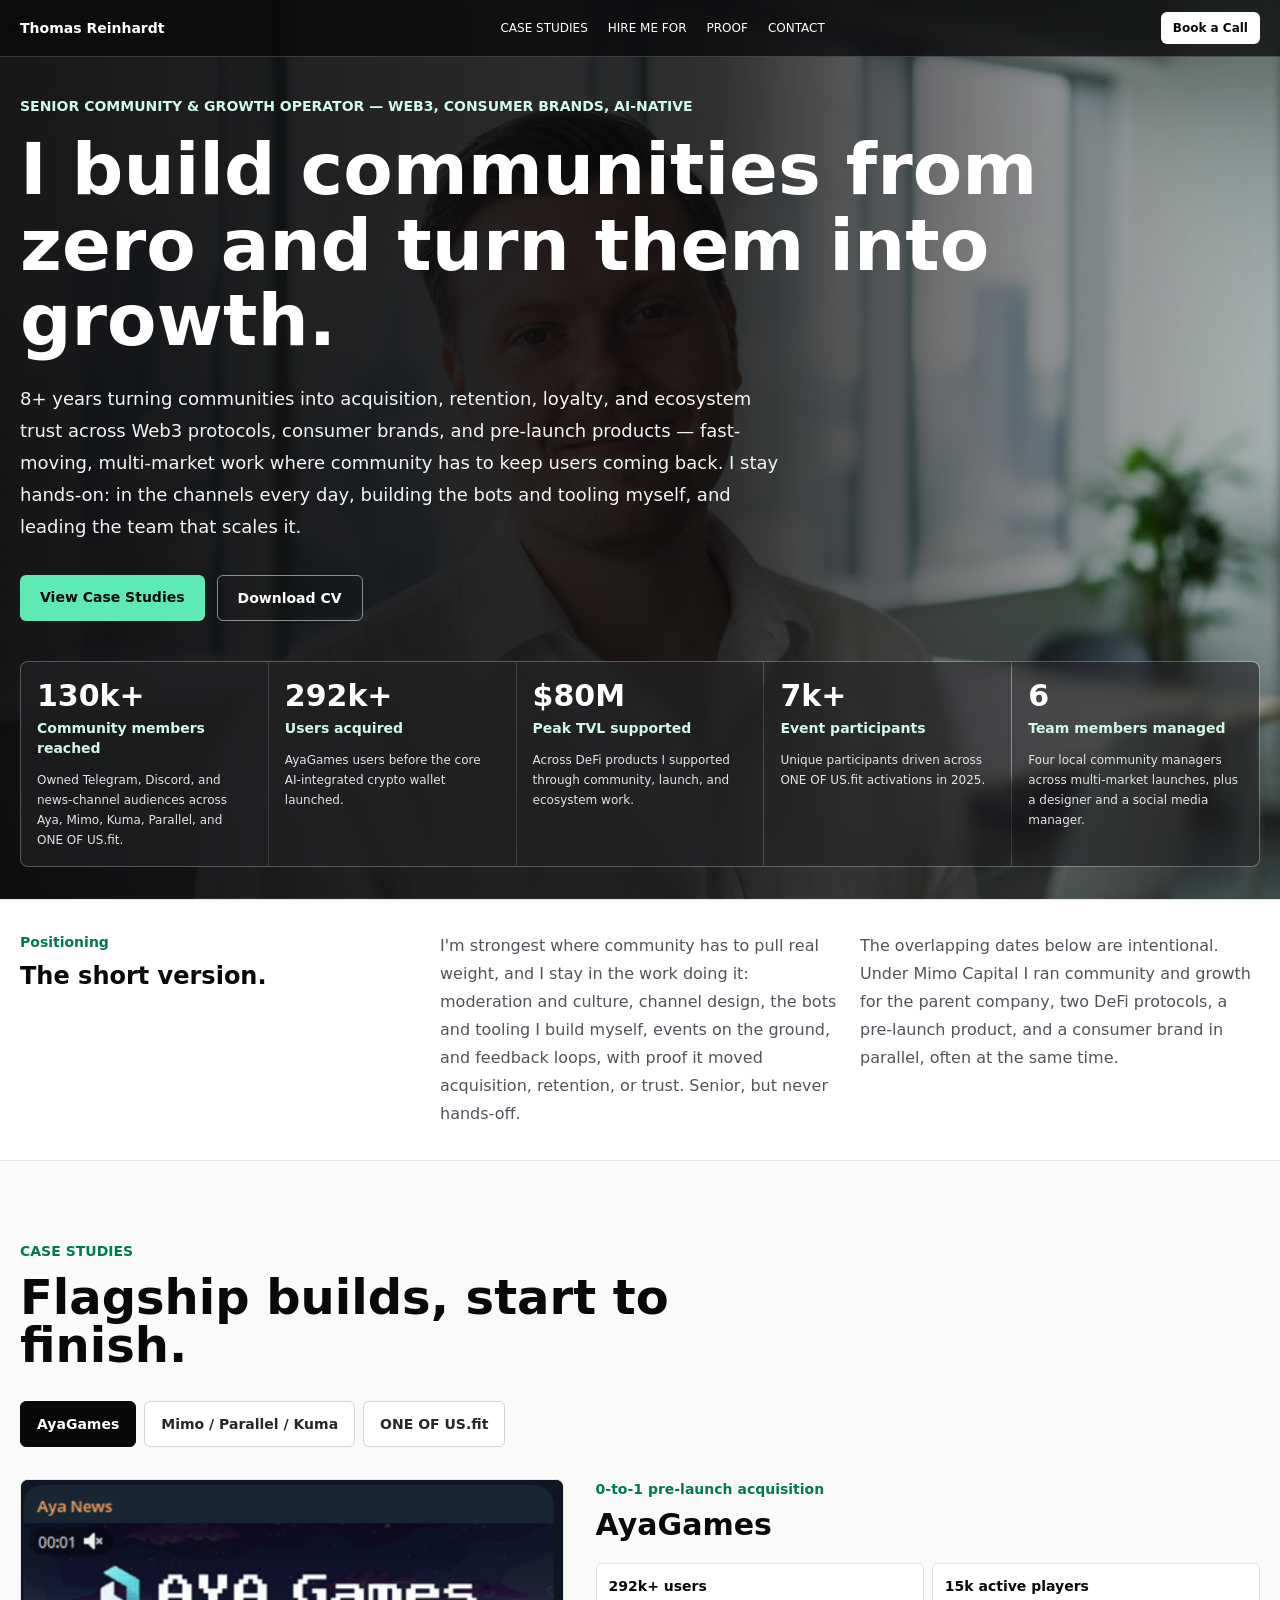
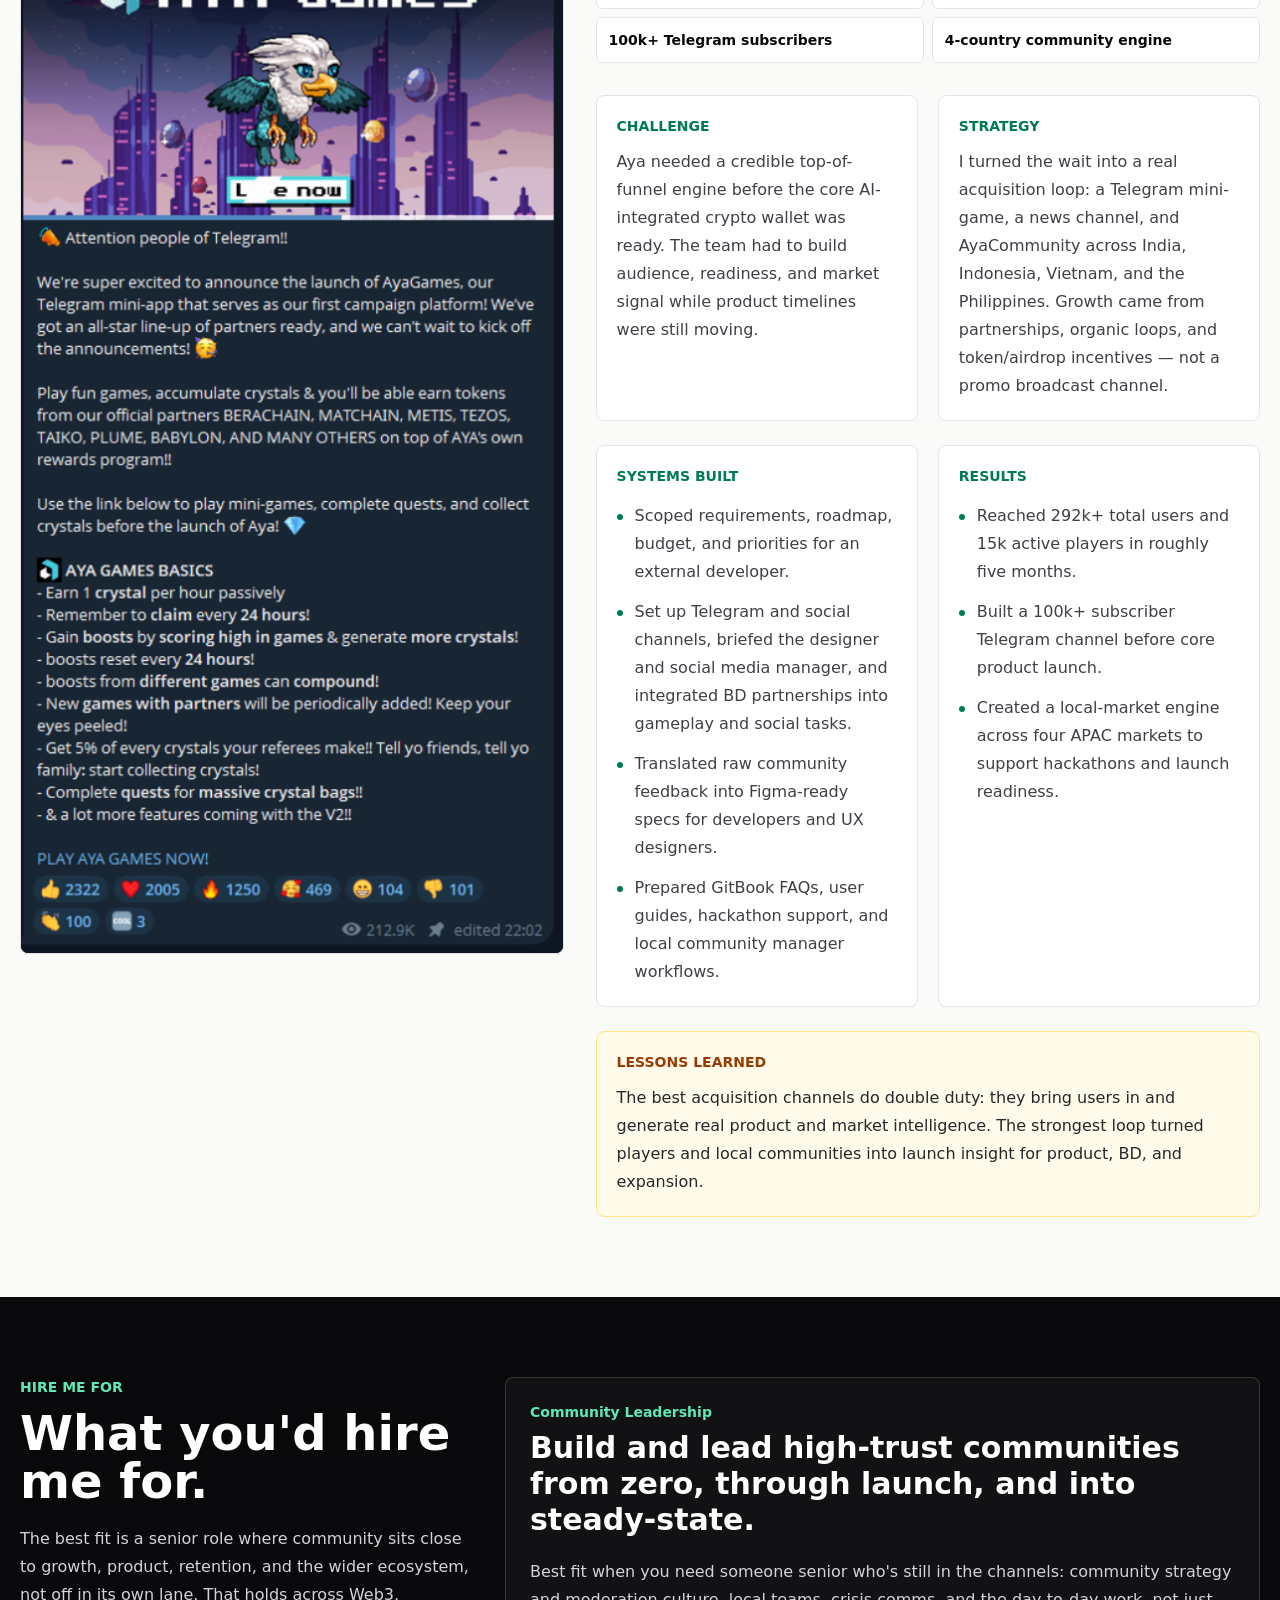
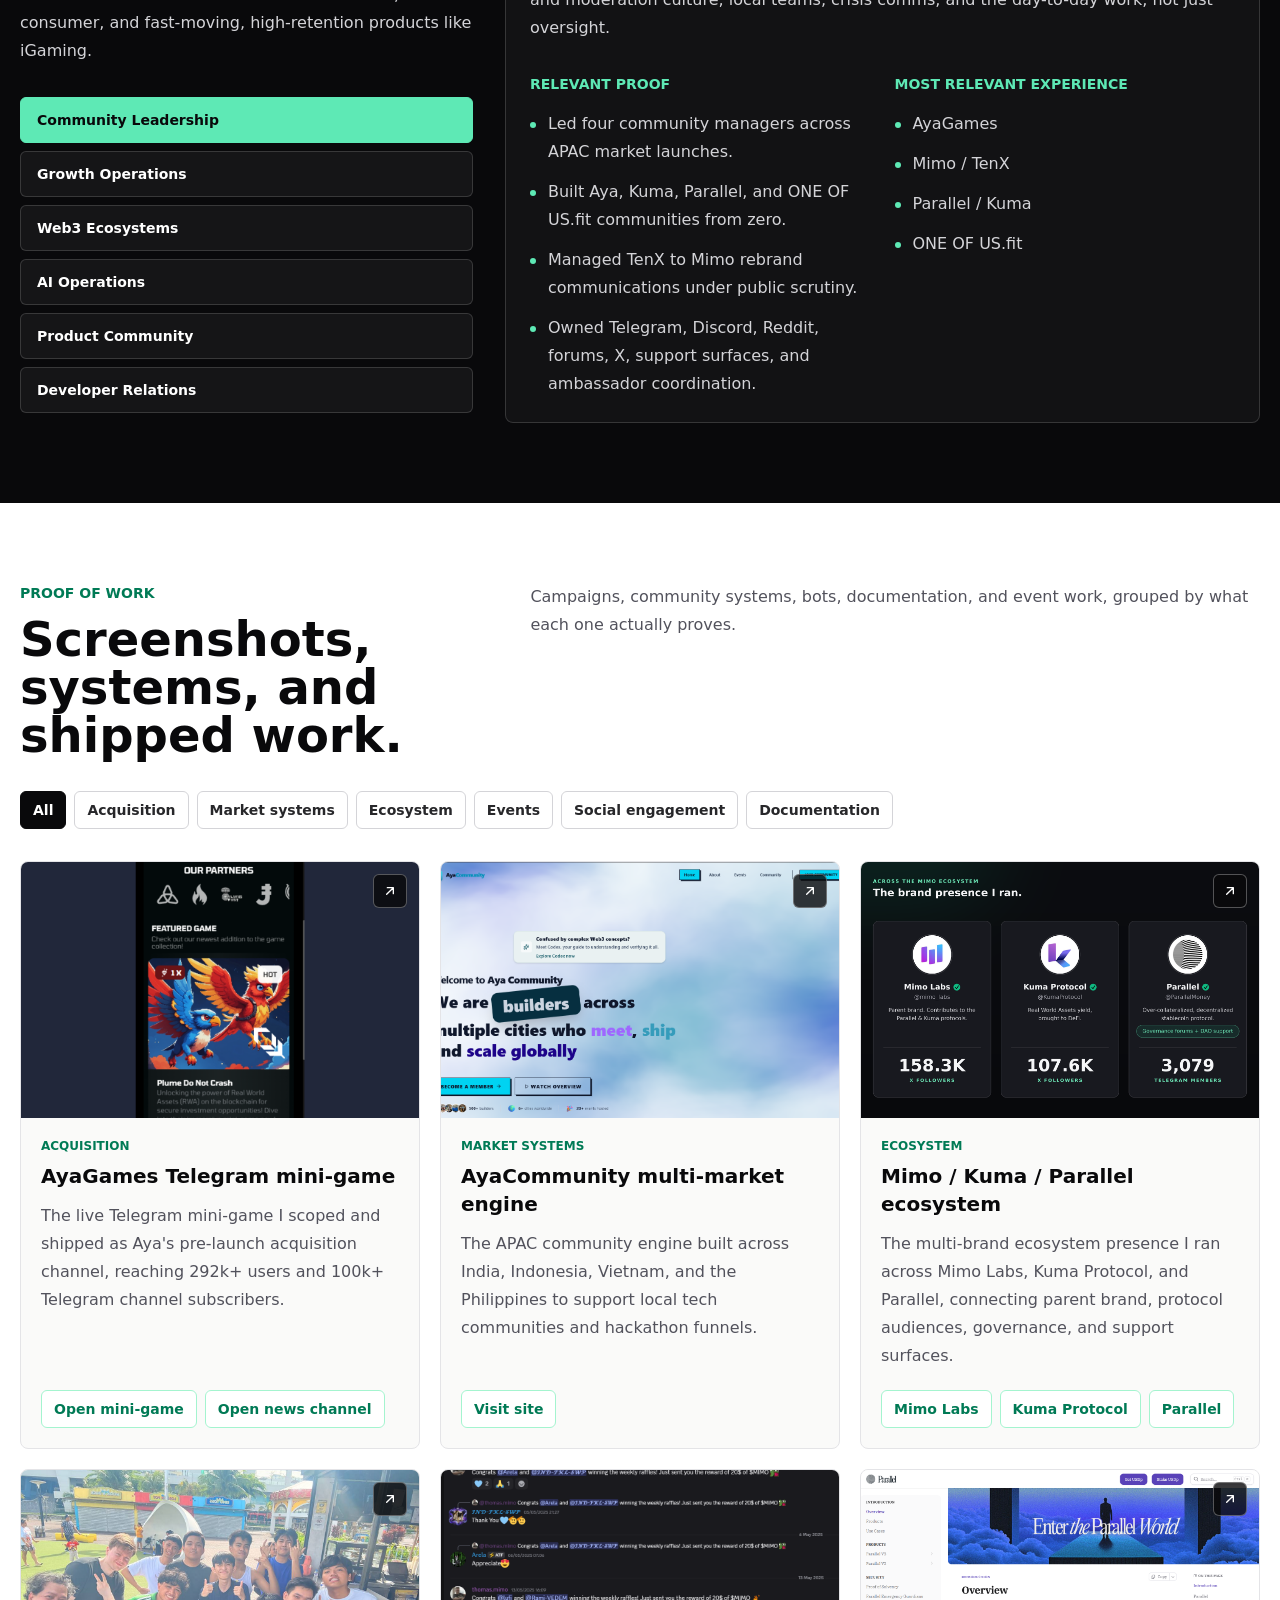
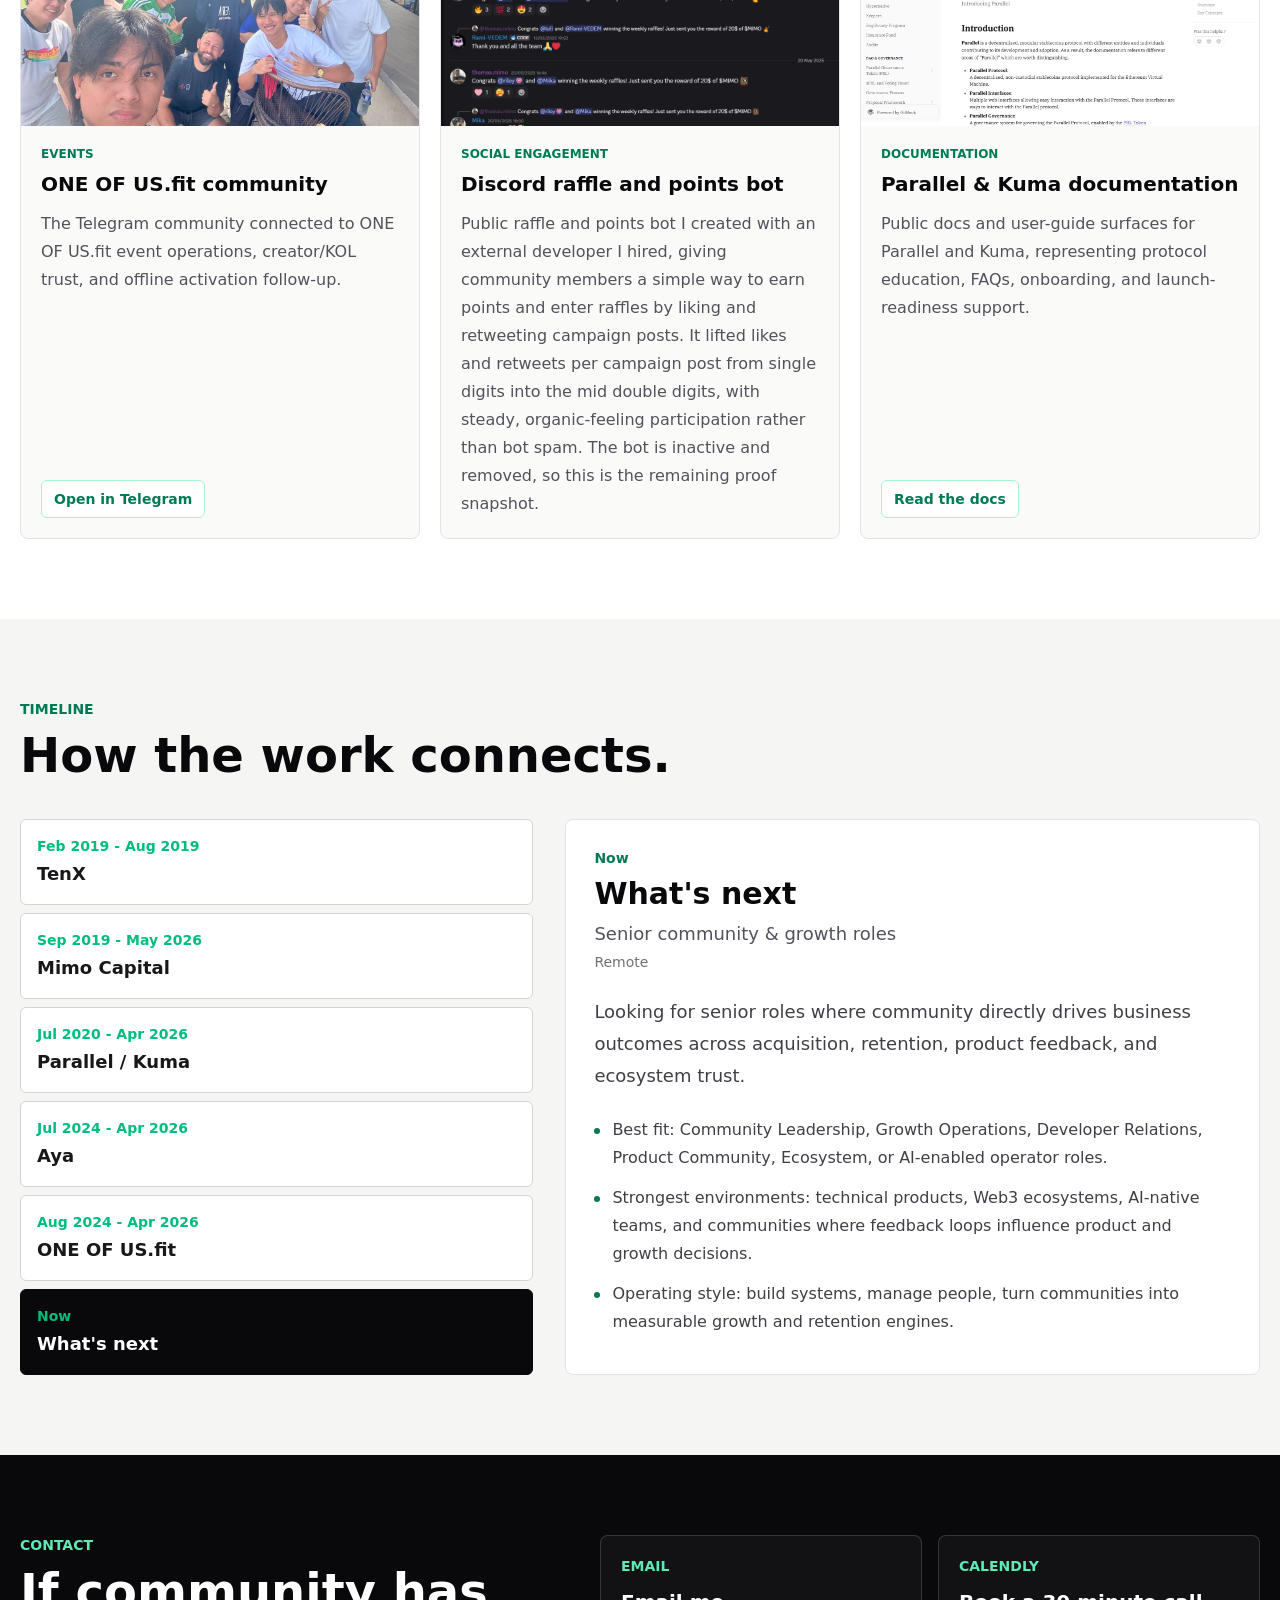
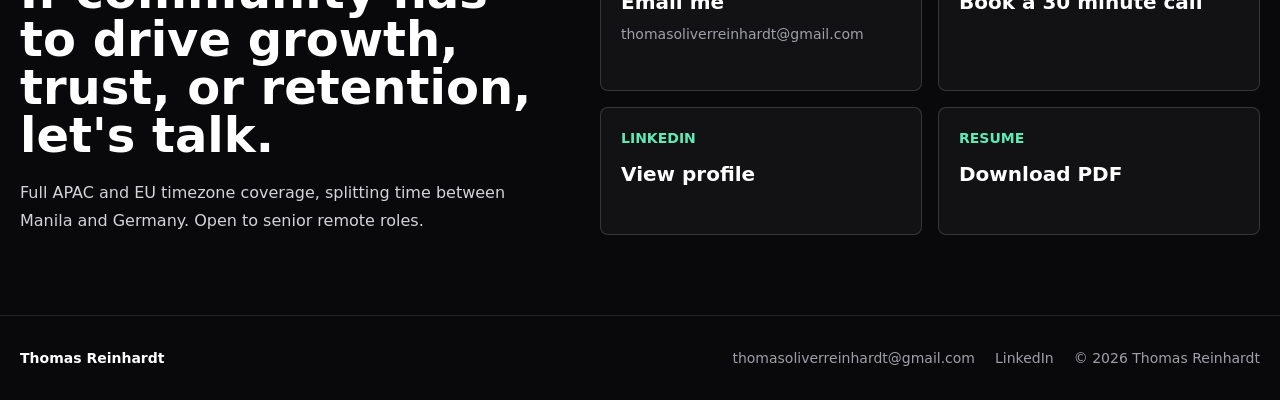
==== commit 34ead4c9: "Fix AyaGames image height" ====
--- a/static-index.html
+++ b/static-index.html
@@ -25,8 +25,8 @@
     <meta name="twitter:image" content="/images/linkedin.jpeg" />
     <link rel="icon" href="/favicon.svg" />
     <title>Thomas Reinhardt | Senior Community & Growth Operator</title>
-    <script type="module" crossorigin src="/assets/static-index-B0V81Zkl.js"></script>
-    <link rel="stylesheet" crossorigin href="/assets/static-index-DV6HfIdx.css">
+    <script type="module" crossorigin src="/assets/static-index-CuZRj6kK.js"></script>
+    <link rel="stylesheet" crossorigin href="/assets/static-index-HRWR4XPk.css">
   </head>
   <body>
     <div id="root"></div>
--- a/assets/static-index-HRWR4XPk.css
+++ b/assets/static-index-HRWR4XPk.css
@@ -0,0 +1,2 @@
+/*! tailwindcss v4.2.1 | MIT License | https://tailwindcss.com */
+@layer properties{@supports (((-webkit-hyphens:none)) and (not (margin-trim:inline))) or ((-moz-orient:inline) and (not (color:rgb(from red r g b)))){*,:before,:after,::backdrop{--tw-space-y-reverse:0;--tw-border-style:solid;--tw-leading:initial;--tw-font-weight:initial;--tw-blur:initial;--tw-brightness:initial;--tw-contrast:initial;--tw-grayscale:initial;--tw-hue-rotate:initial;--tw-invert:initial;--tw-opacity:initial;--tw-saturate:initial;--tw-sepia:initial;--tw-drop-shadow:initial;--tw-drop-shadow-color:initial;--tw-drop-shadow-alpha:100%;--tw-drop-shadow-size:initial;--tw-backdrop-blur:initial;--tw-backdrop-brightness:initial;--tw-backdrop-contrast:initial;--tw-backdrop-grayscale:initial;--tw-backdrop-hue-rotate:initial;--tw-backdrop-invert:initial;--tw-backdrop-opacity:initial;--tw-backdrop-saturate:initial;--tw-backdrop-sepia:initial}}}@layer theme{:root,:host{--font-mono:ui-monospace, SFMono-Regular, Menlo, Monaco, Consolas, "Liberation Mono", "Courier New", monospace;--color-amber-50:oklch(98.7% .022 95.277);--color-amber-200:oklch(92.4% .12 95.746);--color-amber-800:oklch(47.3% .137 46.201);--color-emerald-50:oklch(97.9% .021 166.113);--color-emerald-100:oklch(95% .052 163.051);--color-emerald-200:oklch(90.5% .093 164.15);--color-emerald-300:oklch(84.5% .143 164.978);--color-emerald-500:oklch(69.6% .17 162.48);--color-emerald-600:oklch(59.6% .145 163.225);--color-emerald-700:oklch(50.8% .118 165.612);--color-zinc-100:oklch(96.7% .001 286.375);--color-zinc-200:oklch(92% .004 286.32);--color-zinc-300:oklch(87.1% .006 286.286);--color-zinc-400:oklch(70.5% .015 286.067);--color-zinc-500:oklch(55.2% .016 285.938);--color-zinc-600:oklch(44.2% .017 285.786);--color-zinc-700:oklch(37% .013 285.805);--color-zinc-800:oklch(27.4% .006 286.033);--color-zinc-900:oklch(21% .006 285.885);--color-zinc-950:oklch(14.1% .005 285.823);--color-stone-50:oklch(98.5% .001 106.423);--color-stone-100:oklch(97% .001 106.424);--color-white:#fff;--spacing:.25rem;--container-3xl:48rem;--container-5xl:64rem;--container-7xl:80rem;--text-xs:.75rem;--text-xs--line-height:calc(1 / .75);--text-sm:.875rem;--text-sm--line-height:calc(1.25 / .875);--text-lg:1.125rem;--text-lg--line-height:calc(1.75 / 1.125);--text-xl:1.25rem;--text-xl--line-height:calc(1.75 / 1.25);--text-2xl:1.5rem;--text-2xl--line-height:calc(2 / 1.5);--text-3xl:1.875rem;--text-3xl--line-height:calc(2.25 / 1.875);--text-4xl:2.25rem;--text-4xl--line-height:calc(2.5 / 2.25);--text-5xl:3rem;--text-5xl--line-height:1;--text-6xl:3.75rem;--text-6xl--line-height:1;--text-7xl:4.5rem;--text-7xl--line-height:1;--font-weight-medium:500;--font-weight-semibold:600;--radius-sm:.25rem;--radius-md:.375rem;--radius-lg:.5rem;--default-font-family:Inter, ui-sans-serif, system-ui, -apple-system, BlinkMacSystemFont, "Segoe UI", sans-serif;--default-mono-font-family:var(--font-mono)}}@layer base{*,:after,:before,::backdrop{box-sizing:border-box;border:0 solid;margin:0;padding:0}::file-selector-button{box-sizing:border-box;border:0 solid;margin:0;padding:0}html,:host{-webkit-text-size-adjust:100%;tab-size:4;line-height:1.5;font-family:var(--default-font-family,ui-sans-serif, system-ui, sans-serif, "Apple Color Emoji", "Segoe UI Emoji", "Segoe UI Symbol", "Noto Color Emoji");font-feature-settings:var(--default-font-feature-settings,normal);font-variation-settings:var(--default-font-variation-settings,normal);-webkit-tap-highlight-color:transparent}hr{height:0;color:inherit;border-top-width:1px}abbr:where([title]){-webkit-text-decoration:underline dotted;text-decoration:underline dotted}h1,h2,h3,h4,h5,h6{font-size:inherit;font-weight:inherit}a{color:inherit;-webkit-text-decoration:inherit;-webkit-text-decoration:inherit;-webkit-text-decoration:inherit;-webkit-text-decoration:inherit;text-decoration:inherit}b,strong{font-weight:bolder}code,kbd,samp,pre{font-family:var(--default-mono-font-family,ui-monospace, SFMono-Regular, Menlo, Monaco, Consolas, "Liberation Mono", "Courier New", monospace);font-feature-settings:var(--default-mono-font-feature-settings,normal);font-variation-settings:var(--default-mono-font-variation-settings,normal);font-size:1em}small{font-size:80%}sub,sup{vertical-align:baseline;font-size:75%;line-height:0;position:relative}sub{bottom:-.25em}sup{top:-.5em}table{text-indent:0;border-color:inherit;border-collapse:collapse}:-moz-focusring{outline:auto}progress{vertical-align:baseline}summary{display:list-item}ol,ul,menu{list-style:none}img,svg,video,canvas,audio,iframe,embed,object{vertical-align:middle;display:block}img,video{max-width:100%;height:auto}button,input,select,optgroup,textarea{font:inherit;font-feature-settings:inherit;font-variation-settings:inherit;letter-spacing:inherit;color:inherit;opacity:1;background-color:#0000;border-radius:0}::file-selector-button{font:inherit;font-feature-settings:inherit;font-variation-settings:inherit;letter-spacing:inherit;color:inherit;opacity:1;background-color:#0000;border-radius:0}:where(select:is([multiple],[size])) optgroup{font-weight:bolder}:where(select:is([multiple],[size])) optgroup option{padding-inline-start:20px}::file-selector-button{margin-inline-end:4px}::placeholder{opacity:1}@supports (not ((-webkit-appearance:-apple-pay-button))) or (contain-intrinsic-size:1px){::placeholder{color:currentColor}@supports (color:color-mix(in lab, red, red)){::placeholder{color:color-mix(in oklab, currentcolor 50%, transparent)}}}textarea{resize:vertical}::-webkit-search-decoration{-webkit-appearance:none}::-webkit-date-and-time-value{min-height:1lh;text-align:inherit}::-webkit-datetime-edit{display:inline-flex}::-webkit-datetime-edit-fields-wrapper{padding:0}::-webkit-datetime-edit{padding-block:0}::-webkit-datetime-edit-year-field{padding-block:0}::-webkit-datetime-edit-month-field{padding-block:0}::-webkit-datetime-edit-day-field{padding-block:0}::-webkit-datetime-edit-hour-field{padding-block:0}::-webkit-datetime-edit-minute-field{padding-block:0}::-webkit-datetime-edit-second-field{padding-block:0}::-webkit-datetime-edit-millisecond-field{padding-block:0}::-webkit-datetime-edit-meridiem-field{padding-block:0}::-webkit-calendar-picker-indicator{line-height:1}:-moz-ui-invalid{box-shadow:none}button,input:where([type=button],[type=reset],[type=submit]){appearance:button}::file-selector-button{appearance:button}::-webkit-inner-spin-button{height:auto}::-webkit-outer-spin-button{height:auto}[hidden]:where(:not([hidden=until-found])){display:none!important}}@layer components;@layer utilities{.visible{visibility:visible}.absolute{position:absolute}.fixed{position:fixed}.relative{position:relative}.inset-x-0{inset-inline:calc(var(--spacing) * 0)}.start{inset-inline-start:var(--spacing)}.end{inset-inline-end:var(--spacing)}.top-0{top:calc(var(--spacing) * 0)}.top-3{top:calc(var(--spacing) * 3)}.right-3{right:calc(var(--spacing) * 3)}.z-10{z-index:10}.z-40{z-index:40}.mx-auto{margin-inline:auto}.mt-1{margin-top:calc(var(--spacing) * 1)}.mt-2{margin-top:calc(var(--spacing) * 2)}.mt-3{margin-top:calc(var(--spacing) * 3)}.mt-4{margin-top:calc(var(--spacing) * 4)}.mt-5{margin-top:calc(var(--spacing) * 5)}.mt-6{margin-top:calc(var(--spacing) * 6)}.mt-8{margin-top:calc(var(--spacing) * 8)}.mt-10{margin-top:calc(var(--spacing) * 10)}.mt-auto{margin-top:auto}.mb-4{margin-bottom:calc(var(--spacing) * 4)}.block{display:block}.flex{display:flex}.grid{display:grid}.hidden{display:none}.table{display:table}.h-1\.5{height:calc(var(--spacing) * 1.5)}.h-4{height:calc(var(--spacing) * 4)}.h-64{height:calc(var(--spacing) * 64)}.h-full{height:100%}.min-h-\[86svh\]{min-height:86svh}.min-h-screen{min-height:100vh}.w-1\.5{width:calc(var(--spacing) * 1.5)}.w-4{width:calc(var(--spacing) * 4)}.w-full{width:100%}.max-w-3xl{max-width:var(--container-3xl)}.max-w-5xl{max-width:var(--container-5xl)}.max-w-7xl{max-width:var(--container-7xl)}.flex-1{flex:1}.shrink-0{flex-shrink:0}.grow{flex-grow:1}.resize{resize:both}.flex-col{flex-direction:column}.flex-wrap{flex-wrap:wrap}.items-center{align-items:center}.items-end{align-items:flex-end}.items-start{align-items:flex-start}.justify-between{justify-content:space-between}.gap-2{gap:calc(var(--spacing) * 2)}.gap-3{gap:calc(var(--spacing) * 3)}.gap-4{gap:calc(var(--spacing) * 4)}.gap-5{gap:calc(var(--spacing) * 5)}.gap-6{gap:calc(var(--spacing) * 6)}.gap-8{gap:calc(var(--spacing) * 8)}.gap-10{gap:calc(var(--spacing) * 10)}.gap-px{gap:1px}:where(.space-y-3>:not(:last-child)){--tw-space-y-reverse:0;margin-block-start:calc(calc(var(--spacing) * 3) * var(--tw-space-y-reverse));margin-block-end:calc(calc(var(--spacing) * 3) * calc(1 - var(--tw-space-y-reverse)))}.gap-x-5{column-gap:calc(var(--spacing) * 5)}.gap-y-2{row-gap:calc(var(--spacing) * 2)}.overflow-hidden{overflow:hidden}.rounded-lg{border-radius:var(--radius-lg)}.rounded-md{border-radius:var(--radius-md)}.rounded-sm{border-radius:var(--radius-sm)}.border{border-style:var(--tw-border-style);border-width:1px}.border-y{border-block-style:var(--tw-border-style);border-block-width:1px}.border-t{border-top-style:var(--tw-border-style);border-top-width:1px}.border-b{border-bottom-style:var(--tw-border-style);border-bottom-width:1px}.border-amber-200{border-color:var(--color-amber-200)}.border-emerald-200{border-color:var(--color-emerald-200)}.border-emerald-300{border-color:var(--color-emerald-300)}.border-white\/10{border-color:#ffffff1a}@supports (color:color-mix(in lab, red, red)){.border-white\/10{border-color:color-mix(in oklab, var(--color-white) 10%, transparent)}}.border-white\/15{border-color:#ffffff26}@supports (color:color-mix(in lab, red, red)){.border-white\/15{border-color:color-mix(in oklab, var(--color-white) 15%, transparent)}}.border-white\/20{border-color:#fff3}@supports (color:color-mix(in lab, red, red)){.border-white\/20{border-color:color-mix(in oklab, var(--color-white) 20%, transparent)}}.border-white\/30{border-color:#ffffff4d}@supports (color:color-mix(in lab, red, red)){.border-white\/30{border-color:color-mix(in oklab, var(--color-white) 30%, transparent)}}.border-white\/50{border-color:#ffffff80}@supports (color:color-mix(in lab, red, red)){.border-white\/50{border-color:color-mix(in oklab, var(--color-white) 50%, transparent)}}.border-zinc-200{border-color:var(--color-zinc-200)}.border-zinc-300{border-color:var(--color-zinc-300)}.border-zinc-950{border-color:var(--color-zinc-950)}.bg-amber-50{background-color:var(--color-amber-50)}.bg-emerald-300{background-color:var(--color-emerald-300)}.bg-emerald-700{background-color:var(--color-emerald-700)}.bg-stone-50{background-color:var(--color-stone-50)}.bg-stone-100{background-color:var(--color-stone-100)}.bg-white{background-color:var(--color-white)}.bg-white\/5{background-color:#ffffff0d}@supports (color:color-mix(in lab, red, red)){.bg-white\/5{background-color:color-mix(in oklab, var(--color-white) 5%, transparent)}}.bg-white\/15{background-color:#ffffff26}@supports (color:color-mix(in lab, red, red)){.bg-white\/15{background-color:color-mix(in oklab, var(--color-white) 15%, transparent)}}.bg-white\/\[0\.04\]{background-color:#ffffff0a}@supports (color:color-mix(in lab, red, red)){.bg-white\/\[0\.04\]{background-color:color-mix(in oklab, var(--color-white) 4%, transparent)}}.bg-zinc-950{background-color:var(--color-zinc-950)}.bg-zinc-950\/55{background-color:#09090b8c}@supports (color:color-mix(in lab, red, red)){.bg-zinc-950\/55{background-color:color-mix(in oklab, var(--color-zinc-950) 55%, transparent)}}.bg-zinc-950\/75{background-color:#09090bbf}@supports (color:color-mix(in lab, red, red)){.bg-zinc-950\/75{background-color:color-mix(in oklab, var(--color-zinc-950) 75%, transparent)}}.bg-zinc-950\/80{background-color:#09090bcc}@supports (color:color-mix(in lab, red, red)){.bg-zinc-950\/80{background-color:color-mix(in oklab, var(--color-zinc-950) 80%, transparent)}}.object-contain{object-fit:contain}.object-cover{object-fit:cover}.p-2{padding:calc(var(--spacing) * 2)}.p-3{padding:calc(var(--spacing) * 3)}.p-4{padding:calc(var(--spacing) * 4)}.p-5{padding:calc(var(--spacing) * 5)}.p-6{padding:calc(var(--spacing) * 6)}.p-7{padding:calc(var(--spacing) * 7)}.px-3{padding-inline:calc(var(--spacing) * 3)}.px-4{padding-inline:calc(var(--spacing) * 4)}.px-5{padding-inline:calc(var(--spacing) * 5)}.py-2{padding-block:calc(var(--spacing) * 2)}.py-3{padding-block:calc(var(--spacing) * 3)}.py-8{padding-block:calc(var(--spacing) * 8)}.py-20{padding-block:calc(var(--spacing) * 20)}.pt-5{padding-top:calc(var(--spacing) * 5)}.pt-24{padding-top:calc(var(--spacing) * 24)}.pb-8{padding-bottom:calc(var(--spacing) * 8)}.text-left{text-align:left}.text-2xl{font-size:var(--text-2xl);line-height:var(--tw-leading,var(--text-2xl--line-height))}.text-3xl{font-size:var(--text-3xl);line-height:var(--tw-leading,var(--text-3xl--line-height))}.text-4xl{font-size:var(--text-4xl);line-height:var(--tw-leading,var(--text-4xl--line-height))}.text-lg{font-size:var(--text-lg);line-height:var(--tw-leading,var(--text-lg--line-height))}.text-sm{font-size:var(--text-sm);line-height:var(--tw-leading,var(--text-sm--line-height))}.text-xl{font-size:var(--text-xl);line-height:var(--tw-leading,var(--text-xl--line-height))}.text-xs{font-size:var(--text-xs);line-height:var(--tw-leading,var(--text-xs--line-height))}.leading-5{--tw-leading:calc(var(--spacing) * 5);line-height:calc(var(--spacing) * 5)}.leading-7{--tw-leading:calc(var(--spacing) * 7);line-height:calc(var(--spacing) * 7)}.leading-8{--tw-leading:calc(var(--spacing) * 8);line-height:calc(var(--spacing) * 8)}.leading-\[1\.05\]{--tw-leading:1.05;line-height:1.05}.font-medium{--tw-font-weight:var(--font-weight-medium);font-weight:var(--font-weight-medium)}.font-semibold{--tw-font-weight:var(--font-weight-semibold);font-weight:var(--font-weight-semibold)}.text-amber-800{color:var(--color-amber-800)}.text-emerald-100{color:var(--color-emerald-100)}.text-emerald-300{color:var(--color-emerald-300)}.text-emerald-500{color:var(--color-emerald-500)}.text-emerald-700{color:var(--color-emerald-700)}.text-white{color:var(--color-white)}.text-zinc-100{color:var(--color-zinc-100)}.text-zinc-200{color:var(--color-zinc-200)}.text-zinc-300{color:var(--color-zinc-300)}.text-zinc-400{color:var(--color-zinc-400)}.text-zinc-500{color:var(--color-zinc-500)}.text-zinc-600{color:var(--color-zinc-600)}.text-zinc-700{color:var(--color-zinc-700)}.text-zinc-800{color:var(--color-zinc-800)}.text-zinc-900{color:var(--color-zinc-900)}.text-zinc-950{color:var(--color-zinc-950)}.uppercase{text-transform:uppercase}.blur{--tw-blur:blur(8px);filter:var(--tw-blur,) var(--tw-brightness,) var(--tw-contrast,) var(--tw-grayscale,) var(--tw-hue-rotate,) var(--tw-invert,) var(--tw-saturate,) var(--tw-sepia,) var(--tw-drop-shadow,)}.filter{filter:var(--tw-blur,) var(--tw-brightness,) var(--tw-contrast,) var(--tw-grayscale,) var(--tw-hue-rotate,) var(--tw-invert,) var(--tw-saturate,) var(--tw-sepia,) var(--tw-drop-shadow,)}.backdrop-blur{--tw-backdrop-blur:blur(8px);-webkit-backdrop-filter:var(--tw-backdrop-blur,) var(--tw-backdrop-brightness,) var(--tw-backdrop-contrast,) var(--tw-backdrop-grayscale,) var(--tw-backdrop-hue-rotate,) var(--tw-backdrop-invert,) var(--tw-backdrop-opacity,) var(--tw-backdrop-saturate,) var(--tw-backdrop-sepia,);backdrop-filter:var(--tw-backdrop-blur,) var(--tw-backdrop-brightness,) var(--tw-backdrop-contrast,) var(--tw-backdrop-grayscale,) var(--tw-backdrop-hue-rotate,) var(--tw-backdrop-invert,) var(--tw-backdrop-opacity,) var(--tw-backdrop-saturate,) var(--tw-backdrop-sepia,)}@media (hover:hover){.hover\:border-emerald-300:hover{border-color:var(--color-emerald-300)}.hover\:border-emerald-500:hover{border-color:var(--color-emerald-500)}.hover\:border-emerald-600:hover{border-color:var(--color-emerald-600)}.hover\:bg-emerald-50:hover{background-color:var(--color-emerald-50)}.hover\:bg-emerald-100:hover{background-color:var(--color-emerald-100)}.hover\:bg-emerald-200:hover{background-color:var(--color-emerald-200)}.hover\:bg-white:hover{background-color:var(--color-white)}.hover\:bg-zinc-950:hover{background-color:var(--color-zinc-950)}.hover\:text-emerald-200:hover{color:var(--color-emerald-200)}.hover\:text-emerald-300:hover{color:var(--color-emerald-300)}.hover\:text-zinc-950:hover{color:var(--color-zinc-950)}}@media (width>=40rem){.sm\:flex{display:flex}.sm\:grid-cols-2{grid-template-columns:repeat(2,minmax(0,1fr))}.sm\:flex-row{flex-direction:row}.sm\:items-center{align-items:center}.sm\:text-5xl{font-size:var(--text-5xl);line-height:var(--tw-leading,var(--text-5xl--line-height))}.sm\:text-6xl{font-size:var(--text-6xl);line-height:var(--tw-leading,var(--text-6xl--line-height))}}@media (width>=48rem){.md\:grid-cols-2{grid-template-columns:repeat(2,minmax(0,1fr))}.md\:grid-cols-3{grid-template-columns:repeat(3,minmax(0,1fr))}}@media (width>=64rem){.lg\:grid-cols-3{grid-template-columns:repeat(3,minmax(0,1fr))}.lg\:grid-cols-5{grid-template-columns:repeat(5,minmax(0,1fr))}.lg\:grid-cols-\[0\.8fr_1\.2fr\]{grid-template-columns:.8fr 1.2fr}.lg\:grid-cols-\[0\.9fr_1\.1fr\]{grid-template-columns:.9fr 1.1fr}.lg\:grid-cols-\[0\.75fr_1\.25fr\]{grid-template-columns:.75fr 1.25fr}.lg\:grid-cols-\[0\.85fr_1\.15fr\]{grid-template-columns:.85fr 1.15fr}.lg\:text-7xl{font-size:var(--text-7xl);line-height:var(--tw-leading,var(--text-7xl--line-height))}}}:root{--background:#fafaf9;--foreground:#111827}*{box-sizing:border-box}html{scroll-behavior:smooth}body{background:var(--background);color:var(--foreground);margin:0;font-family:Inter,ui-sans-serif,system-ui,-apple-system,BlinkMacSystemFont,Segoe UI,sans-serif}button,a{transition:border-color .16s,background-color .16s,color .16s,opacity .16s}button{cursor:pointer}.hero{background-image:linear-gradient(90deg,#09090bf0 0%,#09090bd6 56%,#09090b2e 100%),url(/images/linkedin.jpeg);background-position:50%,92%;background-size:cover,cover}.case-study-image{min-height:360px}.case-study-image img{object-fit:cover;width:100%;height:100%;min-height:360px;display:block}.case-study-image--app{background:#20283a;align-self:start;min-height:0}.case-study-image--app img{object-fit:contain;object-position:center top;height:auto;min-height:0}.case-study-image--ecosystem,.case-study-image--event{aspect-ratio:16/9;min-height:0}.case-study-image--ecosystem{background:#111827}.case-study-image--ecosystem img{object-fit:contain;object-position:center top;height:100%;min-height:0}.case-study-image--event img{object-fit:cover;object-position:center center;height:100%;min-height:0}@media (width<=760px){.hero{background-image:linear-gradient(#09090bd1 0%,#09090be6 100%),url(/images/linkedin.jpeg);background-position:50%,top}.case-study-image,.case-study-image img{min-height:0}.case-study-image--app img{aspect-ratio:9/16;object-position:center top}.case-study-image--ecosystem,.case-study-image--event{aspect-ratio:4/3}.case-study-image--ecosystem img{object-position:center top}.case-study-image--event img{object-position:center center}}@property --tw-space-y-reverse{syntax:"*";inherits:false;initial-value:0}@property --tw-border-style{syntax:"*";inherits:false;initial-value:solid}@property --tw-leading{syntax:"*";inherits:false}@property --tw-font-weight{syntax:"*";inherits:false}@property --tw-blur{syntax:"*";inherits:false}@property --tw-brightness{syntax:"*";inherits:false}@property --tw-contrast{syntax:"*";inherits:false}@property --tw-grayscale{syntax:"*";inherits:false}@property --tw-hue-rotate{syntax:"*";inherits:false}@property --tw-invert{syntax:"*";inherits:false}@property --tw-opacity{syntax:"*";inherits:false}@property --tw-saturate{syntax:"*";inherits:false}@property --tw-sepia{syntax:"*";inherits:false}@property --tw-drop-shadow{syntax:"*";inherits:false}@property --tw-drop-shadow-color{syntax:"*";inherits:false}@property --tw-drop-shadow-alpha{syntax:"<percentage>";inherits:false;initial-value:100%}@property --tw-drop-shadow-size{syntax:"*";inherits:false}@property --tw-backdrop-blur{syntax:"*";inherits:false}@property --tw-backdrop-brightness{syntax:"*";inherits:false}@property --tw-backdrop-contrast{syntax:"*";inherits:false}@property --tw-backdrop-grayscale{syntax:"*";inherits:false}@property --tw-backdrop-hue-rotate{syntax:"*";inherits:false}@property --tw-backdrop-invert{syntax:"*";inherits:false}@property --tw-backdrop-opacity{syntax:"*";inherits:false}@property --tw-backdrop-saturate{syntax:"*";inherits:false}@property --tw-backdrop-sepia{syntax:"*";inherits:false}
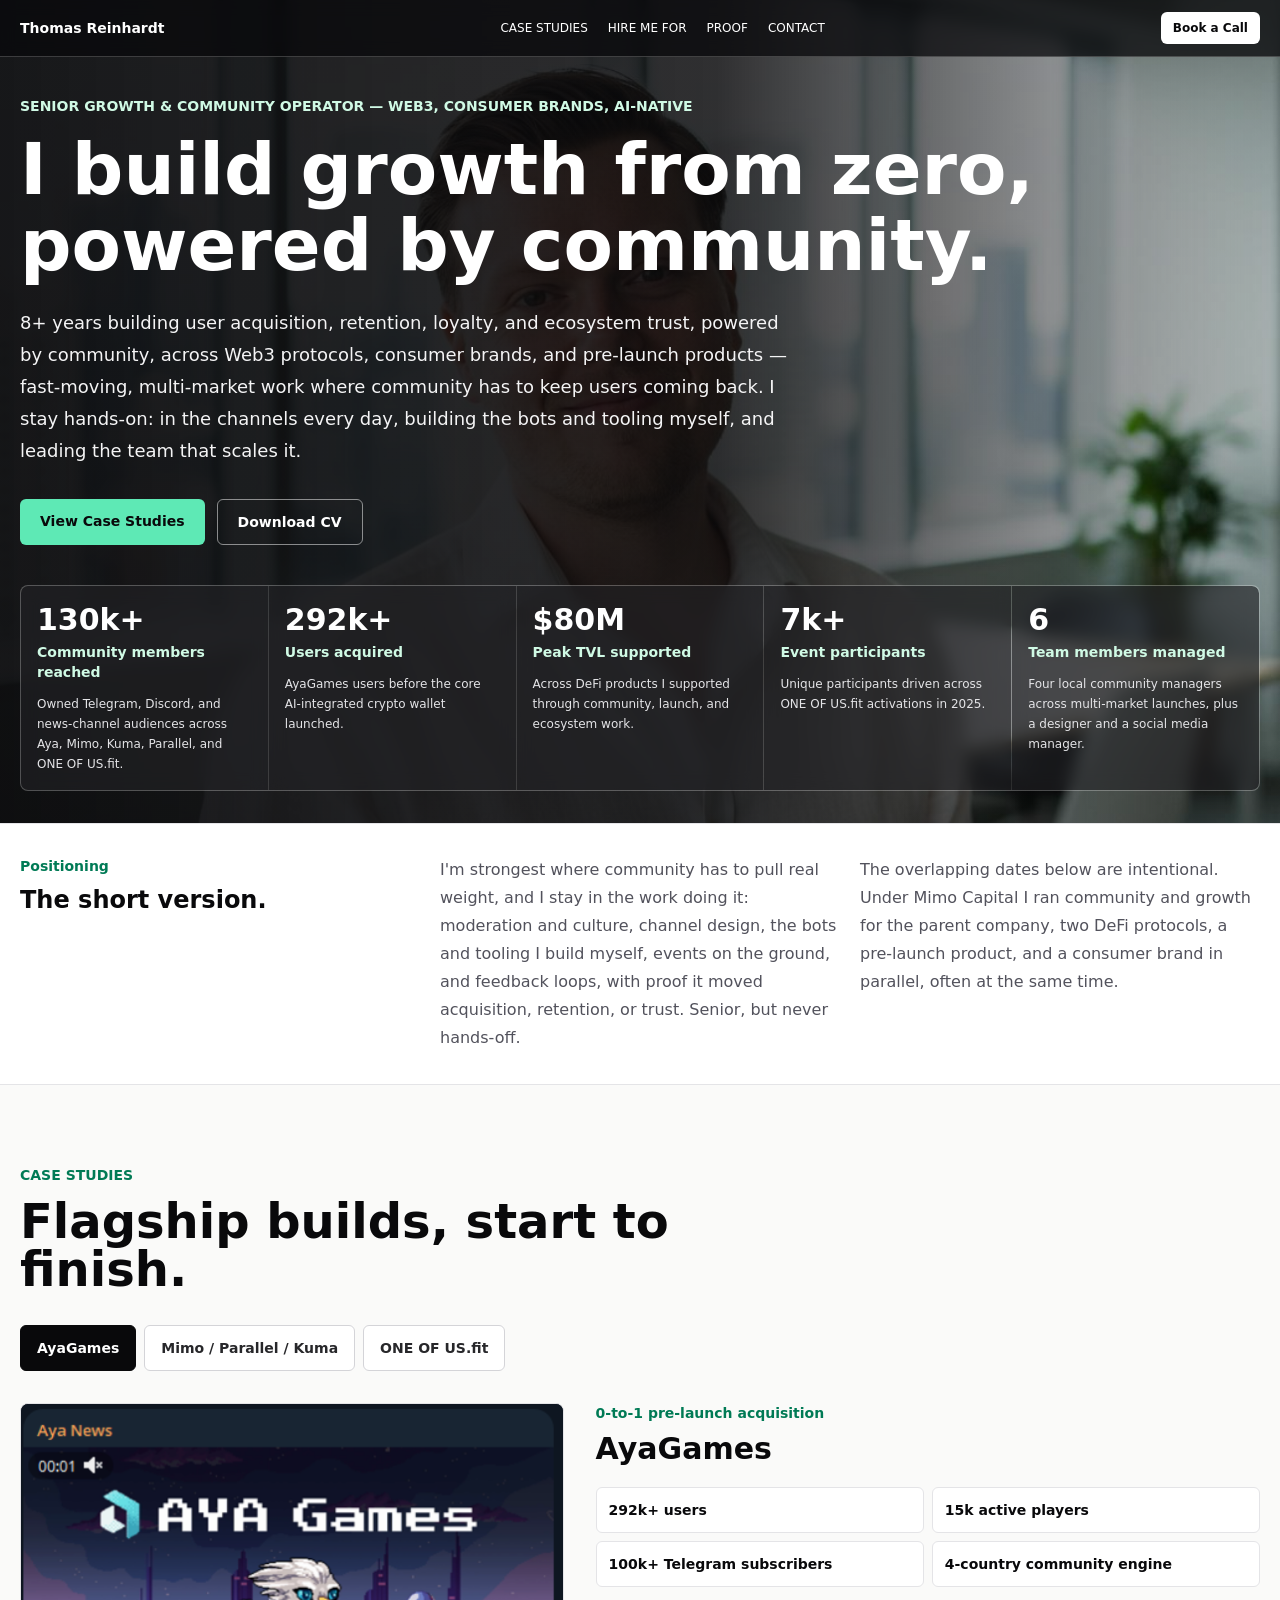
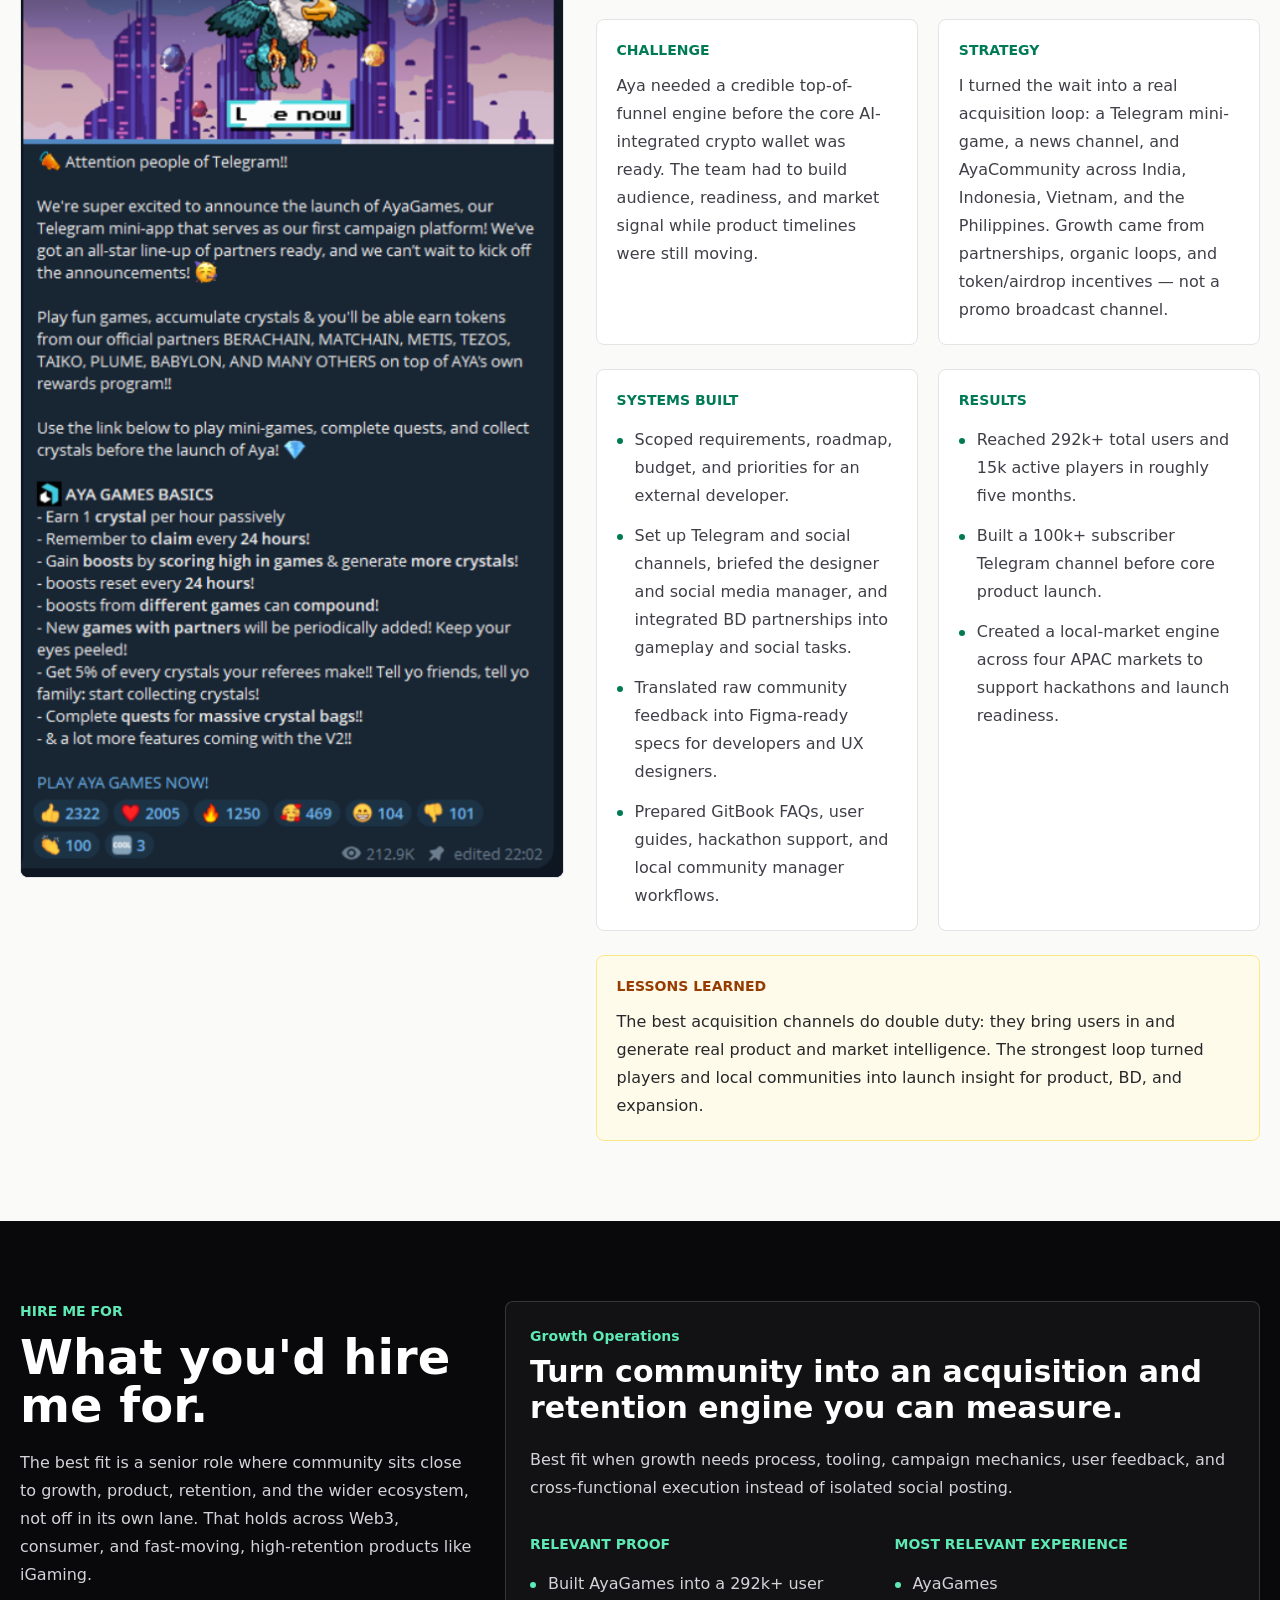
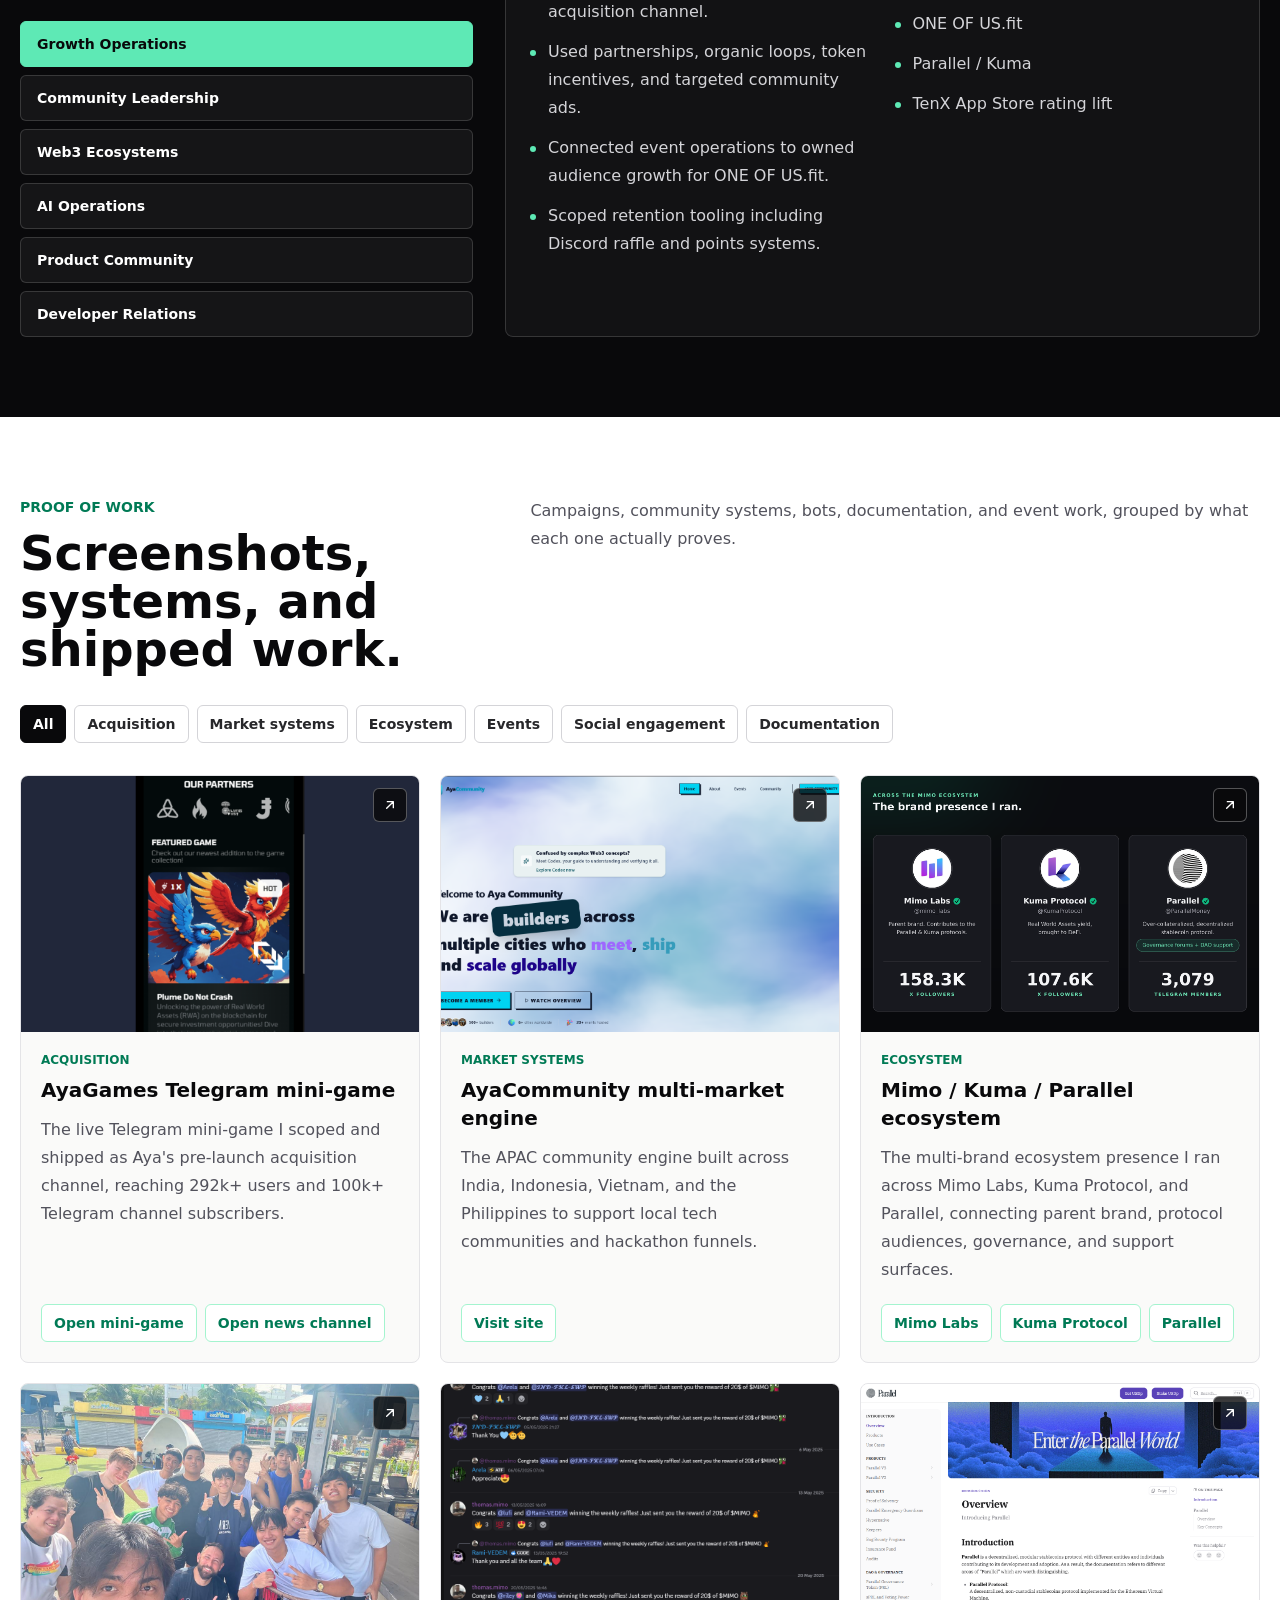
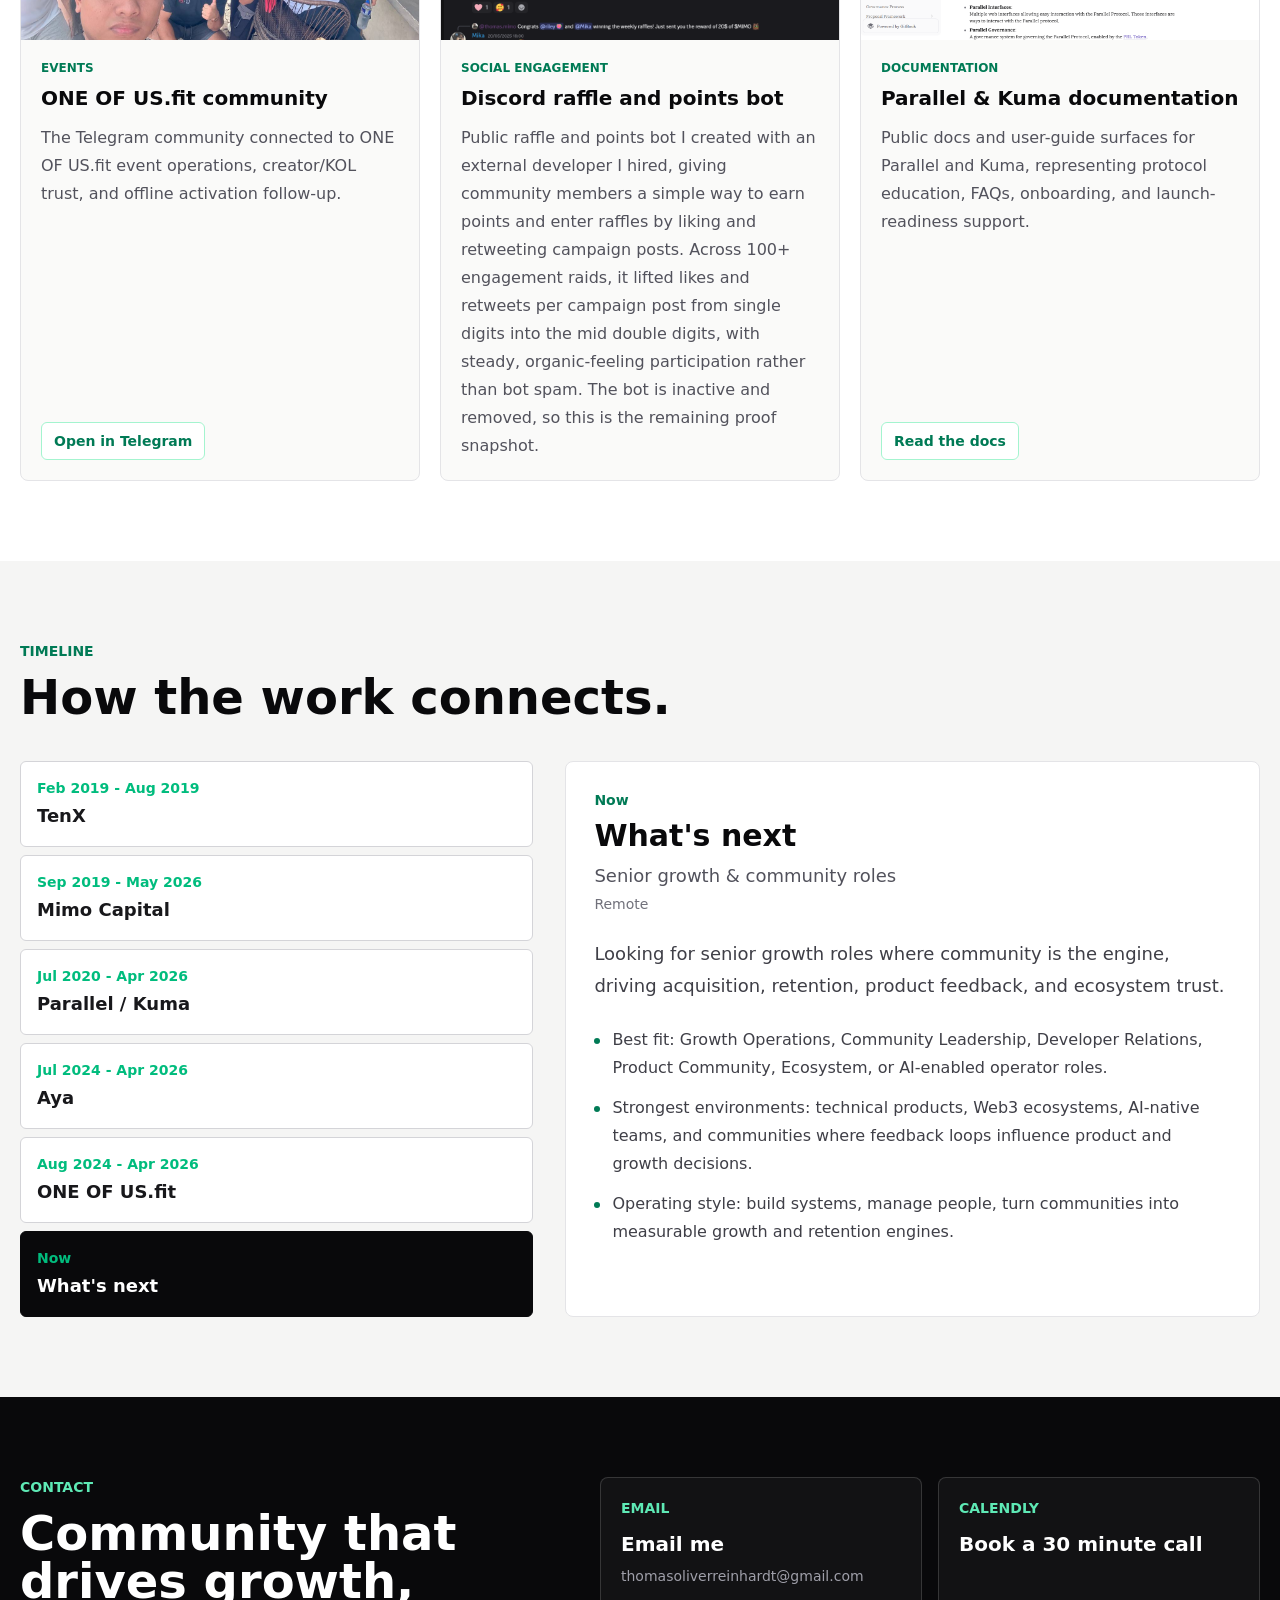
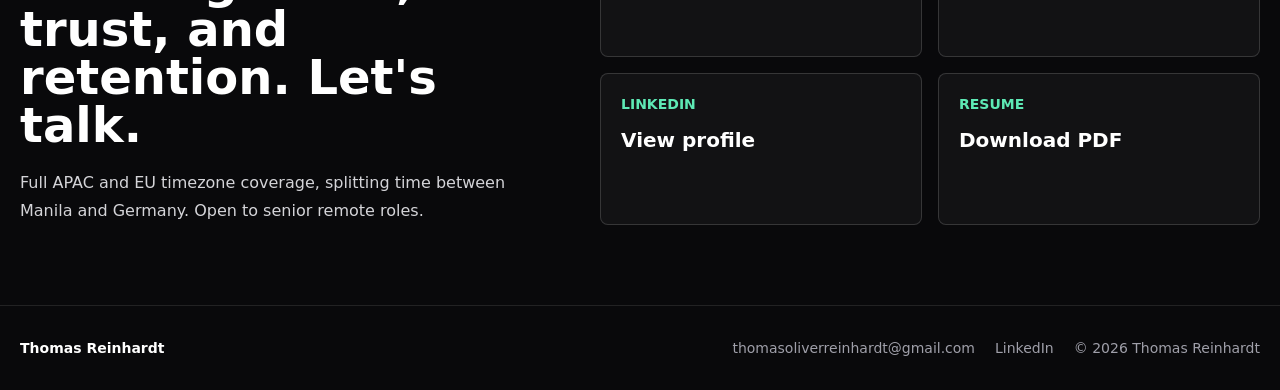
==== commit b40b7c3d: "Growth-first repositioning per Session 2" ====
--- a/static-index.html
+++ b/static-index.html
@@ -5,10 +5,10 @@
     <meta name="viewport" content="width=device-width, initial-scale=1.0" />
     <meta
       name="description"
-      content="Senior community and growth operator with 8+ years building Web3 and consumer communities from zero: acquisition, retention, and ecosystem trust that show up in the numbers."
+      content="Senior growth and community operator with 8+ years building user acquisition, retention, and ecosystem trust, powered by community, across Web3 protocols and consumer brands."
     />
     <link rel="canonical" href="https://thomasoliverreinhardt.github.io/" />
-    <meta property="og:title" content="Thomas Reinhardt | Senior Community & Growth Operator" />
+    <meta property="og:title" content="Thomas Reinhardt | Senior Growth & Community Operator" />
     <meta
       property="og:description"
       content="292k+ users acquired before launch, 130k+ community members reached, $80M peak TVL supported, and 7k+ event participants driven."
@@ -17,14 +17,14 @@
     <meta property="og:url" content="https://thomasoliverreinhardt.github.io/" />
     <meta property="og:image" content="/images/linkedin.jpeg" />
     <meta name="twitter:card" content="summary_large_image" />
-    <meta name="twitter:title" content="Thomas Reinhardt | Senior Community & Growth Operator" />
+    <meta name="twitter:title" content="Thomas Reinhardt | Senior Growth & Community Operator" />
     <meta
       name="twitter:description"
       content="292k+ users acquired before launch, 130k+ community members reached, $80M peak TVL supported, and 7k+ event participants driven."
     />
     <meta name="twitter:image" content="/images/linkedin.jpeg" />
     <link rel="icon" href="/favicon.svg" />
-    <title>Thomas Reinhardt | Senior Community & Growth Operator</title>
+    <title>Thomas Reinhardt | Senior Growth & Community Operator</title>
     <script type="module" crossorigin src="/assets/static-index-CuZRj6kK.js"></script>
     <link rel="stylesheet" crossorigin href="/assets/static-index-HRWR4XPk.css">
   </head>
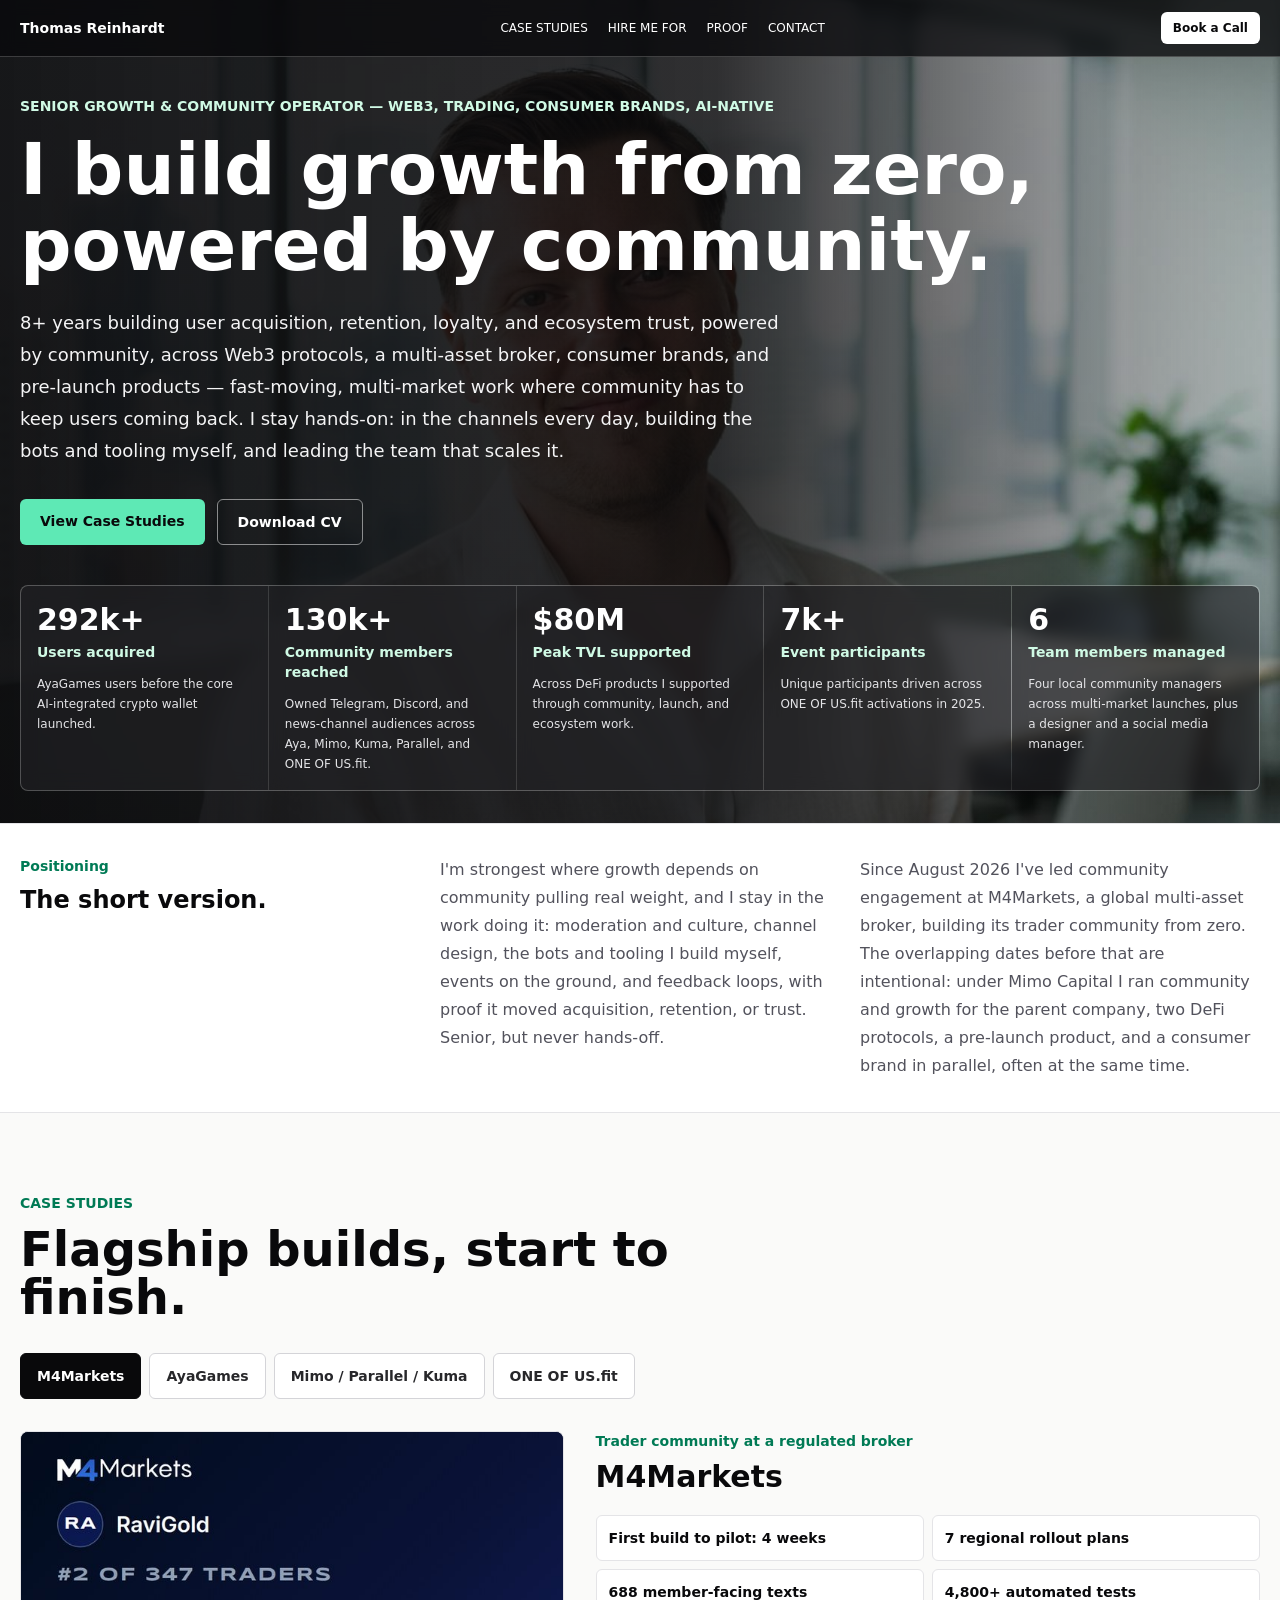
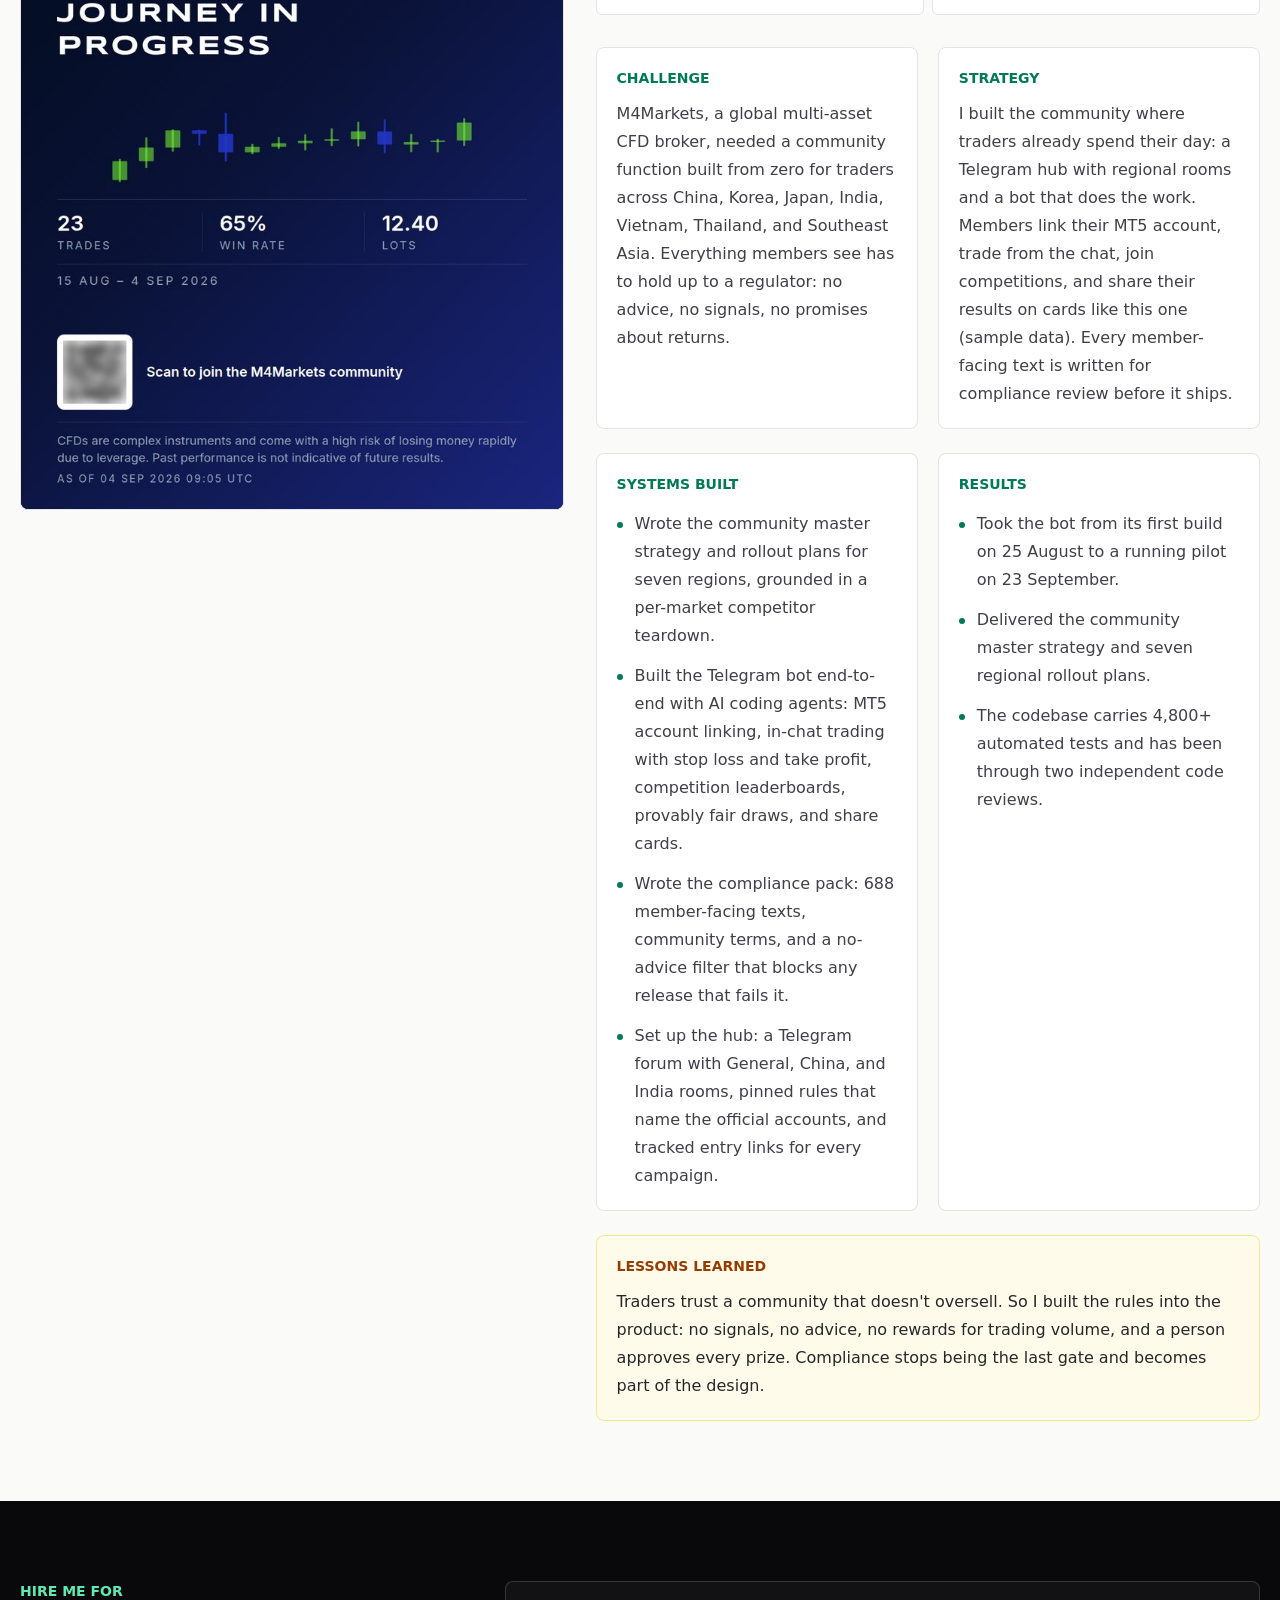
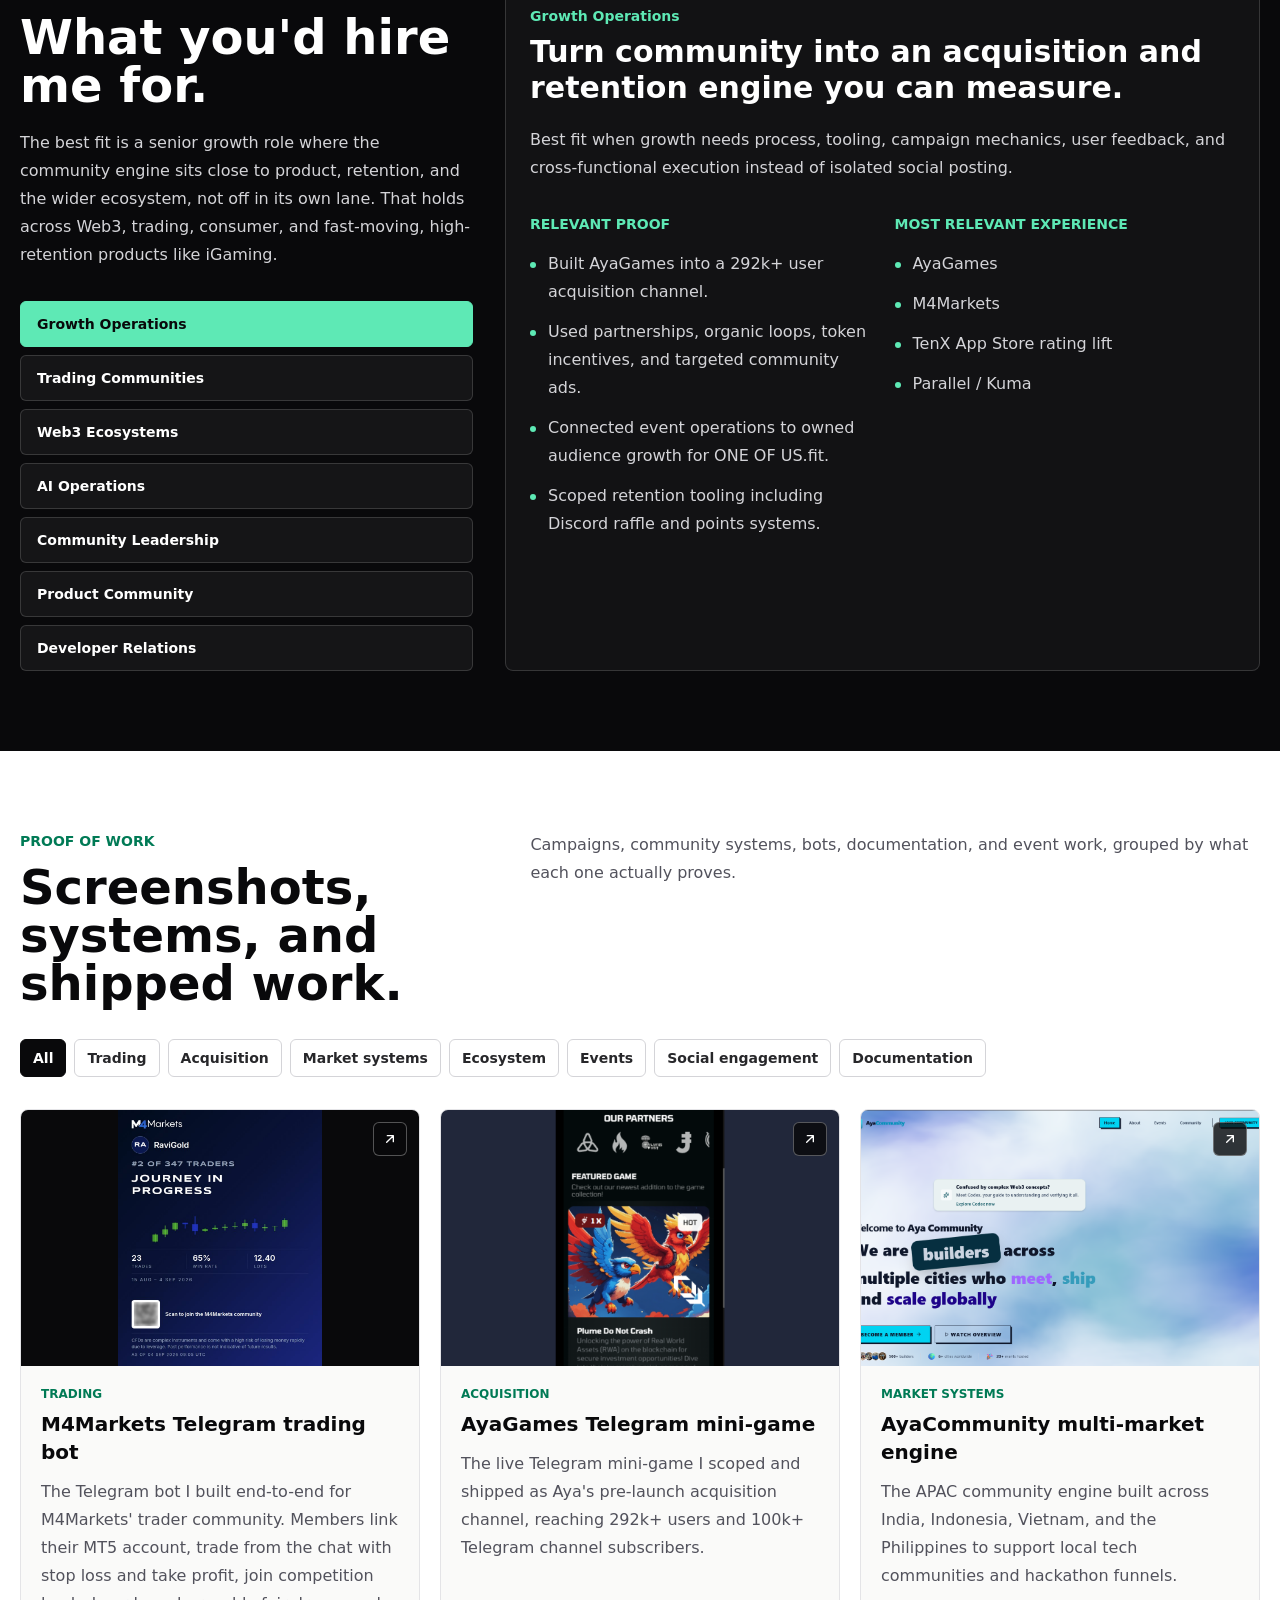
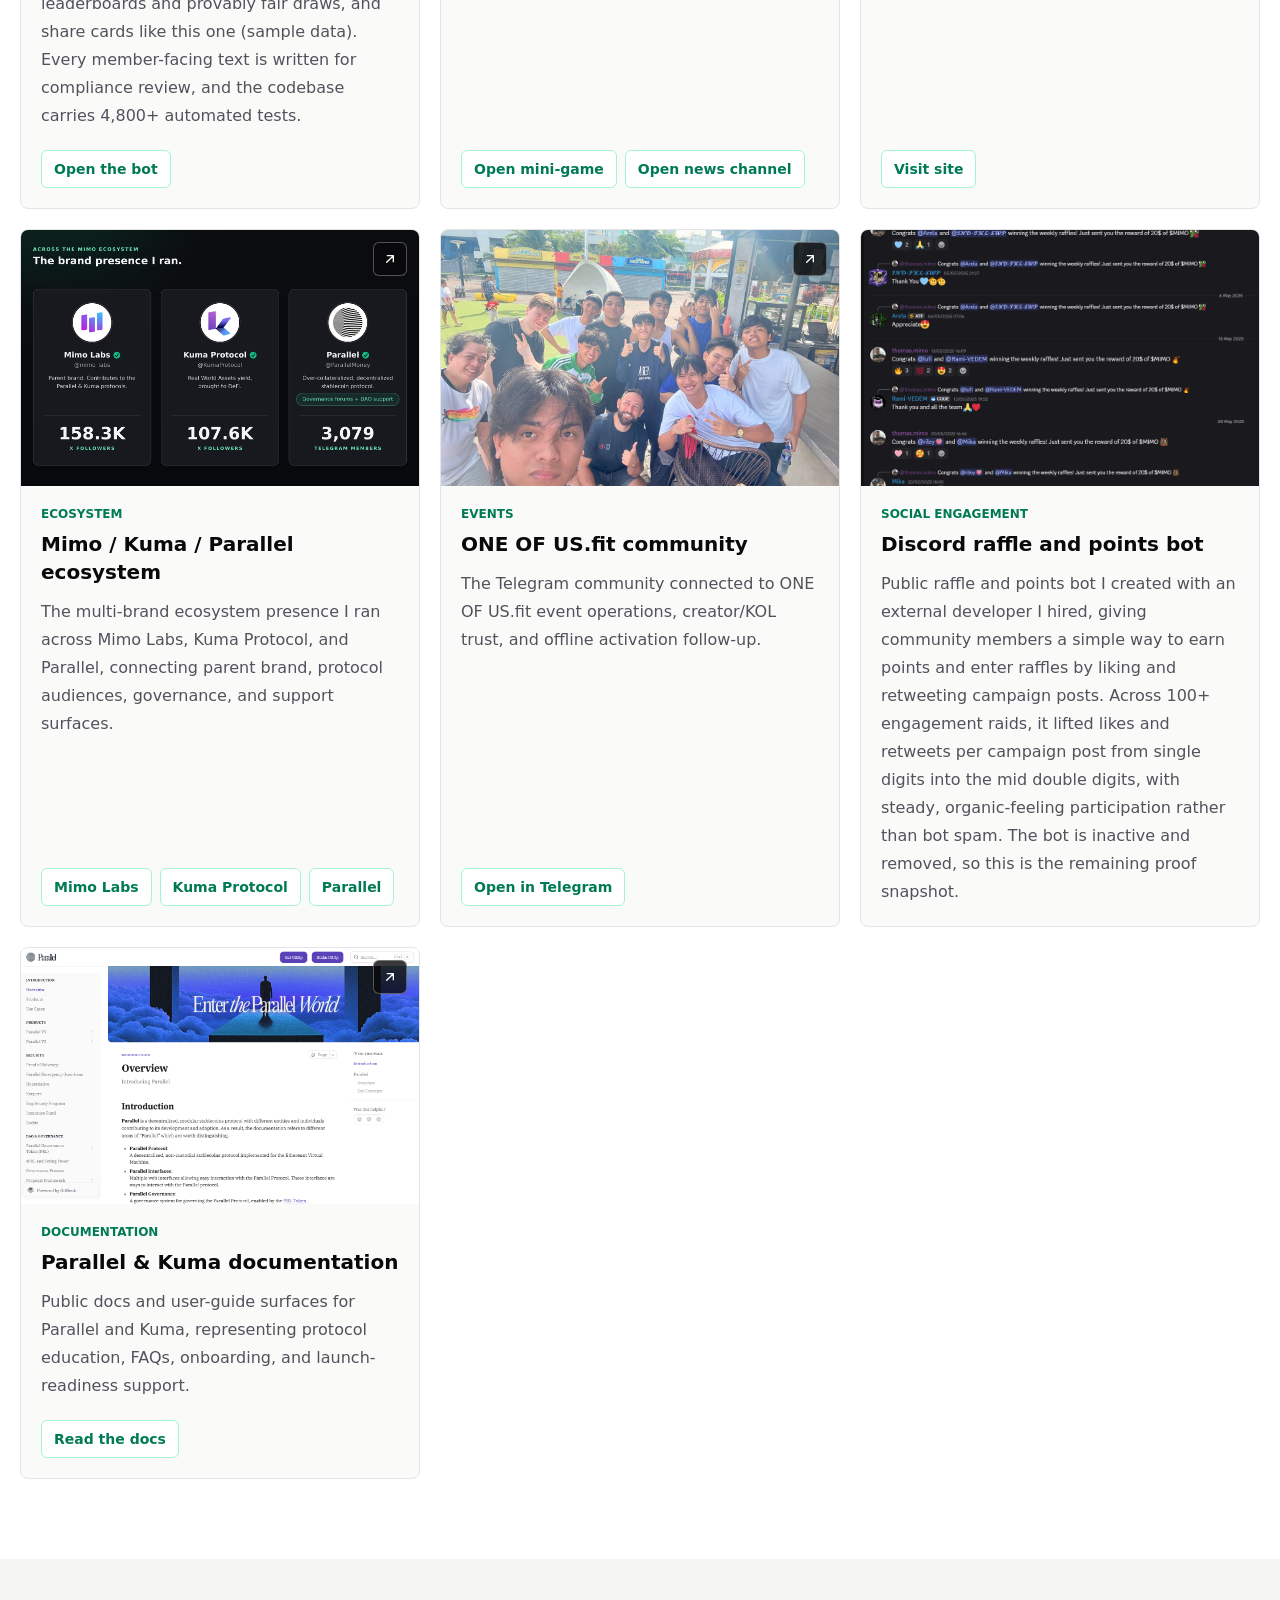
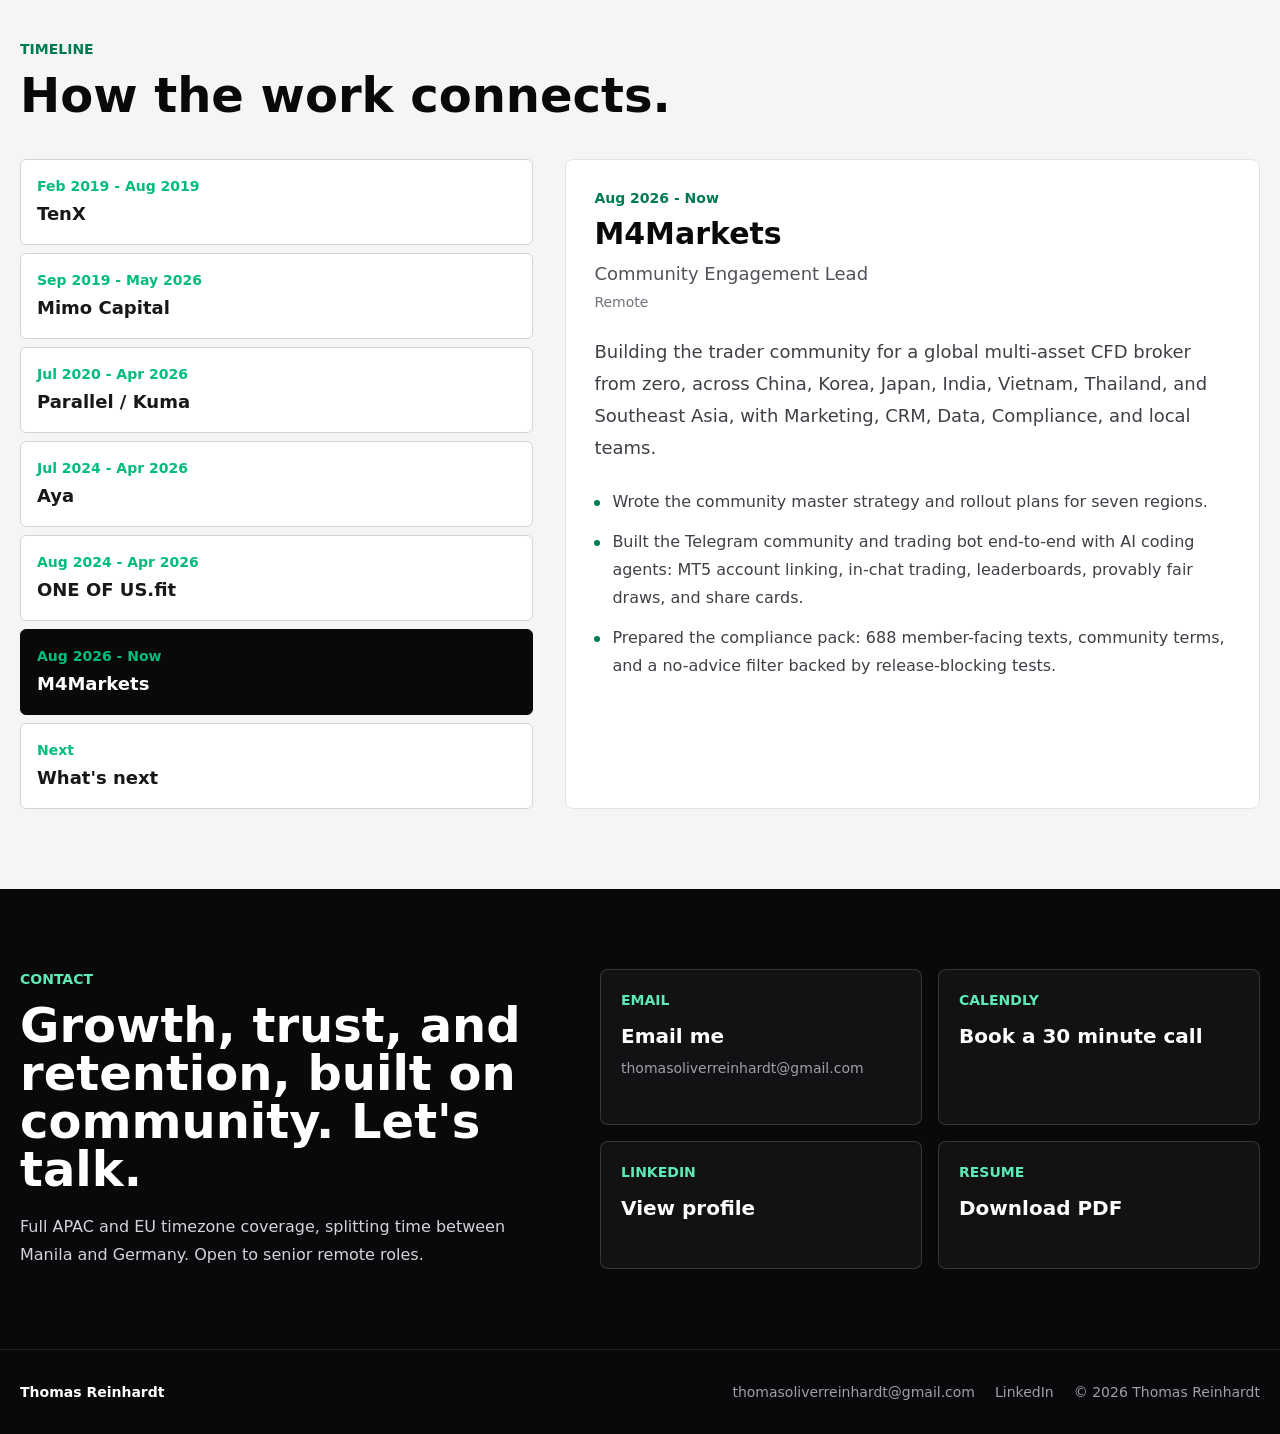
==== commit 09f4c86e: "Add M4Markets: case study, trading lens, bot proof card, timeline, updated CV - New M4Markets case s" ====
--- a/static-index.html
+++ b/static-index.html
@@ -5,7 +5,7 @@
     <meta name="viewport" content="width=device-width, initial-scale=1.0" />
     <meta
       name="description"
-      content="Senior growth and community operator with 8+ years building user acquisition, retention, and ecosystem trust, powered by community, across Web3 protocols and consumer brands."
+      content="Senior growth and community operator with 8+ years building user acquisition, retention, and ecosystem trust, powered by community, across Web3 protocols, a multi-asset broker, and consumer brands."
     />
     <link rel="canonical" href="https://thomasoliverreinhardt.github.io/" />
     <meta property="og:title" content="Thomas Reinhardt | Senior Growth & Community Operator" />
@@ -25,8 +25,8 @@
     <meta name="twitter:image" content="/images/linkedin.jpeg" />
     <link rel="icon" href="/favicon.svg" />
     <title>Thomas Reinhardt | Senior Growth & Community Operator</title>
-    <script type="module" crossorigin src="/assets/static-index-CuZRj6kK.js"></script>
-    <link rel="stylesheet" crossorigin href="/assets/static-index-HRWR4XPk.css">
+    <script type="module" crossorigin src="/assets/static-index-e0GuYidj.js"></script>
+    <link rel="stylesheet" crossorigin href="/assets/static-index-xi6ih65S.css">
   </head>
   <body>
     <div id="root"></div>
--- a/assets/static-index-xi6ih65S.css
+++ b/assets/static-index-xi6ih65S.css
@@ -0,0 +1,3 @@
+/*! tailwindcss v4.2.1 | MIT License | https://tailwindcss.com */
+@layer properties{@supports (((-webkit-hyphens:none)) and (not (margin-trim:inline))) or ((-moz-orient:inline) and (not (color:rgb(from red r g b)))){*,:before,:after,::backdrop{--tw-space-y-reverse:0;--tw-border-style:solid;--tw-leading:initial;--tw-font-weight:initial;--tw-blur:initial;--tw-brightness:initial;--tw-contrast:initial;--tw-grayscale:initial;--tw-hue-rotate:initial;--tw-invert:initial;--tw-opacity:initial;--tw-saturate:initial;--tw-sepia:initial;--tw-drop-shadow:initial;--tw-drop-shadow-color:initial;--tw-drop-shadow-alpha:100%;--tw-drop-shadow-size:initial;--tw-backdrop-blur:initial;--tw-backdrop-brightness:initial;--tw-backdrop-contrast:initial;--tw-backdrop-grayscale:initial;--tw-backdrop-hue-rotate:initial;--tw-backdrop-invert:initial;--tw-backdrop-opacity:initial;--tw-backdrop-saturate:initial;--tw-backdrop-sepia:initial}}}@layer theme{:root,:host{--font-mono:ui-monospace, SFMono-Regular, Menlo, Monaco, Consolas, "Liberation Mono", "Courier New", monospace;--color-amber-50:oklch(98.7% .022 95.277);--color-amber-200:oklch(92.4% .12 95.746);--color-amber-800:oklch(47.3% .137 46.201);--color-emerald-50:oklch(97.9% .021 166.113);--color-emerald-100:oklch(95% .052 163.051);--color-emerald-200:oklch(90.5% .093 164.15);--color-emerald-300:oklch(84.5% .143 164.978);--color-emerald-500:oklch(69.6% .17 162.48);--color-emerald-600:oklch(59.6% .145 163.225);--color-emerald-700:oklch(50.8% .118 165.612);--color-zinc-100:oklch(96.7% .001 286.375);--color-zinc-200:oklch(92% .004 286.32);--color-zinc-300:oklch(87.1% .006 286.286);--color-zinc-400:oklch(70.5% .015 286.067);--color-zinc-500:oklch(55.2% .016 285.938);--color-zinc-600:oklch(44.2% .017 285.786);--color-zinc-700:oklch(37% .013 285.805);--color-zinc-800:oklch(27.4% .006 286.033);--color-zinc-900:oklch(21% .006 285.885);--color-zinc-950:oklch(14.1% .005 285.823);--color-stone-50:oklch(98.5% .001 106.423);--color-stone-100:oklch(97% .001 106.424);--color-white:#fff;--spacing:.25rem;--container-3xl:48rem;--container-5xl:64rem;--container-7xl:80rem;--text-xs:.75rem;--text-xs--line-height:calc(1 / .75);--text-sm:.875rem;--text-sm--line-height:calc(1.25 / .875);--text-lg:1.125rem;--text-lg--line-height:calc(1.75 / 1.125);--text-xl:1.25rem;--text-xl--line-height:calc(1.75 / 1.25);--text-2xl:1.5rem;--text-2xl--line-height:calc(2 / 1.5);--text-3xl:1.875rem;--text-3xl--line-height:calc(2.25 / 1.875);--text-4xl:2.25rem;--text-4xl--line-height:calc(2.5 / 2.25);--text-5xl:3rem;--text-5xl--line-height:1;--text-6xl:3.75rem;--text-6xl--line-height:1;--text-7xl:4.5rem;--text-7xl--line-height:1;--font-weight-medium:500;--font-weight-semibold:600;--radius-sm:.25rem;--radius-md:.375rem;--radius-lg:.5rem;--default-font-family:Inter, ui-sans-serif, system-ui, -apple-system, BlinkMacSystemFont, "Segoe UI", sans-serif;--default-mono-font-family:var(--font-mono)}}@layer base{*,:after,:before,::backdrop{box-sizing:border-box;border:0 solid;margin:0;padding:0}::file-selector-button{box-sizing:border-box;border:0 solid;margin:0;padding:0}html,:host{-webkit-text-size-adjust:100%;tab-size:4;line-height:1.5;font-family:var(--default-font-family,ui-sans-serif, system-ui, sans-serif, "Apple Color Emoji", "Segoe UI Emoji", "Segoe UI Symbol", "Noto Color Emoji");font-feature-settings:var(--default-font-feature-settings,normal);font-variation-settings:var(--default-font-variation-settings,normal);-webkit-tap-highlight-color:transparent}hr{height:0;color:inherit;border-top-width:1px}abbr:where([title]){-webkit-text-decoration:underline dotted;text-decoration:underline dotted}h1,h2,h3,h4,h5,h6{font-size:inherit;font-weight:inherit}a{color:inherit;-webkit-text-decoration:inherit;-webkit-text-decoration:inherit;-webkit-text-decoration:inherit;-webkit-text-decoration:inherit;text-decoration:inherit}b,strong{font-weight:bolder}code,kbd,samp,pre{font-family:var(--default-mono-font-family,ui-monospace, SFMono-Regular, Menlo, Monaco, Consolas, "Liberation Mono", "Courier New", monospace);font-feature-settings:var(--default-mono-font-feature-settings,normal);font-variation-settings:var(--default-mono-font-variation-settings,normal);font-size:1em}small{font-size:80%}sub,sup{vertical-align:baseline;font-size:75%;line-height:0;position:relative}sub{bottom:-.25em}sup{top:-.5em}table{text-indent:0;border-color:inherit;border-collapse:collapse}:-moz-focusring{outline:auto}progress{vertical-align:baseline}summary{display:list-item}ol,ul,menu{list-style:none}img,svg,video,canvas,audio,iframe,embed,object{vertical-align:middle;display:block}img,video{max-width:100%;height:auto}button,input,select,optgroup,textarea{font:inherit;font-feature-settings:inherit;font-variation-settings:inherit;letter-spacing:inherit;color:inherit;opacity:1;background-color:#0000;border-radius:0}::file-selector-button{font:inherit;font-feature-settings:inherit;font-variation-settings:inherit;letter-spacing:inherit;color:inherit;opacity:1;background-color:#0000;border-radius:0}:where(select:is([multiple],[size])) optgroup{font-weight:bolder}:where(select:is([multiple],[size])) optgroup option{padding-inline-start:20px}::file-selector-button{margin-inline-end:4px}::placeholder{opacity:1}@supports (not ((-webkit-appearance:-apple-pay-button))) or (contain-intrinsic-size:1px){::placeholder{color:currentColor}@supports (color:color-mix(in lab, red, red)){::placeholder{color:color-mix(in oklab, currentcolor 50%, transparent)}}}textarea{resize:vertical}::-webkit-search-decoration{-webkit-appearance:none}::-webkit-date-and-time-value{min-height:1lh;text-align:inherit}::-webkit-datetime-edit{display:inline-flex}::-webkit-datetime-edit-fields-wrapper{padding:0}::-webkit-datetime-edit{padding-block:0}::-webkit-datetime-edit-year-field{padding-block:0}::-webkit-datetime-edit-month-field{padding-block:0}::-webkit-datetime-edit-day-field{padding-block:0}::-webkit-datetime-edit-hour-field{padding-block:0}::-webkit-datetime-edit-minute-field{padding-block:0}::-webkit-datetime-edit-second-field{padding-block:0}::-webkit-datetime-edit-millisecond-field{padding-block:0}::-webkit-datetime-edit-meridiem-field{padding-block:0}::-webkit-calendar-picker-indicator{line-height:1}:-moz-ui-invalid{box-shadow:none}button,input:where([type=button],[type=reset],[type=submit]){appearance:button}::file-selector-button{appearance:button}::-webkit-inner-spin-button{height:auto}::-webkit-outer-spin-button{height:auto}[hidden]:where(:not([hidden=until-found])){display:none!important}}@layer components;@layer utilities{.visible{visibility:visible}.absolute{position:absolute}.fixed{position:fixed}.relative{position:relative}.inset-x-0{inset-inline:calc(var(--spacing) * 0)}.start{inset-inline-start:var(--spacing)}.end{inset-inline-end:var(--spacing)}.top-0{top:calc(var(--spacing) * 0)}.top-3{top:calc(var(--spacing) * 3)}.right-3{right:calc(var(--spacing) * 3)}.z-10{z-index:10}.z-40{z-index:40}.mx-auto{margin-inline:auto}.mt-1{margin-top:calc(var(--spacing) * 1)}.mt-2{margin-top:calc(var(--spacing) * 2)}.mt-3{margin-top:calc(var(--spacing) * 3)}.mt-4{margin-top:calc(var(--spacing) * 4)}.mt-5{margin-top:calc(var(--spacing) * 5)}.mt-6{margin-top:calc(var(--spacing) * 6)}.mt-8{margin-top:calc(var(--spacing) * 8)}.mt-10{margin-top:calc(var(--spacing) * 10)}.mt-auto{margin-top:auto}.mb-4{margin-bottom:calc(var(--spacing) * 4)}.block{display:block}.flex{display:flex}.grid{display:grid}.hidden{display:none}.table{display:table}.h-1\.5{height:calc(var(--spacing) * 1.5)}.h-4{height:calc(var(--spacing) * 4)}.h-64{height:calc(var(--spacing) * 64)}.h-full{height:100%}.min-h-\[86svh\]{min-height:86svh}.min-h-screen{min-height:100vh}.w-1\.5{width:calc(var(--spacing) * 1.5)}.w-4{width:calc(var(--spacing) * 4)}.w-full{width:100%}.max-w-3xl{max-width:var(--container-3xl)}.max-w-5xl{max-width:var(--container-5xl)}.max-w-7xl{max-width:var(--container-7xl)}.flex-1{flex:1}.shrink-0{flex-shrink:0}.grow{flex-grow:1}.resize{resize:both}.flex-col{flex-direction:column}.flex-wrap{flex-wrap:wrap}.items-center{align-items:center}.items-end{align-items:flex-end}.items-start{align-items:flex-start}.justify-between{justify-content:space-between}.gap-2{gap:calc(var(--spacing) * 2)}.gap-3{gap:calc(var(--spacing) * 3)}.gap-4{gap:calc(var(--spacing) * 4)}.gap-5{gap:calc(var(--spacing) * 5)}.gap-6{gap:calc(var(--spacing) * 6)}.gap-8{gap:calc(var(--spacing) * 8)}.gap-10{gap:calc(var(--spacing) * 10)}.gap-px{gap:1px}:where(.space-y-3>:not(:last-child)){--tw-space-y-reverse:0;margin-block-start:calc(calc(var(--spacing) * 3) * var(--tw-space-y-reverse));margin-block-end:calc(calc(var(--spacing) * 3) * calc(1 - var(--tw-space-y-reverse)))}.gap-x-5{column-gap:calc(var(--spacing) * 5)}.gap-y-2{row-gap:calc(var(--spacing) * 2)}.overflow-hidden{overflow:hidden}.rounded-lg{border-radius:var(--radius-lg)}.rounded-md{border-radius:var(--radius-md)}.rounded-sm{border-radius:var(--radius-sm)}.border{border-style:var(--tw-border-style);border-width:1px}.border-y{border-block-style:var(--tw-border-style);border-block-width:1px}.border-t{border-top-style:var(--tw-border-style);border-top-width:1px}.border-b{border-bottom-style:var(--tw-border-style);border-bottom-width:1px}.border-amber-200{border-color:var(--color-amber-200)}.border-emerald-200{border-color:var(--color-emerald-200)}.border-emerald-300{border-color:var(--color-emerald-300)}.border-white\/10{border-color:#ffffff1a}@supports (color:color-mix(in lab, red, red)){.border-white\/10{border-color:color-mix(in oklab, var(--color-white) 10%, transparent)}}.border-white\/15{border-color:#ffffff26}@supports (color:color-mix(in lab, red, red)){.border-white\/15{border-color:color-mix(in oklab, var(--color-white) 15%, transparent)}}.border-white\/20{border-color:#fff3}@supports (color:color-mix(in lab, red, red)){.border-white\/20{border-color:color-mix(in oklab, var(--color-white) 20%, transparent)}}.border-white\/30{border-color:#ffffff4d}@supports (color:color-mix(in lab, red, red)){.border-white\/30{border-color:color-mix(in oklab, var(--color-white) 30%, transparent)}}.border-white\/50{border-color:#ffffff80}@supports (color:color-mix(in lab, red, red)){.border-white\/50{border-color:color-mix(in oklab, var(--color-white) 50%, transparent)}}.border-zinc-200{border-color:var(--color-zinc-200)}.border-zinc-300{border-color:var(--color-zinc-300)}.border-zinc-950{border-color:var(--color-zinc-950)}.bg-amber-50{background-color:var(--color-amber-50)}.bg-emerald-300{background-color:var(--color-emerald-300)}.bg-emerald-700{background-color:var(--color-emerald-700)}.bg-stone-50{background-color:var(--color-stone-50)}.bg-stone-100{background-color:var(--color-stone-100)}.bg-white{background-color:var(--color-white)}.bg-white\/5{background-color:#ffffff0d}@supports (color:color-mix(in lab, red, red)){.bg-white\/5{background-color:color-mix(in oklab, var(--color-white) 5%, transparent)}}.bg-white\/15{background-color:#ffffff26}@supports (color:color-mix(in lab, red, red)){.bg-white\/15{background-color:color-mix(in oklab, var(--color-white) 15%, transparent)}}.bg-white\/\[0\.04\]{background-color:#ffffff0a}@supports (color:color-mix(in lab, red, red)){.bg-white\/\[0\.04\]{background-color:color-mix(in oklab, var(--color-white) 4%, transparent)}}.bg-zinc-950{background-color:var(--color-zinc-950)}.bg-zinc-950\/55{background-color:#09090b8c}@supports (color:color-mix(in lab, red, red)){.bg-zinc-950\/55{background-color:color-mix(in oklab, var(--color-zinc-950) 55%, transparent)}}.bg-zinc-950\/75{background-color:#09090bbf}@supports (color:color-mix(in lab, red, red)){.bg-zinc-950\/75{background-color:color-mix(in oklab, var(--color-zinc-950) 75%, transparent)}}.bg-zinc-950\/80{background-color:#09090bcc}@supports (color:color-mix(in lab, red, red)){.bg-zinc-950\/80{background-color:color-mix(in oklab, var(--color-zinc-950) 80%, transparent)}}.object-contain{object-fit:contain}.object-cover{object-fit:cover}.p-2{padding:calc(var(--spacing) * 2)}.p-3{padding:calc(var(--spacing) * 3)}.p-4{padding:calc(var(--spacing) * 4)}.p-5{padding:calc(var(--spacing) * 5)}.p-6{padding:calc(var(--spacing) * 6)}.p-7{padding:calc(var(--spacing) * 7)}.px-3{padding-inline:calc(var(--spacing) * 3)}.px-4{padding-inline:calc(var(--spacing) * 4)}.px-5{padding-inline:calc(var(--spacing) * 5)}.py-2{padding-block:calc(var(--spacing) * 2)}.py-3{padding-block:calc(var(--spacing) * 3)}.py-8{padding-block:calc(var(--spacing) * 8)}.py-20{padding-block:calc(var(--spacing) * 20)}.pt-5{padding-top:calc(var(--spacing) * 5)}.pt-24{padding-top:calc(var(--spacing) * 24)}.pb-8{padding-bottom:calc(var(--spacing) * 8)}.text-left{text-align:left}.text-2xl{font-size:var(--text-2xl);line-height:var(--tw-leading,var(--text-2xl--line-height))}.text-3xl{font-size:var(--text-3xl);line-height:var(--tw-leading,var(--text-3xl--line-height))}.text-4xl{font-size:var(--text-4xl);line-height:var(--tw-leading,var(--text-4xl--line-height))}.text-lg{font-size:var(--text-lg);line-height:var(--tw-leading,var(--text-lg--line-height))}.text-sm{font-size:var(--text-sm);line-height:var(--tw-leading,var(--text-sm--line-height))}.text-xl{font-size:var(--text-xl);line-height:var(--tw-leading,var(--text-xl--line-height))}.text-xs{font-size:var(--text-xs);line-height:var(--tw-leading,var(--text-xs--line-height))}.leading-5{--tw-leading:calc(var(--spacing) * 5);line-height:calc(var(--spacing) * 5)}.leading-7{--tw-leading:calc(var(--spacing) * 7);line-height:calc(var(--spacing) * 7)}.leading-8{--tw-leading:calc(var(--spacing) * 8);line-height:calc(var(--spacing) * 8)}.leading-\[1\.05\]{--tw-leading:1.05;line-height:1.05}.font-medium{--tw-font-weight:var(--font-weight-medium);font-weight:var(--font-weight-medium)}.font-semibold{--tw-font-weight:var(--font-weight-semibold);font-weight:var(--font-weight-semibold)}.text-amber-800{color:var(--color-amber-800)}.text-emerald-100{color:var(--color-emerald-100)}.text-emerald-300{color:var(--color-emerald-300)}.text-emerald-500{color:var(--color-emerald-500)}.text-emerald-700{color:var(--color-emerald-700)}.text-white{color:var(--color-white)}.text-zinc-100{color:var(--color-zinc-100)}.text-zinc-200{color:var(--color-zinc-200)}.text-zinc-300{color:var(--color-zinc-300)}.text-zinc-400{color:var(--color-zinc-400)}.text-zinc-500{color:var(--color-zinc-500)}.text-zinc-600{color:var(--color-zinc-600)}.text-zinc-700{color:var(--color-zinc-700)}.text-zinc-800{color:var(--color-zinc-800)}.text-zinc-900{color:var(--color-zinc-900)}.text-zinc-950{color:var(--color-zinc-950)}.uppercase{text-transform:uppercase}.blur{--tw-blur:blur(8px);filter:var(--tw-blur,) var(--tw-brightness,) var(--tw-contrast,) var(--tw-grayscale,) var(--tw-hue-rotate,) var(--tw-invert,) var(--tw-saturate,) var(--tw-sepia,) var(--tw-drop-shadow,)}.filter{filter:var(--tw-blur,) var(--tw-brightness,) var(--tw-contrast,) var(--tw-grayscale,) var(--tw-hue-rotate,) var(--tw-invert,) var(--tw-saturate,) var(--tw-sepia,) var(--tw-drop-shadow,)}.backdrop-blur{--tw-backdrop-blur:blur(8px);-webkit-backdrop-filter:var(--tw-backdrop-blur,) var(--tw-backdrop-brightness,) var(--tw-backdrop-contrast,) var(--tw-backdrop-grayscale,) var(--tw-backdrop-hue-rotate,) var(--tw-backdrop-invert,) var(--tw-backdrop-opacity,) var(--tw-backdrop-saturate,) var(--tw-backdrop-sepia,);backdrop-filter:var(--tw-backdrop-blur,) var(--tw-backdrop-brightness,) var(--tw-backdrop-contrast,) var(--tw-backdrop-grayscale,) var(--tw-backdrop-hue-rotate,) var(--tw-backdrop-invert,) var(--tw-backdrop-opacity,) var(--tw-backdrop-saturate,) var(--tw-backdrop-sepia,)}@media (hover:hover){.hover\:border-emerald-300:hover{border-color:var(--color-emerald-300)}.hover\:border-emerald-500:hover{border-color:var(--color-emerald-500)}.hover\:border-emerald-600:hover{border-color:var(--color-emerald-600)}.hover\:bg-emerald-50:hover{background-color:var(--color-emerald-50)}.hover\:bg-emerald-100:hover{background-color:var(--color-emerald-100)}.hover\:bg-emerald-200:hover{background-color:var(--color-emerald-200)}.hover\:bg-white:hover{background-color:var(--color-white)}.hover\:bg-zinc-950:hover{background-color:var(--color-zinc-950)}.hover\:text-emerald-200:hover{color:var(--color-emerald-200)}.hover\:text-emerald-300:hover{color:var(--color-emerald-300)}.hover\:text-zinc-950:hover{color:var(--color-zinc-950)}}@media (width>=40rem){.sm\:flex{display:flex}.sm\:grid-cols-2{grid-template-columns:repeat(2,minmax(0,1fr))}.sm\:flex-row{flex-direction:row}.sm\:items-center{align-items:center}.sm\:text-5xl{font-size:var(--text-5xl);line-height:var(--tw-leading,var(--text-5xl--line-height))}.sm\:text-6xl{font-size:var(--text-6xl);line-height:var(--tw-leading,var(--text-6xl--line-height))}}@media (width>=48rem){.md\:grid-cols-2{grid-template-columns:repeat(2,minmax(0,1fr))}.md\:grid-cols-3{grid-template-columns:repeat(3,minmax(0,1fr))}}@media (width>=64rem){.lg\:grid-cols-3{grid-template-columns:repeat(3,minmax(0,1fr))}.lg\:grid-cols-5{grid-template-columns:repeat(5,minmax(0,1fr))}.lg\:grid-cols-\[0\.8fr_1\.2fr\]{grid-template-columns:.8fr 1.2fr}.lg\:grid-cols-\[0\.9fr_1\.1fr\]{grid-template-columns:.9fr 1.1fr}.lg\:grid-cols-\[0\.75fr_1\.25fr\]{grid-template-columns:.75fr 1.25fr}.lg\:grid-cols-\[0\.85fr_1\.15fr\]{grid-template-columns:.85fr 1.15fr}.lg\:text-7xl{font-size:var(--text-7xl);line-height:var(--tw-leading,var(--text-7xl--line-height))}}}:root{--background:#fafaf9;--foreground:#111827}*{box-sizing:border-box}html{scroll-behavior:smooth}body{background:var(--background);color:var(--foreground);margin:0;font-family:Inter,ui-sans-serif,system-ui,-apple-system,BlinkMacSystemFont,Segoe UI,sans-serif}button,a{transition:border-color .16s,background-color .16s,color .16s,opacity .16s}button{cursor:pointer}.hero{background-image:linear-gradient(90deg,#09090bf0 0%,#09090bd6 56%,#09090b2e 100%),url(/images/linkedin.jpeg);background-position:50%,92%;background-size:cover,cover}.case-study-image{min-height:360px}.case-study-image img{object-fit:cover;width:100%;height:100%;min-height:360px;display:block}.case-study-image--app{background:#20283a;align-self:start;min-height:0}.case-study-image--app img{object-fit:contain;object-position:center top;height:auto;min-height:0}.case-study-image--ecosystem,.case-study-image--event{aspect-ratio:16/9;min-height:0}.case-study-image--ecosystem{background:#111827}.case-study-image--ecosystem img{object-fit:contain;object-position:center top;height:100%;min-height:0}.case-study-image--event img{object-fit:cover;object-position:center center;height:100%;min-height:0}@media (width<=760px){.hero{background-image:linear-gradient(#09090bd1 0%,#09090be6 100%),url(/images/linkedin.jpeg);background-position:50%,top}.case-study-image,.case-study-image img{min-height:0}.case-study-image--app img{aspect-ratio:9/16;object-position:center top}.case-study-image--ecosystem,.case-study-image--event{aspect-ratio:4/3}.case-study-image--ecosystem img{object-position:center top}.case-study-image--event img{object-position:center center}}@property --tw-space-y-reverse{syntax:"*";inherits:false;initial-value:0}@property --tw-border-style{syntax:"*";inherits:false;initial-value:solid}@property --tw-leading{syntax:"*";inherits:false}@property --tw-font-weight{syntax:"*";inherits:false}@property --tw-blur{syntax:"*";inherits:false}@property --tw-brightness{syntax:"*";inherits:false}@property --tw-contrast{syntax:"*";inherits:false}@property --tw-grayscale{syntax:"*";inherits:false}@property --tw-hue-rotate{syntax:"*";inherits:false}@property --tw-invert{syntax:"*";inherits:false}@property --tw-opacity{syntax:"*";inherits:false}@property --tw-saturate{syntax:"*";inherits:false}@property --tw-sepia{syntax:"*";inherits:false}@property --tw-drop-shadow{syntax:"*";inherits:false}@property --tw-drop-shadow-color{syntax:"*";inherits:false}@property --tw-drop-shadow-alpha{syntax:"<percentage>";inherits:false;initial-value:100%}@property --tw-drop-shadow-size{syntax:"*";inherits:false}@property --tw-backdrop-blur{syntax:"*";inherits:false}@property --tw-backdrop-brightness{syntax:"*";inherits:false}@property --tw-backdrop-contrast{syntax:"*";inherits:false}@property --tw-backdrop-grayscale{syntax:"*";inherits:false}@property --tw-backdrop-hue-rotate{syntax:"*";inherits:false}@property --tw-backdrop-invert{syntax:"*";inherits:false}@property --tw-backdrop-opacity{syntax:"*";inherits:false}@property --tw-backdrop-saturate{syntax:"*";inherits:false}@property --tw-backdrop-sepia{syntax:"*";inherits:false}
+.case-study-image--card{background:#0b1230;align-self:start;min-height:0}.case-study-image--card img{object-fit:contain;object-position:center top;height:auto;min-height:0;aspect-ratio:4/5}
